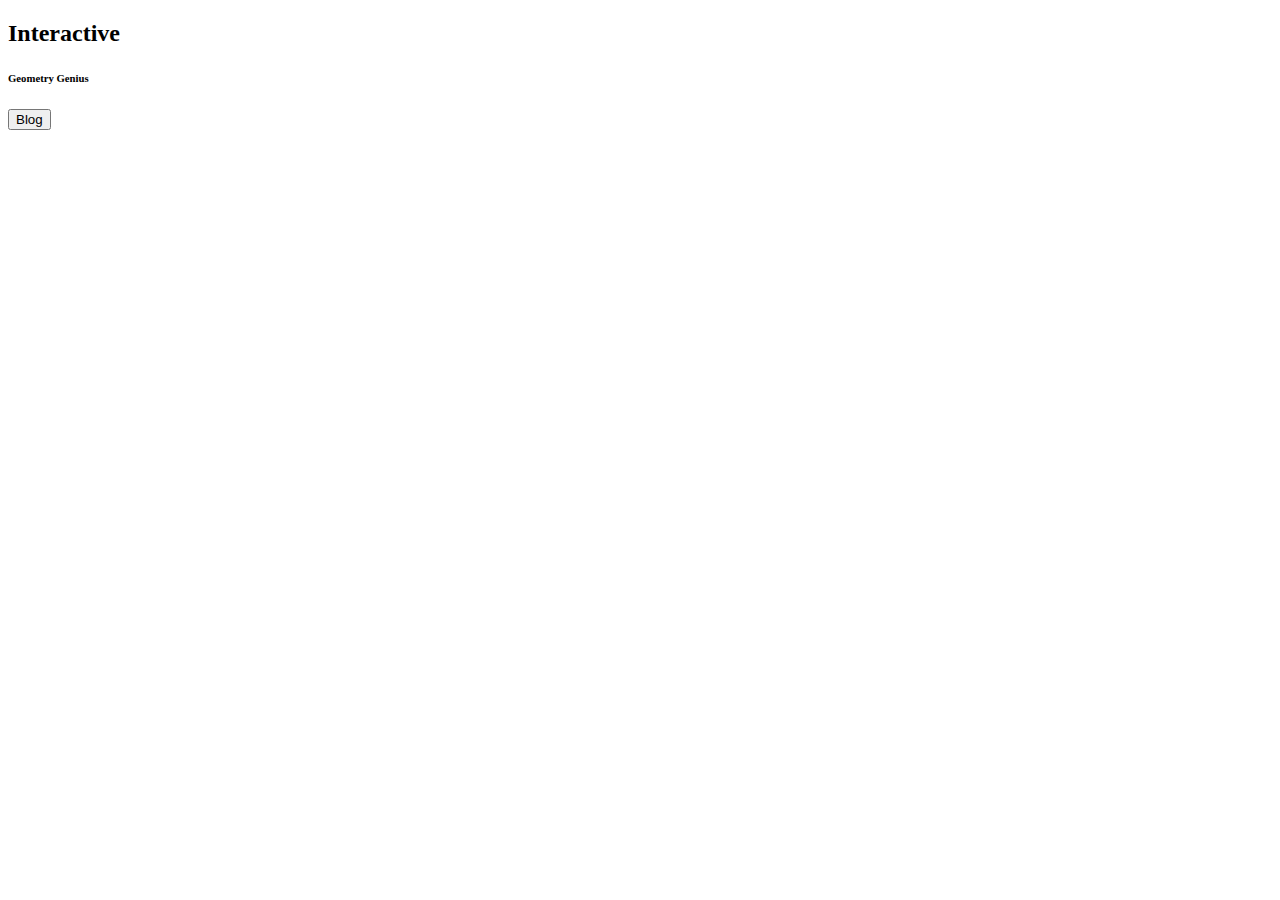
==== index.html @ 915494b2 "top section add and bootstrap link connect" ====
<!doctype html>
<html lang="en">
  <head>
    <meta charset="utf-8">
    <meta name="viewport" content="width=device-width, initial-scale=1">
    <title>Bootstrap demo</title>
    <link href="https://cdn.jsdelivr.net/npm/bootstrap@5.3.0-alpha1/dist/css/bootstrap.min.css" rel="stylesheet" integrity="sha384-GLhlTQ8iRABdZLl6O3oVMWSktQOp6b7In1Zl3/Jr59b6EGGoI1aFkw7cmDA6j6gD" crossorigin="anonymous">
  </head>
  <body>
  <header>
   <div class="container ">
      <div class="d-flex justify-content-between align-items-center p-3 bg-primary-subtle mt-3 rounded">
        <div>
            <h2 class="fs-2">Interactive </h2>
        <h6 class="text-secondary">Geometry Genius</h6>
        </div>
        <div>
            <button class="btn bg-primary text-white py-1 px-3">Blog</button>
        </div>
      </div> 
   </div>
  </header>
  <main>
<section>
    
</section>
  </main>





    <script src="https://cdn.jsdelivr.net/npm/bootstrap@5.3.0-alpha1/dist/js/bootstrap.bundle.min.js" integrity="sha384-w76AqPfDkMBDXo30jS1Sgez6pr3x5MlQ1ZAGC+nuZB+EYdgRZgiwxhTBTkF7CXvN" crossorigin="anonymous"></script>
  </body>
</html>
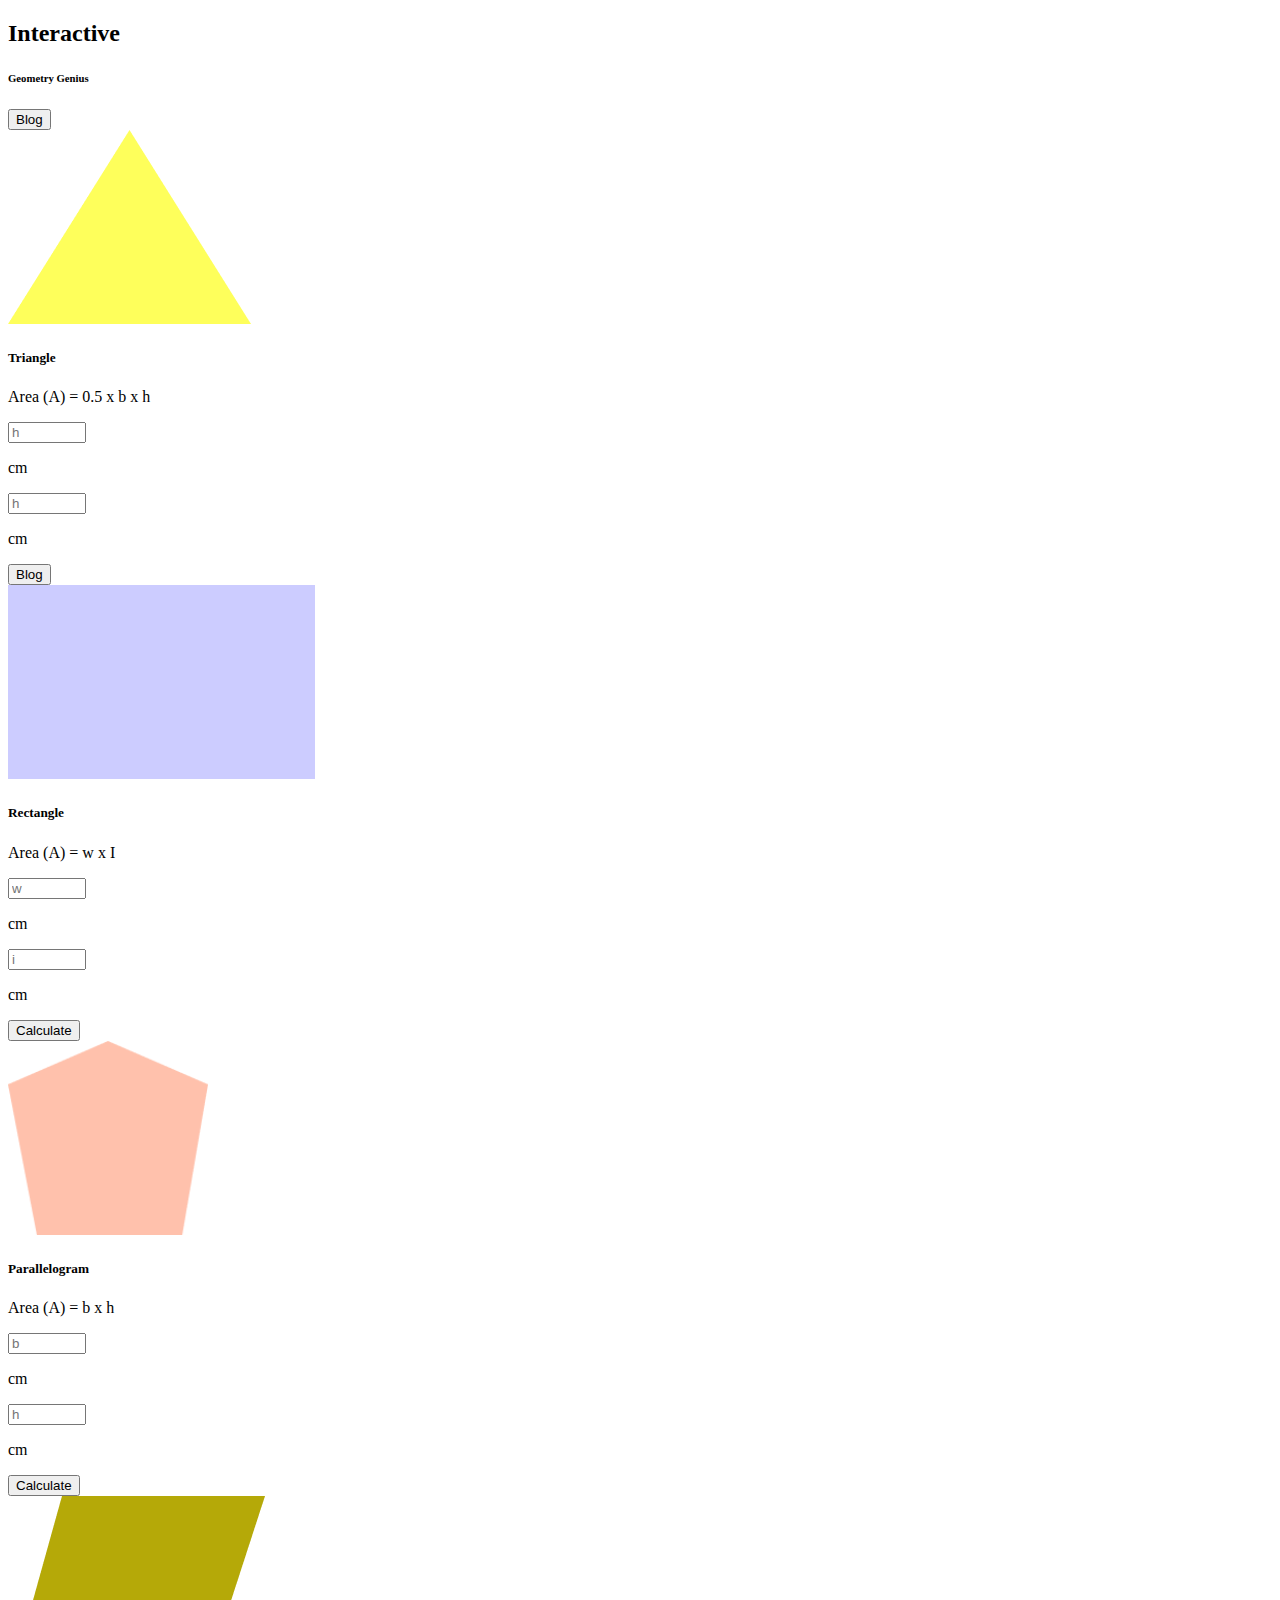
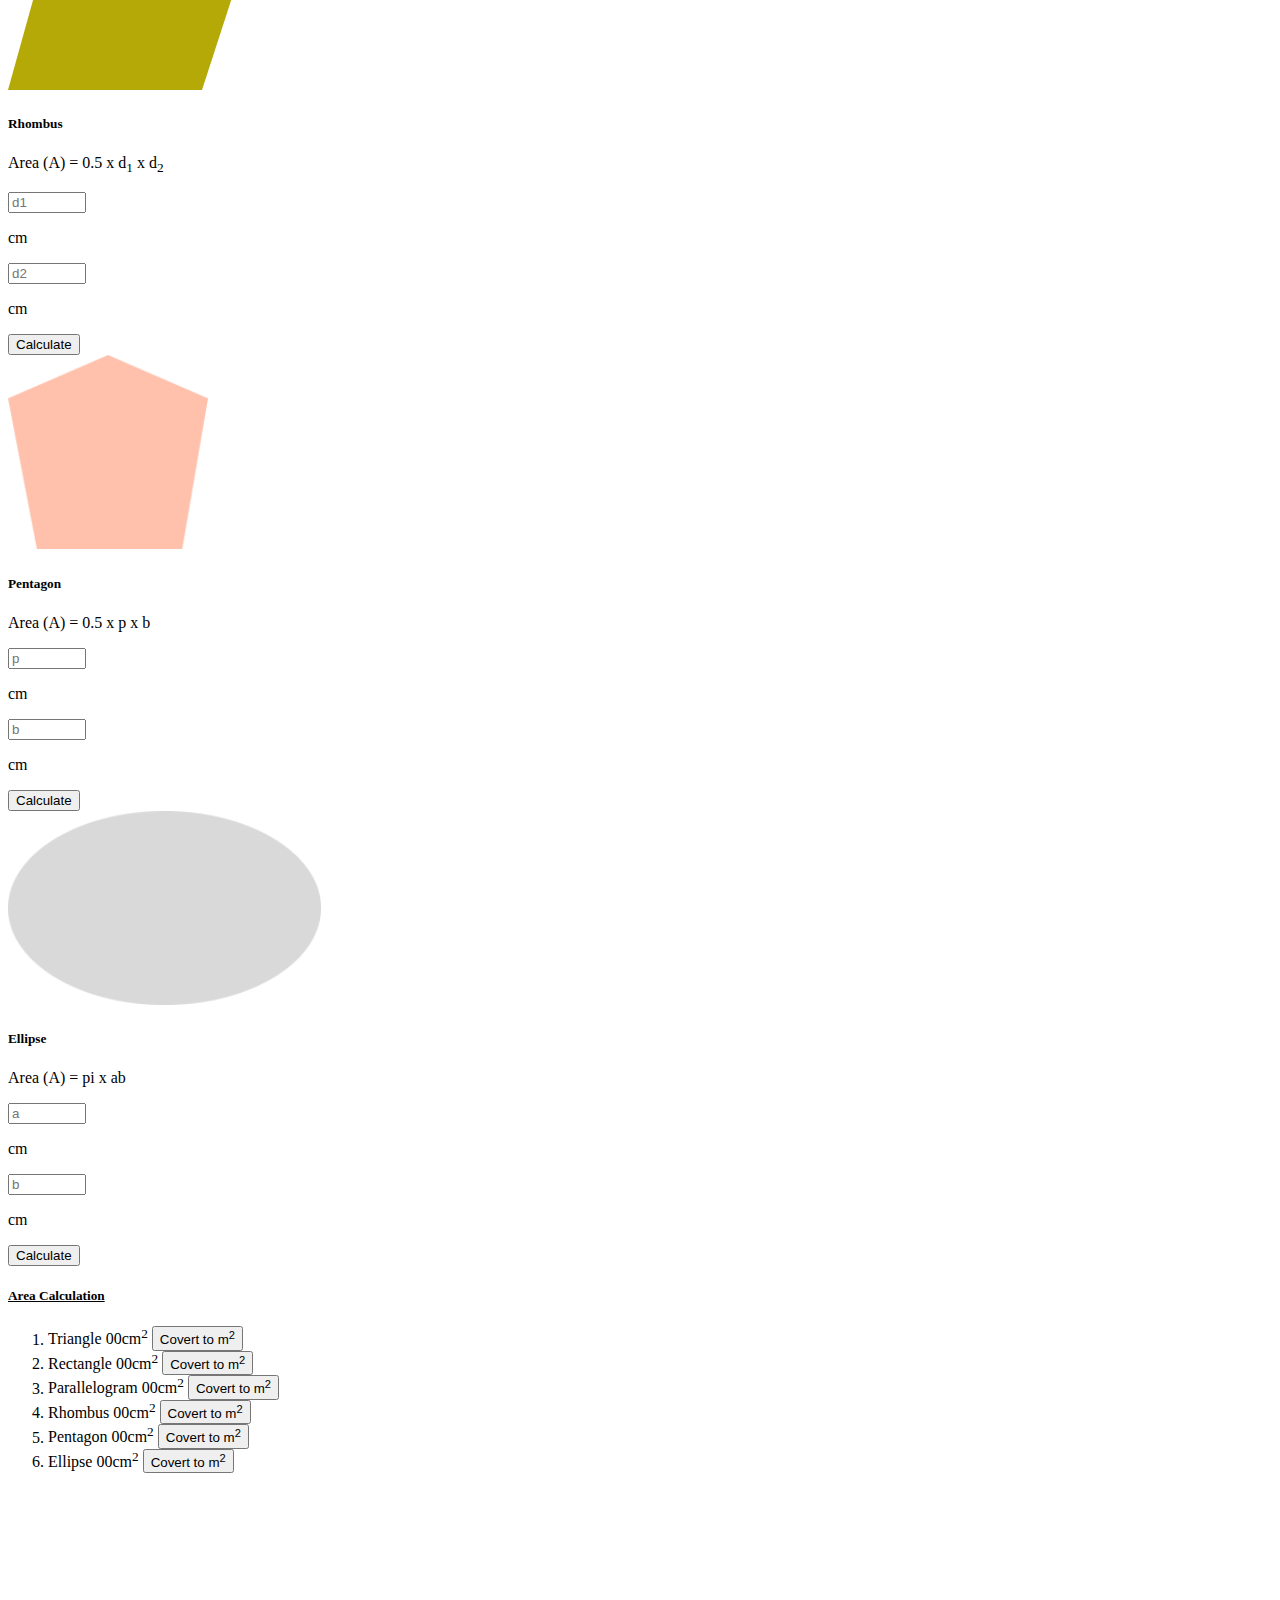
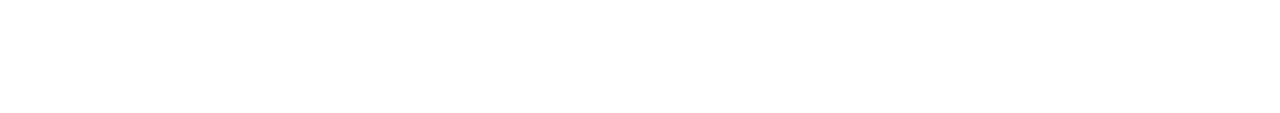
==== commit bf61fe95: "page style compleate" ====
--- a/index.html
+++ b/index.html
@@ -4,11 +4,14 @@
     <meta charset="utf-8">
     <meta name="viewport" content="width=device-width, initial-scale=1">
     <title>Bootstrap demo</title>
+    
     <link href="https://cdn.jsdelivr.net/npm/bootstrap@5.3.0-alpha1/dist/css/bootstrap.min.css" rel="stylesheet" integrity="sha384-GLhlTQ8iRABdZLl6O3oVMWSktQOp6b7In1Zl3/Jr59b6EGGoI1aFkw7cmDA6j6gD" crossorigin="anonymous">
-  </head>
+   <link rel="stylesheet" href="css/all.min.css">
+    <link rel="stylesheet" href="css/style.css">  
+</head>
   <body>
   <header>
-   <div class="container ">
+   <div class="container-fluid ">
       <div class="d-flex justify-content-between align-items-center p-3 bg-primary-subtle mt-3 rounded">
         <div>
             <h2 class="fs-2">Interactive </h2>
@@ -22,7 +25,140 @@
   </header>
   <main>
 <section>
-    
+   <div class="container-fluid mt-5">
+    <div class="row">
+        <div class="col-lg-9">
+            <div class="row row-cols-1 row-cols-md-2  row-cols-lg-3 gx-4 gy-3">
+                <div class="col">
+                  <div class="card p-2">
+                    <div class="img p-3">
+                        <img src="images/triangle.png" class="card-img-top img-fluid" alt="...">
+                    </div>
+                    <div class="card-body  d-flex flex-column justify-content-center">
+                      <div>
+                        <h5 class="text-center">Triangle</h5>
+                        <p class="text-center">Area (A) = 0.5 x b x h</p>
+                    </div>
+                    <div class="d-flex justify-content-center mb-2 gap-2">
+                        <div> <input placeholder="h" id="deposite-field" class="input p-1  rounded-md mb-1" type="text"> </div> <p> cm</p>
+                        <div> <input placeholder="h" id="deposite-field" class="input p-1  rounded-md mb-1" type="text"> </div><p> cm</p>
+                    </div>
+                    <button class="btn bg-primary text-white py-1 px-3">Blog</button>
+                  </div>
+                  </div>
+                </div>
+                <div class="col">
+                    <div class="card p-2">
+                      <div class="img p-3">
+                          <img src="images/rectangle.png" class="card-img-top img-fluid" alt="...">
+                      </div>
+                      <div class="card-body  d-flex flex-column justify-content-center">
+                        <div>
+                          <h5 class="text-center">Rectangle</h5>
+                          <p class="text-center">Area (A) = w x I</p>
+                      </div>
+                      <div class="d-flex justify-content-center mb-2 gap-2">
+                          <div> <input placeholder="w" id="deposite-field" class="input p-1  rounded-md mb-1" type="text"> </div> <p> cm</p>
+                          <div> <input placeholder="i" id="deposite-field" class="input p-1  rounded-md mb-1" type="text"> </div><p> cm</p>
+                      </div>
+                      <button class="btn bg-primary text-white py-1 px-3">Calculate</button>
+                    </div>
+                    </div>
+                  </div>
+                  <div class="col">
+                    <div class="card p-2">
+                      <div class="img p-3">
+                          <img src="images/pentagon.png" class="card-img-top img-fluid" alt="...">
+                      </div>
+                      <div class="card-body  d-flex flex-column justify-content-center">
+                        <div>
+                          <h5 class="text-center">Parallelogram</h5>
+                          <p class="text-center">Area (A) = b x h</p>
+                      </div>
+                      <div class="d-flex justify-content-center mb-2 gap-2">
+                          <div> <input placeholder="b" id="deposite-field" class="input p-1  rounded-md mb-1" type="text"> </div> <p> cm</p>
+                          <div> <input placeholder="h" id="deposite-field" class="input p-1  rounded-md mb-1" type="text"> </div><p> cm</p>
+                      </div>
+                      <button class="btn bg-primary text-white py-1 px-3">Calculate</button>
+                    </div>
+                    </div>
+                  </div>
+                  <div class="col">
+                    <div class="card p-2">
+                      <div class="img p-3">
+                          <img src="images/rhombus.png" class="card-img-top img-fluid" alt="...">
+                      </div>
+                      <div class="card-body  d-flex flex-column justify-content-center">
+                        <div>
+                          <h5 class="text-center">Rhombus</h5>
+                          <p class="text-center">Area (A) = 0.5 x d<sub>1</sub> x d<sub>2</sub></p>
+                      </div>
+                      <div class="d-flex justify-content-center mb-2 gap-2">
+                          <div> <input placeholder="d1" id="deposite-field" class="input p-1  rounded-md mb-1" type="text"> </div> <p> cm</p>
+                          <div> <input placeholder="d2" id="deposite-field" class="input p-1  rounded-md mb-1" type="text"> </div><p> cm</p>
+                      </div>
+                      <button class="btn bg-primary text-white py-1 px-3">Calculate</button>
+                    </div>
+                    </div>
+                  </div>
+                  <div class="col">
+                    <div class="card p-2">
+                      <div class="img p-3">
+                          <img src="images/pentagon.png" class="card-img-top img-fluid" alt="...">
+                      </div>
+                      <div class="card-body  d-flex flex-column justify-content-center">
+                        <div>
+                          <h5 class="text-center">Pentagon</h5>
+                          <p class="text-center">Area (A) = 0.5 x p x b</p>
+                      </div>
+                      <div class="d-flex justify-content-center mb-2 gap-2">
+                          <div> <input placeholder="p" id="deposite-field" class="input p-1  rounded-md mb-1" type="text"> </div> <p> cm</p>
+                          <div> <input placeholder="b" id="deposite-field" class="input p-1  rounded-md mb-1" type="text"> </div><p> cm</p>
+                      </div>
+                      <button class="btn bg-primary text-white py-1 px-3">Calculate</button>
+                    </div>
+                    </div>
+                  </div>
+                  <div class="col">
+                    <div class="card p-2">
+                      <div class="img p-3">
+                          <img src="images/ellipse.png" class="card-img-top img-fluid" alt="...">
+                      </div>
+                      <div class="card-body  d-flex flex-column justify-content-center">
+                        <div>
+                          <h5 class="text-center">Ellipse</h5>
+                          <p class="text-center">Area (A) = pi x ab</p>
+                      </div>
+                      <div class="d-flex justify-content-center mb-2 gap-2">
+                          <div> <input placeholder="a" id="deposite-field" class="input p-1  rounded-md mb-1" type="text"> </div> <p> cm</p>
+                          <div> <input placeholder="b" id="deposite-field" class="input p-1  rounded-md mb-1" type="text"> </div><p> cm</p>
+                      </div>
+                      <button class="btn bg-primary text-white py-1 px-3">Calculate</button>
+                    </div>
+                    </div>
+                  </div>
+              </div>
+        </div>
+        <div class="col-lg-3">
+            <div class="col">
+                <div class="card p-1 collaction">
+                    <h5 class="text-center"> <u> Area Calculation </u></h5>
+                    <div class="">
+                      <ol>
+                       <li class="mb-2">Triangle <Span class="ms-2">00</Span>cm<sup>2</sup> <button class="btn bg-primary text-white py-1 px-3 mb-2 ms-1">Covert to m<sup>2</sup></button></li>
+                       <li class="mb-2">Rectangle <Span class="ms-2">00</Span>cm<sup>2</sup> <button class="btn bg-primary text-white py-1 px-3 mb-2 ms-1">Covert to m<sup>2</sup></button></li>
+                       <li class="mb-2">Parallelogram <Span class="ms-1">00</Span>cm<sup>2</sup> <button class="btn bg-primary text-white py-1 mb-2 px-3 ms-1">Covert to m<sup>2</sup></button></li>
+                       <li class="mb-2">Rhombus <Span class="ms-2">00</Span>cm<sup>2</sup> <button class="btn bg-primary text-white py-1 px-3 mb-2 ms-1">Covert to m<sup>2</sup></button></li>
+                       <li class="mb-2">Pentagon <Span class="ms-2">00</Span>cm<sup>2</sup> <button class="btn bg-primary text-white py-1 px-3 mb-2 ms-1">Covert to m<sup>2</sup></button></li>
+                       <li class="mb-2">Ellipse <Span class="ms-2">00</Span>cm<sup>2</sup> <button class="btn bg-primary text-white py-1 px-3 mb-2 ms-1">Covert to m<sup>2</sup></button></li>
+                      </ol>
+                    
+                    </div>
+                </div>
+              </div>
+        </div>
+    </div>
+   </div>
 </section>
   </main>
 
--- a/css/all.min.css
+++ b/css/all.min.css
@@ -0,0 +1,6 @@
+/*!
+ * Font Awesome Free 6.2.0 by @fontawesome - https://fontawesome.com
+ * License - https://fontawesome.com/license/free (Icons: CC BY 4.0, Fonts: SIL OFL 1.1, Code: MIT License)
+ * Copyright 2022 Fonticons, Inc.
+ */
+.fa{font-family:var(--fa-style-family,"Font Awesome 6 Free");font-weight:var(--fa-style,900)}.fa,.fa-brands,.fa-classic,.fa-regular,.fa-sharp,.fa-solid,.fab,.far,.fas{-moz-osx-font-smoothing:grayscale;-webkit-font-smoothing:antialiased;display:var(--fa-display,inline-block);font-style:normal;font-variant:normal;line-height:1;text-rendering:auto}.fa-classic,.fa-regular,.fa-solid,.far,.fas{font-family:"Font Awesome 6 Free"}.fa-brands,.fab{font-family:"Font Awesome 6 Brands"}.fa-1x{font-size:1em}.fa-2x{font-size:2em}.fa-3x{font-size:3em}.fa-4x{font-size:4em}.fa-5x{font-size:5em}.fa-6x{font-size:6em}.fa-7x{font-size:7em}.fa-8x{font-size:8em}.fa-9x{font-size:9em}.fa-10x{font-size:10em}.fa-2xs{font-size:.625em;line-height:.1em;vertical-align:.225em}.fa-xs{font-size:.75em;line-height:.08333em;vertical-align:.125em}.fa-sm{font-size:.875em;line-height:.07143em;vertical-align:.05357em}.fa-lg{font-size:1.25em;line-height:.05em;vertical-align:-.075em}.fa-xl{font-size:1.5em;line-height:.04167em;vertical-align:-.125em}.fa-2xl{font-size:2em;line-height:.03125em;vertical-align:-.1875em}.fa-fw{text-align:center;width:1.25em}.fa-ul{list-style-type:none;margin-left:var(--fa-li-margin,2.5em);padding-left:0}.fa-ul>li{position:relative}.fa-li{left:calc(var(--fa-li-width, 2em)*-1);position:absolute;text-align:center;width:var(--fa-li-width,2em);line-height:inherit}.fa-border{border-radius:var(--fa-border-radius,.1em);border:var(--fa-border-width,.08em) var(--fa-border-style,solid) var(--fa-border-color,#eee);padding:var(--fa-border-padding,.2em .25em .15em)}.fa-pull-left{float:left;margin-right:var(--fa-pull-margin,.3em)}.fa-pull-right{float:right;margin-left:var(--fa-pull-margin,.3em)}.fa-beat{-webkit-animation-name:fa-beat;animation-name:fa-beat;-webkit-animation-delay:var(--fa-animation-delay,0s);animation-delay:var(--fa-animation-delay,0s);-webkit-animation-direction:var(--fa-animation-direction,normal);animation-direction:var(--fa-animation-direction,normal);-webkit-animation-duration:var(--fa-animation-duration,1s);animation-duration:var(--fa-animation-duration,1s);-webkit-animation-iteration-count:var(--fa-animation-iteration-count,infinite);animation-iteration-count:var(--fa-animation-iteration-count,infinite);-webkit-animation-timing-function:var(--fa-animation-timing,ease-in-out);animation-timing-function:var(--fa-animation-timing,ease-in-out)}.fa-bounce{-webkit-animation-name:fa-bounce;animation-name:fa-bounce;-webkit-animation-delay:var(--fa-animation-delay,0s);animation-delay:var(--fa-animation-delay,0s);-webkit-animation-direction:var(--fa-animation-direction,normal);animation-direction:var(--fa-animation-direction,normal);-webkit-animation-duration:var(--fa-animation-duration,1s);animation-duration:var(--fa-animation-duration,1s);-webkit-animation-iteration-count:var(--fa-animation-iteration-count,infinite);animation-iteration-count:var(--fa-animation-iteration-count,infinite);-webkit-animation-timing-function:var(--fa-animation-timing,cubic-bezier(.28,.84,.42,1));animation-timing-function:var(--fa-animation-timing,cubic-bezier(.28,.84,.42,1))}.fa-fade{-webkit-animation-name:fa-fade;animation-name:fa-fade;-webkit-animation-iteration-count:var(--fa-animation-iteration-count,infinite);animation-iteration-count:var(--fa-animation-iteration-count,infinite);-webkit-animation-timing-function:var(--fa-animation-timing,cubic-bezier(.4,0,.6,1));animation-timing-function:var(--fa-animation-timing,cubic-bezier(.4,0,.6,1))}.fa-beat-fade,.fa-fade{-webkit-animation-delay:var(--fa-animation-delay,0s);animation-delay:var(--fa-animation-delay,0s);-webkit-animation-direction:var(--fa-animation-direction,normal);animation-direction:var(--fa-animation-direction,normal);-webkit-animation-duration:var(--fa-animation-duration,1s);animation-duration:var(--fa-animation-duration,1s)}.fa-beat-fade{-webkit-animation-name:fa-beat-fade;animation-name:fa-beat-fade;-webkit-animation-iteration-count:var(--fa-animation-iteration-count,infinite);animation-iteration-count:var(--fa-animation-iteration-count,infinite);-webkit-animation-timing-function:var(--fa-animation-timing,cubic-bezier(.4,0,.6,1));animation-timing-function:var(--fa-animation-timing,cubic-bezier(.4,0,.6,1))}.fa-flip{-webkit-animation-name:fa-flip;animation-name:fa-flip;-webkit-animation-delay:var(--fa-animation-delay,0s);animation-delay:var(--fa-animation-delay,0s);-webkit-animation-direction:var(--fa-animation-direction,normal);animation-direction:var(--fa-animation-direction,normal);-webkit-animation-duration:var(--fa-animation-duration,1s);animation-duration:var(--fa-animation-duration,1s);-webkit-animation-iteration-count:var(--fa-animation-iteration-count,infinite);animation-iteration-count:var(--fa-animation-iteration-count,infinite);-webkit-animation-timing-function:var(--fa-animation-timing,ease-in-out);animation-timing-function:var(--fa-animation-timing,ease-in-out)}.fa-shake{-webkit-animation-name:fa-shake;animation-name:fa-shake;-webkit-animation-duration:var(--fa-animation-duration,1s);animation-duration:var(--fa-animation-duration,1s);-webkit-animation-iteration-count:var(--fa-animation-iteration-count,infinite);animation-iteration-count:var(--fa-animation-iteration-count,infinite);-webkit-animation-timing-function:var(--fa-animation-timing,linear);animation-timing-function:var(--fa-animation-timing,linear)}.fa-shake,.fa-spin{-webkit-animation-delay:var(--fa-animation-delay,0s);animation-delay:var(--fa-animation-delay,0s);-webkit-animation-direction:var(--fa-animation-direction,normal);animation-direction:var(--fa-animation-direction,normal)}.fa-spin{-webkit-animation-name:fa-spin;animation-name:fa-spin;-webkit-animation-duration:var(--fa-animation-duration,2s);animation-duration:var(--fa-animation-duration,2s);-webkit-animation-iteration-count:var(--fa-animation-iteration-count,infinite);animation-iteration-count:var(--fa-animation-iteration-count,infinite);-webkit-animation-timing-function:var(--fa-animation-timing,linear);animation-timing-function:var(--fa-animation-timing,linear)}.fa-spin-reverse{--fa-animation-direction:reverse}.fa-pulse,.fa-spin-pulse{-webkit-animation-name:fa-spin;animation-name:fa-spin;-webkit-animation-direction:var(--fa-animation-direction,normal);animation-direction:var(--fa-animation-direction,normal);-webkit-animation-duration:var(--fa-animation-duration,1s);animation-duration:var(--fa-animation-duration,1s);-webkit-animation-iteration-count:var(--fa-animation-iteration-count,infinite);animation-iteration-count:var(--fa-animation-iteration-count,infinite);-webkit-animation-timing-function:var(--fa-animation-timing,steps(8));animation-timing-function:var(--fa-animation-timing,steps(8))}@media (prefers-reduced-motion:reduce){.fa-beat,.fa-beat-fade,.fa-bounce,.fa-fade,.fa-flip,.fa-pulse,.fa-shake,.fa-spin,.fa-spin-pulse{-webkit-animation-delay:-1ms;animation-delay:-1ms;-webkit-animation-duration:1ms;animation-duration:1ms;-webkit-animation-iteration-count:1;animation-iteration-count:1;transition-delay:0s;transition-duration:0s}}@-webkit-keyframes fa-beat{0%,90%{-webkit-transform:scale(1);transform:scale(1)}45%{-webkit-transform:scale(var(--fa-beat-scale,1.25));transform:scale(var(--fa-beat-scale,1.25))}}@keyframes fa-beat{0%,90%{-webkit-transform:scale(1);transform:scale(1)}45%{-webkit-transform:scale(var(--fa-beat-scale,1.25));transform:scale(var(--fa-beat-scale,1.25))}}@-webkit-keyframes fa-bounce{0%{-webkit-transform:scale(1) translateY(0);transform:scale(1) translateY(0)}10%{-webkit-transform:scale(var(--fa-bounce-start-scale-x,1.1),var(--fa-bounce-start-scale-y,.9)) translateY(0);transform:scale(var(--fa-bounce-start-scale-x,1.1),var(--fa-bounce-start-scale-y,.9)) translateY(0)}30%{-webkit-transform:scale(var(--fa-bounce-jump-scale-x,.9),var(--fa-bounce-jump-scale-y,1.1)) translateY(var(--fa-bounce-height,-.5em));transform:scale(var(--fa-bounce-jump-scale-x,.9),var(--fa-bounce-jump-scale-y,1.1)) translateY(var(--fa-bounce-height,-.5em))}50%{-webkit-transform:scale(var(--fa-bounce-land-scale-x,1.05),var(--fa-bounce-land-scale-y,.95)) translateY(0);transform:scale(var(--fa-bounce-land-scale-x,1.05),var(--fa-bounce-land-scale-y,.95)) translateY(0)}57%{-webkit-transform:scale(1) translateY(var(--fa-bounce-rebound,-.125em));transform:scale(1) translateY(var(--fa-bounce-rebound,-.125em))}64%{-webkit-transform:scale(1) translateY(0);transform:scale(1) translateY(0)}to{-webkit-transform:scale(1) translateY(0);transform:scale(1) translateY(0)}}@keyframes fa-bounce{0%{-webkit-transform:scale(1) translateY(0);transform:scale(1) translateY(0)}10%{-webkit-transform:scale(var(--fa-bounce-start-scale-x,1.1),var(--fa-bounce-start-scale-y,.9)) translateY(0);transform:scale(var(--fa-bounce-start-scale-x,1.1),var(--fa-bounce-start-scale-y,.9)) translateY(0)}30%{-webkit-transform:scale(var(--fa-bounce-jump-scale-x,.9),var(--fa-bounce-jump-scale-y,1.1)) translateY(var(--fa-bounce-height,-.5em));transform:scale(var(--fa-bounce-jump-scale-x,.9),var(--fa-bounce-jump-scale-y,1.1)) translateY(var(--fa-bounce-height,-.5em))}50%{-webkit-transform:scale(var(--fa-bounce-land-scale-x,1.05),var(--fa-bounce-land-scale-y,.95)) translateY(0);transform:scale(var(--fa-bounce-land-scale-x,1.05),var(--fa-bounce-land-scale-y,.95)) translateY(0)}57%{-webkit-transform:scale(1) translateY(var(--fa-bounce-rebound,-.125em));transform:scale(1) translateY(var(--fa-bounce-rebound,-.125em))}64%{-webkit-transform:scale(1) translateY(0);transform:scale(1) translateY(0)}to{-webkit-transform:scale(1) translateY(0);transform:scale(1) translateY(0)}}@-webkit-keyframes fa-fade{50%{opacity:var(--fa-fade-opacity,.4)}}@keyframes fa-fade{50%{opacity:var(--fa-fade-opacity,.4)}}@-webkit-keyframes fa-beat-fade{0%,to{opacity:var(--fa-beat-fade-opacity,.4);-webkit-transform:scale(1);transform:scale(1)}50%{opacity:1;-webkit-transform:scale(var(--fa-beat-fade-scale,1.125));transform:scale(var(--fa-beat-fade-scale,1.125))}}@keyframes fa-beat-fade{0%,to{opacity:var(--fa-beat-fade-opacity,.4);-webkit-transform:scale(1);transform:scale(1)}50%{opacity:1;-webkit-transform:scale(var(--fa-beat-fade-scale,1.125));transform:scale(var(--fa-beat-fade-scale,1.125))}}@-webkit-keyframes fa-flip{50%{-webkit-transform:rotate3d(var(--fa-flip-x,0),var(--fa-flip-y,1),var(--fa-flip-z,0),var(--fa-flip-angle,-180deg));transform:rotate3d(var(--fa-flip-x,0),var(--fa-flip-y,1),var(--fa-flip-z,0),var(--fa-flip-angle,-180deg))}}@keyframes fa-flip{50%{-webkit-transform:rotate3d(var(--fa-flip-x,0),var(--fa-flip-y,1),var(--fa-flip-z,0),var(--fa-flip-angle,-180deg));transform:rotate3d(var(--fa-flip-x,0),var(--fa-flip-y,1),var(--fa-flip-z,0),var(--fa-flip-angle,-180deg))}}@-webkit-keyframes fa-shake{0%{-webkit-transform:rotate(-15deg);transform:rotate(-15deg)}4%{-webkit-transform:rotate(15deg);transform:rotate(15deg)}8%,24%{-webkit-transform:rotate(-18deg);transform:rotate(-18deg)}12%,28%{-webkit-transform:rotate(18deg);transform:rotate(18deg)}16%{-webkit-transform:rotate(-22deg);transform:rotate(-22deg)}20%{-webkit-transform:rotate(22deg);transform:rotate(22deg)}32%{-webkit-transform:rotate(-12deg);transform:rotate(-12deg)}36%{-webkit-transform:rotate(12deg);transform:rotate(12deg)}40%,to{-webkit-transform:rotate(0deg);transform:rotate(0deg)}}@keyframes fa-shake{0%{-webkit-transform:rotate(-15deg);transform:rotate(-15deg)}4%{-webkit-transform:rotate(15deg);transform:rotate(15deg)}8%,24%{-webkit-transform:rotate(-18deg);transform:rotate(-18deg)}12%,28%{-webkit-transform:rotate(18deg);transform:rotate(18deg)}16%{-webkit-transform:rotate(-22deg);transform:rotate(-22deg)}20%{-webkit-transform:rotate(22deg);transform:rotate(22deg)}32%{-webkit-transform:rotate(-12deg);transform:rotate(-12deg)}36%{-webkit-transform:rotate(12deg);transform:rotate(12deg)}40%,to{-webkit-transform:rotate(0deg);transform:rotate(0deg)}}@-webkit-keyframes fa-spin{0%{-webkit-transform:rotate(0deg);transform:rotate(0deg)}to{-webkit-transform:rotate(1turn);transform:rotate(1turn)}}@keyframes fa-spin{0%{-webkit-transform:rotate(0deg);transform:rotate(0deg)}to{-webkit-transform:rotate(1turn);transform:rotate(1turn)}}.fa-rotate-90{-webkit-transform:rotate(90deg);transform:rotate(90deg)}.fa-rotate-180{-webkit-transform:rotate(180deg);transform:rotate(180deg)}.fa-rotate-270{-webkit-transform:rotate(270deg);transform:rotate(270deg)}.fa-flip-horizontal{-webkit-transform:scaleX(-1);transform:scaleX(-1)}.fa-flip-vertical{-webkit-transform:scaleY(-1);transform:scaleY(-1)}.fa-flip-both,.fa-flip-horizontal.fa-flip-vertical{-webkit-transform:scale(-1);transform:scale(-1)}.fa-rotate-by{-webkit-transform:rotate(var(--fa-rotate-angle,none));transform:rotate(var(--fa-rotate-angle,none))}.fa-stack{display:inline-block;height:2em;line-height:2em;position:relative;vertical-align:middle;width:2.5em}.fa-stack-1x,.fa-stack-2x{left:0;position:absolute;text-align:center;width:100%;z-index:var(--fa-stack-z-index,auto)}.fa-stack-1x{line-height:inherit}.fa-stack-2x{font-size:2em}.fa-inverse{color:var(--fa-inverse,#fff)}.fa-0:before{content:"\30"}.fa-1:before{content:"\31"}.fa-2:before{content:"\32"}.fa-3:before{content:"\33"}.fa-4:before{content:"\34"}.fa-5:before{content:"\35"}.fa-6:before{content:"\36"}.fa-7:before{content:"\37"}.fa-8:before{content:"\38"}.fa-9:before{content:"\39"}.fa-fill-drip:before{content:"\f576"}.fa-arrows-to-circle:before{content:"\e4bd"}.fa-chevron-circle-right:before,.fa-circle-chevron-right:before{content:"\f138"}.fa-at:before{content:"\40"}.fa-trash-alt:before,.fa-trash-can:before{content:"\f2ed"}.fa-text-height:before{content:"\f034"}.fa-user-times:before,.fa-user-xmark:before{content:"\f235"}.fa-stethoscope:before{content:"\f0f1"}.fa-comment-alt:before,.fa-message:before{content:"\f27a"}.fa-info:before{content:"\f129"}.fa-compress-alt:before,.fa-down-left-and-up-right-to-center:before{content:"\f422"}.fa-explosion:before{content:"\e4e9"}.fa-file-alt:before,.fa-file-lines:before,.fa-file-text:before{content:"\f15c"}.fa-wave-square:before{content:"\f83e"}.fa-ring:before{content:"\f70b"}.fa-building-un:before{content:"\e4d9"}.fa-dice-three:before{content:"\f527"}.fa-calendar-alt:before,.fa-calendar-days:before{content:"\f073"}.fa-anchor-circle-check:before{content:"\e4aa"}.fa-building-circle-arrow-right:before{content:"\e4d1"}.fa-volleyball-ball:before,.fa-volleyball:before{content:"\f45f"}.fa-arrows-up-to-line:before{content:"\e4c2"}.fa-sort-desc:before,.fa-sort-down:before{content:"\f0dd"}.fa-circle-minus:before,.fa-minus-circle:before{content:"\f056"}.fa-door-open:before{content:"\f52b"}.fa-right-from-bracket:before,.fa-sign-out-alt:before{content:"\f2f5"}.fa-atom:before{content:"\f5d2"}.fa-soap:before{content:"\e06e"}.fa-heart-music-camera-bolt:before,.fa-icons:before{content:"\f86d"}.fa-microphone-alt-slash:before,.fa-microphone-lines-slash:before{content:"\f539"}.fa-bridge-circle-check:before{content:"\e4c9"}.fa-pump-medical:before{content:"\e06a"}.fa-fingerprint:before{content:"\f577"}.fa-hand-point-right:before{content:"\f0a4"}.fa-magnifying-glass-location:before,.fa-search-location:before{content:"\f689"}.fa-forward-step:before,.fa-step-forward:before{content:"\f051"}.fa-face-smile-beam:before,.fa-smile-beam:before{content:"\f5b8"}.fa-flag-checkered:before{content:"\f11e"}.fa-football-ball:before,.fa-football:before{content:"\f44e"}.fa-school-circle-exclamation:before{content:"\e56c"}.fa-crop:before{content:"\f125"}.fa-angle-double-down:before,.fa-angles-down:before{content:"\f103"}.fa-users-rectangle:before{content:"\e594"}.fa-people-roof:before{content:"\e537"}.fa-people-line:before{content:"\e534"}.fa-beer-mug-empty:before,.fa-beer:before{content:"\f0fc"}.fa-diagram-predecessor:before{content:"\e477"}.fa-arrow-up-long:before,.fa-long-arrow-up:before{content:"\f176"}.fa-burn:before,.fa-fire-flame-simple:before{content:"\f46a"}.fa-male:before,.fa-person:before{content:"\f183"}.fa-laptop:before{content:"\f109"}.fa-file-csv:before{content:"\f6dd"}.fa-menorah:before{content:"\f676"}.fa-truck-plane:before{content:"\e58f"}.fa-record-vinyl:before{content:"\f8d9"}.fa-face-grin-stars:before,.fa-grin-stars:before{content:"\f587"}.fa-bong:before{content:"\f55c"}.fa-pastafarianism:before,.fa-spaghetti-monster-flying:before{content:"\f67b"}.fa-arrow-down-up-across-line:before{content:"\e4af"}.fa-spoon:before,.fa-utensil-spoon:before{content:"\f2e5"}.fa-jar-wheat:before{content:"\e517"}.fa-envelopes-bulk:before,.fa-mail-bulk:before{content:"\f674"}.fa-file-circle-exclamation:before{content:"\e4eb"}.fa-circle-h:before,.fa-hospital-symbol:before{content:"\f47e"}.fa-pager:before{content:"\f815"}.fa-address-book:before,.fa-contact-book:before{content:"\f2b9"}.fa-strikethrough:before{content:"\f0cc"}.fa-k:before{content:"\4b"}.fa-landmark-flag:before{content:"\e51c"}.fa-pencil-alt:before,.fa-pencil:before{content:"\f303"}.fa-backward:before{content:"\f04a"}.fa-caret-right:before{content:"\f0da"}.fa-comments:before{content:"\f086"}.fa-file-clipboard:before,.fa-paste:before{content:"\f0ea"}.fa-code-pull-request:before{content:"\e13c"}.fa-clipboard-list:before{content:"\f46d"}.fa-truck-loading:before,.fa-truck-ramp-box:before{content:"\f4de"}.fa-user-check:before{content:"\f4fc"}.fa-vial-virus:before{content:"\e597"}.fa-sheet-plastic:before{content:"\e571"}.fa-blog:before{content:"\f781"}.fa-user-ninja:before{content:"\f504"}.fa-person-arrow-up-from-line:before{content:"\e539"}.fa-scroll-torah:before,.fa-torah:before{content:"\f6a0"}.fa-broom-ball:before,.fa-quidditch-broom-ball:before,.fa-quidditch:before{content:"\f458"}.fa-toggle-off:before{content:"\f204"}.fa-archive:before,.fa-box-archive:before{content:"\f187"}.fa-person-drowning:before{content:"\e545"}.fa-arrow-down-9-1:before,.fa-sort-numeric-desc:before,.fa-sort-numeric-down-alt:before{content:"\f886"}.fa-face-grin-tongue-squint:before,.fa-grin-tongue-squint:before{content:"\f58a"}.fa-spray-can:before{content:"\f5bd"}.fa-truck-monster:before{content:"\f63b"}.fa-w:before{content:"\57"}.fa-earth-africa:before,.fa-globe-africa:before{content:"\f57c"}.fa-rainbow:before{content:"\f75b"}.fa-circle-notch:before{content:"\f1ce"}.fa-tablet-alt:before,.fa-tablet-screen-button:before{content:"\f3fa"}.fa-paw:before{content:"\f1b0"}.fa-cloud:before{content:"\f0c2"}.fa-trowel-bricks:before{content:"\e58a"}.fa-face-flushed:before,.fa-flushed:before{content:"\f579"}.fa-hospital-user:before{content:"\f80d"}.fa-tent-arrow-left-right:before{content:"\e57f"}.fa-gavel:before,.fa-legal:before{content:"\f0e3"}.fa-binoculars:before{content:"\f1e5"}.fa-microphone-slash:before{content:"\f131"}.fa-box-tissue:before{content:"\e05b"}.fa-motorcycle:before{content:"\f21c"}.fa-bell-concierge:before,.fa-concierge-bell:before{content:"\f562"}.fa-pen-ruler:before,.fa-pencil-ruler:before{content:"\f5ae"}.fa-people-arrows-left-right:before,.fa-people-arrows:before{content:"\e068"}.fa-mars-and-venus-burst:before{content:"\e523"}.fa-caret-square-right:before,.fa-square-caret-right:before{content:"\f152"}.fa-cut:before,.fa-scissors:before{content:"\f0c4"}.fa-sun-plant-wilt:before{content:"\e57a"}.fa-toilets-portable:before{content:"\e584"}.fa-hockey-puck:before{content:"\f453"}.fa-table:before{content:"\f0ce"}.fa-magnifying-glass-arrow-right:before{content:"\e521"}.fa-digital-tachograph:before,.fa-tachograph-digital:before{content:"\f566"}.fa-users-slash:before{content:"\e073"}.fa-clover:before{content:"\e139"}.fa-mail-reply:before,.fa-reply:before{content:"\f3e5"}.fa-star-and-crescent:before{content:"\f699"}.fa-house-fire:before{content:"\e50c"}.fa-minus-square:before,.fa-square-minus:before{content:"\f146"}.fa-helicopter:before{content:"\f533"}.fa-compass:before{content:"\f14e"}.fa-caret-square-down:before,.fa-square-caret-down:before{content:"\f150"}.fa-file-circle-question:before{content:"\e4ef"}.fa-laptop-code:before{content:"\f5fc"}.fa-swatchbook:before{content:"\f5c3"}.fa-prescription-bottle:before{content:"\f485"}.fa-bars:before,.fa-navicon:before{content:"\f0c9"}.fa-people-group:before{content:"\e533"}.fa-hourglass-3:before,.fa-hourglass-end:before{content:"\f253"}.fa-heart-broken:before,.fa-heart-crack:before{content:"\f7a9"}.fa-external-link-square-alt:before,.fa-square-up-right:before{content:"\f360"}.fa-face-kiss-beam:before,.fa-kiss-beam:before{content:"\f597"}.fa-film:before{content:"\f008"}.fa-ruler-horizontal:before{content:"\f547"}.fa-people-robbery:before{content:"\e536"}.fa-lightbulb:before{content:"\f0eb"}.fa-caret-left:before{content:"\f0d9"}.fa-circle-exclamation:before,.fa-exclamation-circle:before{content:"\f06a"}.fa-school-circle-xmark:before{content:"\e56d"}.fa-arrow-right-from-bracket:before,.fa-sign-out:before{content:"\f08b"}.fa-chevron-circle-down:before,.fa-circle-chevron-down:before{content:"\f13a"}.fa-unlock-alt:before,.fa-unlock-keyhole:before{content:"\f13e"}.fa-cloud-showers-heavy:before{content:"\f740"}.fa-headphones-alt:before,.fa-headphones-simple:before{content:"\f58f"}.fa-sitemap:before{content:"\f0e8"}.fa-circle-dollar-to-slot:before,.fa-donate:before{content:"\f4b9"}.fa-memory:before{content:"\f538"}.fa-road-spikes:before{content:"\e568"}.fa-fire-burner:before{content:"\e4f1"}.fa-flag:before{content:"\f024"}.fa-hanukiah:before{content:"\f6e6"}.fa-feather:before{content:"\f52d"}.fa-volume-down:before,.fa-volume-low:before{content:"\f027"}.fa-comment-slash:before{content:"\f4b3"}.fa-cloud-sun-rain:before{content:"\f743"}.fa-compress:before{content:"\f066"}.fa-wheat-alt:before,.fa-wheat-awn:before{content:"\e2cd"}.fa-ankh:before{content:"\f644"}.fa-hands-holding-child:before{content:"\e4fa"}.fa-asterisk:before{content:"\2a"}.fa-check-square:before,.fa-square-check:before{content:"\f14a"}.fa-peseta-sign:before{content:"\e221"}.fa-header:before,.fa-heading:before{content:"\f1dc"}.fa-ghost:before{content:"\f6e2"}.fa-list-squares:before,.fa-list:before{content:"\f03a"}.fa-phone-square-alt:before,.fa-square-phone-flip:before{content:"\f87b"}.fa-cart-plus:before{content:"\f217"}.fa-gamepad:before{content:"\f11b"}.fa-circle-dot:before,.fa-dot-circle:before{content:"\f192"}.fa-dizzy:before,.fa-face-dizzy:before{content:"\f567"}.fa-egg:before{content:"\f7fb"}.fa-house-medical-circle-xmark:before{content:"\e513"}.fa-campground:before{content:"\f6bb"}.fa-folder-plus:before{content:"\f65e"}.fa-futbol-ball:before,.fa-futbol:before,.fa-soccer-ball:before{content:"\f1e3"}.fa-paint-brush:before,.fa-paintbrush:before{content:"\f1fc"}.fa-lock:before{content:"\f023"}.fa-gas-pump:before{content:"\f52f"}.fa-hot-tub-person:before,.fa-hot-tub:before{content:"\f593"}.fa-map-location:before,.fa-map-marked:before{content:"\f59f"}.fa-house-flood-water:before{content:"\e50e"}.fa-tree:before{content:"\f1bb"}.fa-bridge-lock:before{content:"\e4cc"}.fa-sack-dollar:before{content:"\f81d"}.fa-edit:before,.fa-pen-to-square:before{content:"\f044"}.fa-car-side:before{content:"\f5e4"}.fa-share-alt:before,.fa-share-nodes:before{content:"\f1e0"}.fa-heart-circle-minus:before{content:"\e4ff"}.fa-hourglass-2:before,.fa-hourglass-half:before{content:"\f252"}.fa-microscope:before{content:"\f610"}.fa-sink:before{content:"\e06d"}.fa-bag-shopping:before,.fa-shopping-bag:before{content:"\f290"}.fa-arrow-down-z-a:before,.fa-sort-alpha-desc:before,.fa-sort-alpha-down-alt:before{content:"\f881"}.fa-mitten:before{content:"\f7b5"}.fa-person-rays:before{content:"\e54d"}.fa-users:before{content:"\f0c0"}.fa-eye-slash:before{content:"\f070"}.fa-flask-vial:before{content:"\e4f3"}.fa-hand-paper:before,.fa-hand:before{content:"\f256"}.fa-om:before{content:"\f679"}.fa-worm:before{content:"\e599"}.fa-house-circle-xmark:before{content:"\e50b"}.fa-plug:before{content:"\f1e6"}.fa-chevron-up:before{content:"\f077"}.fa-hand-spock:before{content:"\f259"}.fa-stopwatch:before{content:"\f2f2"}.fa-face-kiss:before,.fa-kiss:before{content:"\f596"}.fa-bridge-circle-xmark:before{content:"\e4cb"}.fa-face-grin-tongue:before,.fa-grin-tongue:before{content:"\f589"}.fa-chess-bishop:before{content:"\f43a"}.fa-face-grin-wink:before,.fa-grin-wink:before{content:"\f58c"}.fa-deaf:before,.fa-deafness:before,.fa-ear-deaf:before,.fa-hard-of-hearing:before{content:"\f2a4"}.fa-road-circle-check:before{content:"\e564"}.fa-dice-five:before{content:"\f523"}.fa-rss-square:before,.fa-square-rss:before{content:"\f143"}.fa-land-mine-on:before{content:"\e51b"}.fa-i-cursor:before{content:"\f246"}.fa-stamp:before{content:"\f5bf"}.fa-stairs:before{content:"\e289"}.fa-i:before{content:"\49"}.fa-hryvnia-sign:before,.fa-hryvnia:before{content:"\f6f2"}.fa-pills:before{content:"\f484"}.fa-face-grin-wide:before,.fa-grin-alt:before{content:"\f581"}.fa-tooth:before{content:"\f5c9"}.fa-v:before{content:"\56"}.fa-bicycle:before{content:"\f206"}.fa-rod-asclepius:before,.fa-rod-snake:before,.fa-staff-aesculapius:before,.fa-staff-snake:before{content:"\e579"}.fa-head-side-cough-slash:before{content:"\e062"}.fa-ambulance:before,.fa-truck-medical:before{content:"\f0f9"}.fa-wheat-awn-circle-exclamation:before{content:"\e598"}.fa-snowman:before{content:"\f7d0"}.fa-mortar-pestle:before{content:"\f5a7"}.fa-road-barrier:before{content:"\e562"}.fa-school:before{content:"\f549"}.fa-igloo:before{content:"\f7ae"}.fa-joint:before{content:"\f595"}.fa-angle-right:before{content:"\f105"}.fa-horse:before{content:"\f6f0"}.fa-q:before{content:"\51"}.fa-g:before{content:"\47"}.fa-notes-medical:before{content:"\f481"}.fa-temperature-2:before,.fa-temperature-half:before,.fa-thermometer-2:before,.fa-thermometer-half:before{content:"\f2c9"}.fa-dong-sign:before{content:"\e169"}.fa-capsules:before{content:"\f46b"}.fa-poo-bolt:before,.fa-poo-storm:before{content:"\f75a"}.fa-face-frown-open:before,.fa-frown-open:before{content:"\f57a"}.fa-hand-point-up:before{content:"\f0a6"}.fa-money-bill:before{content:"\f0d6"}.fa-bookmark:before{content:"\f02e"}.fa-align-justify:before{content:"\f039"}.fa-umbrella-beach:before{content:"\f5ca"}.fa-helmet-un:before{content:"\e503"}.fa-bullseye:before{content:"\f140"}.fa-bacon:before{content:"\f7e5"}.fa-hand-point-down:before{content:"\f0a7"}.fa-arrow-up-from-bracket:before{content:"\e09a"}.fa-folder-blank:before,.fa-folder:before{content:"\f07b"}.fa-file-medical-alt:before,.fa-file-waveform:before{content:"\f478"}.fa-radiation:before{content:"\f7b9"}.fa-chart-simple:before{content:"\e473"}.fa-mars-stroke:before{content:"\f229"}.fa-vial:before{content:"\f492"}.fa-dashboard:before,.fa-gauge-med:before,.fa-gauge:before,.fa-tachometer-alt-average:before{content:"\f624"}.fa-magic-wand-sparkles:before,.fa-wand-magic-sparkles:before{content:"\e2ca"}.fa-e:before{content:"\45"}.fa-pen-alt:before,.fa-pen-clip:before{content:"\f305"}.fa-bridge-circle-exclamation:before{content:"\e4ca"}.fa-user:before{content:"\f007"}.fa-school-circle-check:before{content:"\e56b"}.fa-dumpster:before{content:"\f793"}.fa-shuttle-van:before,.fa-van-shuttle:before{content:"\f5b6"}.fa-building-user:before{content:"\e4da"}.fa-caret-square-left:before,.fa-square-caret-left:before{content:"\f191"}.fa-highlighter:before{content:"\f591"}.fa-key:before{content:"\f084"}.fa-bullhorn:before{content:"\f0a1"}.fa-globe:before{content:"\f0ac"}.fa-synagogue:before{content:"\f69b"}.fa-person-half-dress:before{content:"\e548"}.fa-road-bridge:before{content:"\e563"}.fa-location-arrow:before{content:"\f124"}.fa-c:before{content:"\43"}.fa-tablet-button:before{content:"\f10a"}.fa-building-lock:before{content:"\e4d6"}.fa-pizza-slice:before{content:"\f818"}.fa-money-bill-wave:before{content:"\f53a"}.fa-area-chart:before,.fa-chart-area:before{content:"\f1fe"}.fa-house-flag:before{content:"\e50d"}.fa-person-circle-minus:before{content:"\e540"}.fa-ban:before,.fa-cancel:before{content:"\f05e"}.fa-camera-rotate:before{content:"\e0d8"}.fa-air-freshener:before,.fa-spray-can-sparkles:before{content:"\f5d0"}.fa-star:before{content:"\f005"}.fa-repeat:before{content:"\f363"}.fa-cross:before{content:"\f654"}.fa-box:before{content:"\f466"}.fa-venus-mars:before{content:"\f228"}.fa-arrow-pointer:before,.fa-mouse-pointer:before{content:"\f245"}.fa-expand-arrows-alt:before,.fa-maximize:before{content:"\f31e"}.fa-charging-station:before{content:"\f5e7"}.fa-shapes:before,.fa-triangle-circle-square:before{content:"\f61f"}.fa-random:before,.fa-shuffle:before{content:"\f074"}.fa-person-running:before,.fa-running:before{content:"\f70c"}.fa-mobile-retro:before{content:"\e527"}.fa-grip-lines-vertical:before{content:"\f7a5"}.fa-spider:before{content:"\f717"}.fa-hands-bound:before{content:"\e4f9"}.fa-file-invoice-dollar:before{content:"\f571"}.fa-plane-circle-exclamation:before{content:"\e556"}.fa-x-ray:before{content:"\f497"}.fa-spell-check:before{content:"\f891"}.fa-slash:before{content:"\f715"}.fa-computer-mouse:before,.fa-mouse:before{content:"\f8cc"}.fa-arrow-right-to-bracket:before,.fa-sign-in:before{content:"\f090"}.fa-shop-slash:before,.fa-store-alt-slash:before{content:"\e070"}.fa-server:before{content:"\f233"}.fa-virus-covid-slash:before{content:"\e4a9"}.fa-shop-lock:before{content:"\e4a5"}.fa-hourglass-1:before,.fa-hourglass-start:before{content:"\f251"}.fa-blender-phone:before{content:"\f6b6"}.fa-building-wheat:before{content:"\e4db"}.fa-person-breastfeeding:before{content:"\e53a"}.fa-right-to-bracket:before,.fa-sign-in-alt:before{content:"\f2f6"}.fa-venus:before{content:"\f221"}.fa-passport:before{content:"\f5ab"}.fa-heart-pulse:before,.fa-heartbeat:before{content:"\f21e"}.fa-people-carry-box:before,.fa-people-carry:before{content:"\f4ce"}.fa-temperature-high:before{content:"\f769"}.fa-microchip:before{content:"\f2db"}.fa-crown:before{content:"\f521"}.fa-weight-hanging:before{content:"\f5cd"}.fa-xmarks-lines:before{content:"\e59a"}.fa-file-prescription:before{content:"\f572"}.fa-weight-scale:before,.fa-weight:before{content:"\f496"}.fa-user-friends:before,.fa-user-group:before{content:"\f500"}.fa-arrow-up-a-z:before,.fa-sort-alpha-up:before{content:"\f15e"}.fa-chess-knight:before{content:"\f441"}.fa-face-laugh-squint:before,.fa-laugh-squint:before{content:"\f59b"}.fa-wheelchair:before{content:"\f193"}.fa-arrow-circle-up:before,.fa-circle-arrow-up:before{content:"\f0aa"}.fa-toggle-on:before{content:"\f205"}.fa-person-walking:before,.fa-walking:before{content:"\f554"}.fa-l:before{content:"\4c"}.fa-fire:before{content:"\f06d"}.fa-bed-pulse:before,.fa-procedures:before{content:"\f487"}.fa-shuttle-space:before,.fa-space-shuttle:before{content:"\f197"}.fa-face-laugh:before,.fa-laugh:before{content:"\f599"}.fa-folder-open:before{content:"\f07c"}.fa-heart-circle-plus:before{content:"\e500"}.fa-code-fork:before{content:"\e13b"}.fa-city:before{content:"\f64f"}.fa-microphone-alt:before,.fa-microphone-lines:before{content:"\f3c9"}.fa-pepper-hot:before{content:"\f816"}.fa-unlock:before{content:"\f09c"}.fa-colon-sign:before{content:"\e140"}.fa-headset:before{content:"\f590"}.fa-store-slash:before{content:"\e071"}.fa-road-circle-xmark:before{content:"\e566"}.fa-user-minus:before{content:"\f503"}.fa-mars-stroke-up:before,.fa-mars-stroke-v:before{content:"\f22a"}.fa-champagne-glasses:before,.fa-glass-cheers:before{content:"\f79f"}.fa-clipboard:before{content:"\f328"}.fa-house-circle-exclamation:before{content:"\e50a"}.fa-file-arrow-up:before,.fa-file-upload:before{content:"\f574"}.fa-wifi-3:before,.fa-wifi-strong:before,.fa-wifi:before{content:"\f1eb"}.fa-bath:before,.fa-bathtub:before{content:"\f2cd"}.fa-underline:before{content:"\f0cd"}.fa-user-edit:before,.fa-user-pen:before{content:"\f4ff"}.fa-signature:before{content:"\f5b7"}.fa-stroopwafel:before{content:"\f551"}.fa-bold:before{content:"\f032"}.fa-anchor-lock:before{content:"\e4ad"}.fa-building-ngo:before{content:"\e4d7"}.fa-manat-sign:before{content:"\e1d5"}.fa-not-equal:before{content:"\f53e"}.fa-border-style:before,.fa-border-top-left:before{content:"\f853"}.fa-map-location-dot:before,.fa-map-marked-alt:before{content:"\f5a0"}.fa-jedi:before{content:"\f669"}.fa-poll:before,.fa-square-poll-vertical:before{content:"\f681"}.fa-mug-hot:before{content:"\f7b6"}.fa-battery-car:before,.fa-car-battery:before{content:"\f5df"}.fa-gift:before{content:"\f06b"}.fa-dice-two:before{content:"\f528"}.fa-chess-queen:before{content:"\f445"}.fa-glasses:before{content:"\f530"}.fa-chess-board:before{content:"\f43c"}.fa-building-circle-check:before{content:"\e4d2"}.fa-person-chalkboard:before{content:"\e53d"}.fa-mars-stroke-h:before,.fa-mars-stroke-right:before{content:"\f22b"}.fa-hand-back-fist:before,.fa-hand-rock:before{content:"\f255"}.fa-caret-square-up:before,.fa-square-caret-up:before{content:"\f151"}.fa-cloud-showers-water:before{content:"\e4e4"}.fa-bar-chart:before,.fa-chart-bar:before{content:"\f080"}.fa-hands-bubbles:before,.fa-hands-wash:before{content:"\e05e"}.fa-less-than-equal:before{content:"\f537"}.fa-train:before{content:"\f238"}.fa-eye-low-vision:before,.fa-low-vision:before{content:"\f2a8"}.fa-crow:before{content:"\f520"}.fa-sailboat:before{content:"\e445"}.fa-window-restore:before{content:"\f2d2"}.fa-plus-square:before,.fa-square-plus:before{content:"\f0fe"}.fa-torii-gate:before{content:"\f6a1"}.fa-frog:before{content:"\f52e"}.fa-bucket:before{content:"\e4cf"}.fa-image:before{content:"\f03e"}.fa-microphone:before{content:"\f130"}.fa-cow:before{content:"\f6c8"}.fa-caret-up:before{content:"\f0d8"}.fa-screwdriver:before{content:"\f54a"}.fa-folder-closed:before{content:"\e185"}.fa-house-tsunami:before{content:"\e515"}.fa-square-nfi:before{content:"\e576"}.fa-arrow-up-from-ground-water:before{content:"\e4b5"}.fa-glass-martini-alt:before,.fa-martini-glass:before{content:"\f57b"}.fa-rotate-back:before,.fa-rotate-backward:before,.fa-rotate-left:before,.fa-undo-alt:before{content:"\f2ea"}.fa-columns:before,.fa-table-columns:before{content:"\f0db"}.fa-lemon:before{content:"\f094"}.fa-head-side-mask:before{content:"\e063"}.fa-handshake:before{content:"\f2b5"}.fa-gem:before{content:"\f3a5"}.fa-dolly-box:before,.fa-dolly:before{content:"\f472"}.fa-smoking:before{content:"\f48d"}.fa-compress-arrows-alt:before,.fa-minimize:before{content:"\f78c"}.fa-monument:before{content:"\f5a6"}.fa-snowplow:before{content:"\f7d2"}.fa-angle-double-right:before,.fa-angles-right:before{content:"\f101"}.fa-cannabis:before{content:"\f55f"}.fa-circle-play:before,.fa-play-circle:before{content:"\f144"}.fa-tablets:before{content:"\f490"}.fa-ethernet:before{content:"\f796"}.fa-eur:before,.fa-euro-sign:before,.fa-euro:before{content:"\f153"}.fa-chair:before{content:"\f6c0"}.fa-check-circle:before,.fa-circle-check:before{content:"\f058"}.fa-circle-stop:before,.fa-stop-circle:before{content:"\f28d"}.fa-compass-drafting:before,.fa-drafting-compass:before{content:"\f568"}.fa-plate-wheat:before{content:"\e55a"}.fa-icicles:before{content:"\f7ad"}.fa-person-shelter:before{content:"\e54f"}.fa-neuter:before{content:"\f22c"}.fa-id-badge:before{content:"\f2c1"}.fa-marker:before{content:"\f5a1"}.fa-face-laugh-beam:before,.fa-laugh-beam:before{content:"\f59a"}.fa-helicopter-symbol:before{content:"\e502"}.fa-universal-access:before{content:"\f29a"}.fa-chevron-circle-up:before,.fa-circle-chevron-up:before{content:"\f139"}.fa-lari-sign:before{content:"\e1c8"}.fa-volcano:before{content:"\f770"}.fa-person-walking-dashed-line-arrow-right:before{content:"\e553"}.fa-gbp:before,.fa-pound-sign:before,.fa-sterling-sign:before{content:"\f154"}.fa-viruses:before{content:"\e076"}.fa-square-person-confined:before{content:"\e577"}.fa-user-tie:before{content:"\f508"}.fa-arrow-down-long:before,.fa-long-arrow-down:before{content:"\f175"}.fa-tent-arrow-down-to-line:before{content:"\e57e"}.fa-certificate:before{content:"\f0a3"}.fa-mail-reply-all:before,.fa-reply-all:before{content:"\f122"}.fa-suitcase:before{content:"\f0f2"}.fa-person-skating:before,.fa-skating:before{content:"\f7c5"}.fa-filter-circle-dollar:before,.fa-funnel-dollar:before{content:"\f662"}.fa-camera-retro:before{content:"\f083"}.fa-arrow-circle-down:before,.fa-circle-arrow-down:before{content:"\f0ab"}.fa-arrow-right-to-file:before,.fa-file-import:before{content:"\f56f"}.fa-external-link-square:before,.fa-square-arrow-up-right:before{content:"\f14c"}.fa-box-open:before{content:"\f49e"}.fa-scroll:before{content:"\f70e"}.fa-spa:before{content:"\f5bb"}.fa-location-pin-lock:before{content:"\e51f"}.fa-pause:before{content:"\f04c"}.fa-hill-avalanche:before{content:"\e507"}.fa-temperature-0:before,.fa-temperature-empty:before,.fa-thermometer-0:before,.fa-thermometer-empty:before{content:"\f2cb"}.fa-bomb:before{content:"\f1e2"}.fa-registered:before{content:"\f25d"}.fa-address-card:before,.fa-contact-card:before,.fa-vcard:before{content:"\f2bb"}.fa-balance-scale-right:before,.fa-scale-unbalanced-flip:before{content:"\f516"}.fa-subscript:before{content:"\f12c"}.fa-diamond-turn-right:before,.fa-directions:before{content:"\f5eb"}.fa-burst:before{content:"\e4dc"}.fa-house-laptop:before,.fa-laptop-house:before{content:"\e066"}.fa-face-tired:before,.fa-tired:before{content:"\f5c8"}.fa-money-bills:before{content:"\e1f3"}.fa-smog:before{content:"\f75f"}.fa-crutch:before{content:"\f7f7"}.fa-cloud-arrow-up:before,.fa-cloud-upload-alt:before,.fa-cloud-upload:before{content:"\f0ee"}.fa-palette:before{content:"\f53f"}.fa-arrows-turn-right:before{content:"\e4c0"}.fa-vest:before{content:"\e085"}.fa-ferry:before{content:"\e4ea"}.fa-arrows-down-to-people:before{content:"\e4b9"}.fa-seedling:before,.fa-sprout:before{content:"\f4d8"}.fa-arrows-alt-h:before,.fa-left-right:before{content:"\f337"}.fa-boxes-packing:before{content:"\e4c7"}.fa-arrow-circle-left:before,.fa-circle-arrow-left:before{content:"\f0a8"}.fa-group-arrows-rotate:before{content:"\e4f6"}.fa-bowl-food:before{content:"\e4c6"}.fa-candy-cane:before{content:"\f786"}.fa-arrow-down-wide-short:before,.fa-sort-amount-asc:before,.fa-sort-amount-down:before{content:"\f160"}.fa-cloud-bolt:before,.fa-thunderstorm:before{content:"\f76c"}.fa-remove-format:before,.fa-text-slash:before{content:"\f87d"}.fa-face-smile-wink:before,.fa-smile-wink:before{content:"\f4da"}.fa-file-word:before{content:"\f1c2"}.fa-file-powerpoint:before{content:"\f1c4"}.fa-arrows-h:before,.fa-arrows-left-right:before{content:"\f07e"}.fa-house-lock:before{content:"\e510"}.fa-cloud-arrow-down:before,.fa-cloud-download-alt:before,.fa-cloud-download:before{content:"\f0ed"}.fa-children:before{content:"\e4e1"}.fa-blackboard:before,.fa-chalkboard:before{content:"\f51b"}.fa-user-alt-slash:before,.fa-user-large-slash:before{content:"\f4fa"}.fa-envelope-open:before{content:"\f2b6"}.fa-handshake-alt-slash:before,.fa-handshake-simple-slash:before{content:"\e05f"}.fa-mattress-pillow:before{content:"\e525"}.fa-guarani-sign:before{content:"\e19a"}.fa-arrows-rotate:before,.fa-refresh:before,.fa-sync:before{content:"\f021"}.fa-fire-extinguisher:before{content:"\f134"}.fa-cruzeiro-sign:before{content:"\e152"}.fa-greater-than-equal:before{content:"\f532"}.fa-shield-alt:before,.fa-shield-halved:before{content:"\f3ed"}.fa-atlas:before,.fa-book-atlas:before{content:"\f558"}.fa-virus:before{content:"\e074"}.fa-envelope-circle-check:before{content:"\e4e8"}.fa-layer-group:before{content:"\f5fd"}.fa-arrows-to-dot:before{content:"\e4be"}.fa-archway:before{content:"\f557"}.fa-heart-circle-check:before{content:"\e4fd"}.fa-house-chimney-crack:before,.fa-house-damage:before{content:"\f6f1"}.fa-file-archive:before,.fa-file-zipper:before{content:"\f1c6"}.fa-square:before{content:"\f0c8"}.fa-glass-martini:before,.fa-martini-glass-empty:before{content:"\f000"}.fa-couch:before{content:"\f4b8"}.fa-cedi-sign:before{content:"\e0df"}.fa-italic:before{content:"\f033"}.fa-church:before{content:"\f51d"}.fa-comments-dollar:before{content:"\f653"}.fa-democrat:before{content:"\f747"}.fa-z:before{content:"\5a"}.fa-person-skiing:before,.fa-skiing:before{content:"\f7c9"}.fa-road-lock:before{content:"\e567"}.fa-a:before{content:"\41"}.fa-temperature-arrow-down:before,.fa-temperature-down:before{content:"\e03f"}.fa-feather-alt:before,.fa-feather-pointed:before{content:"\f56b"}.fa-p:before{content:"\50"}.fa-snowflake:before{content:"\f2dc"}.fa-newspaper:before{content:"\f1ea"}.fa-ad:before,.fa-rectangle-ad:before{content:"\f641"}.fa-arrow-circle-right:before,.fa-circle-arrow-right:before{content:"\f0a9"}.fa-filter-circle-xmark:before{content:"\e17b"}.fa-locust:before{content:"\e520"}.fa-sort:before,.fa-unsorted:before{content:"\f0dc"}.fa-list-1-2:before,.fa-list-numeric:before,.fa-list-ol:before{content:"\f0cb"}.fa-person-dress-burst:before{content:"\e544"}.fa-money-check-alt:before,.fa-money-check-dollar:before{content:"\f53d"}.fa-vector-square:before{content:"\f5cb"}.fa-bread-slice:before{content:"\f7ec"}.fa-language:before{content:"\f1ab"}.fa-face-kiss-wink-heart:before,.fa-kiss-wink-heart:before{content:"\f598"}.fa-filter:before{content:"\f0b0"}.fa-question:before{content:"\3f"}.fa-file-signature:before{content:"\f573"}.fa-arrows-alt:before,.fa-up-down-left-right:before{content:"\f0b2"}.fa-house-chimney-user:before{content:"\e065"}.fa-hand-holding-heart:before{content:"\f4be"}.fa-puzzle-piece:before{content:"\f12e"}.fa-money-check:before{content:"\f53c"}.fa-star-half-alt:before,.fa-star-half-stroke:before{content:"\f5c0"}.fa-code:before{content:"\f121"}.fa-glass-whiskey:before,.fa-whiskey-glass:before{content:"\f7a0"}.fa-building-circle-exclamation:before{content:"\e4d3"}.fa-magnifying-glass-chart:before{content:"\e522"}.fa-arrow-up-right-from-square:before,.fa-external-link:before{content:"\f08e"}.fa-cubes-stacked:before{content:"\e4e6"}.fa-krw:before,.fa-won-sign:before,.fa-won:before{content:"\f159"}.fa-virus-covid:before{content:"\e4a8"}.fa-austral-sign:before{content:"\e0a9"}.fa-f:before{content:"\46"}.fa-leaf:before{content:"\f06c"}.fa-road:before{content:"\f018"}.fa-cab:before,.fa-taxi:before{content:"\f1ba"}.fa-person-circle-plus:before{content:"\e541"}.fa-chart-pie:before,.fa-pie-chart:before{content:"\f200"}.fa-bolt-lightning:before{content:"\e0b7"}.fa-sack-xmark:before{content:"\e56a"}.fa-file-excel:before{content:"\f1c3"}.fa-file-contract:before{content:"\f56c"}.fa-fish-fins:before{content:"\e4f2"}.fa-building-flag:before{content:"\e4d5"}.fa-face-grin-beam:before,.fa-grin-beam:before{content:"\f582"}.fa-object-ungroup:before{content:"\f248"}.fa-poop:before{content:"\f619"}.fa-location-pin:before,.fa-map-marker:before{content:"\f041"}.fa-kaaba:before{content:"\f66b"}.fa-toilet-paper:before{content:"\f71e"}.fa-hard-hat:before,.fa-hat-hard:before,.fa-helmet-safety:before{content:"\f807"}.fa-eject:before{content:"\f052"}.fa-arrow-alt-circle-right:before,.fa-circle-right:before{content:"\f35a"}.fa-plane-circle-check:before{content:"\e555"}.fa-face-rolling-eyes:before,.fa-meh-rolling-eyes:before{content:"\f5a5"}.fa-object-group:before{content:"\f247"}.fa-chart-line:before,.fa-line-chart:before{content:"\f201"}.fa-mask-ventilator:before{content:"\e524"}.fa-arrow-right:before{content:"\f061"}.fa-map-signs:before,.fa-signs-post:before{content:"\f277"}.fa-cash-register:before{content:"\f788"}.fa-person-circle-question:before{content:"\e542"}.fa-h:before{content:"\48"}.fa-tarp:before{content:"\e57b"}.fa-screwdriver-wrench:before,.fa-tools:before{content:"\f7d9"}.fa-arrows-to-eye:before{content:"\e4bf"}.fa-plug-circle-bolt:before{content:"\e55b"}.fa-heart:before{content:"\f004"}.fa-mars-and-venus:before{content:"\f224"}.fa-home-user:before,.fa-house-user:before{content:"\e1b0"}.fa-dumpster-fire:before{content:"\f794"}.fa-house-crack:before{content:"\e3b1"}.fa-cocktail:before,.fa-martini-glass-citrus:before{content:"\f561"}.fa-face-surprise:before,.fa-surprise:before{content:"\f5c2"}.fa-bottle-water:before{content:"\e4c5"}.fa-circle-pause:before,.fa-pause-circle:before{content:"\f28b"}.fa-toilet-paper-slash:before{content:"\e072"}.fa-apple-alt:before,.fa-apple-whole:before{content:"\f5d1"}.fa-kitchen-set:before{content:"\e51a"}.fa-r:before{content:"\52"}.fa-temperature-1:before,.fa-temperature-quarter:before,.fa-thermometer-1:before,.fa-thermometer-quarter:before{content:"\f2ca"}.fa-cube:before{content:"\f1b2"}.fa-bitcoin-sign:before{content:"\e0b4"}.fa-shield-dog:before{content:"\e573"}.fa-solar-panel:before{content:"\f5ba"}.fa-lock-open:before{content:"\f3c1"}.fa-elevator:before{content:"\e16d"}.fa-money-bill-transfer:before{content:"\e528"}.fa-money-bill-trend-up:before{content:"\e529"}.fa-house-flood-water-circle-arrow-right:before{content:"\e50f"}.fa-poll-h:before,.fa-square-poll-horizontal:before{content:"\f682"}.fa-circle:before{content:"\f111"}.fa-backward-fast:before,.fa-fast-backward:before{content:"\f049"}.fa-recycle:before{content:"\f1b8"}.fa-user-astronaut:before{content:"\f4fb"}.fa-plane-slash:before{content:"\e069"}.fa-trademark:before{content:"\f25c"}.fa-basketball-ball:before,.fa-basketball:before{content:"\f434"}.fa-satellite-dish:before{content:"\f7c0"}.fa-arrow-alt-circle-up:before,.fa-circle-up:before{content:"\f35b"}.fa-mobile-alt:before,.fa-mobile-screen-button:before{content:"\f3cd"}.fa-volume-high:before,.fa-volume-up:before{content:"\f028"}.fa-users-rays:before{content:"\e593"}.fa-wallet:before{content:"\f555"}.fa-clipboard-check:before{content:"\f46c"}.fa-file-audio:before{content:"\f1c7"}.fa-burger:before,.fa-hamburger:before{content:"\f805"}.fa-wrench:before{content:"\f0ad"}.fa-bugs:before{content:"\e4d0"}.fa-rupee-sign:before,.fa-rupee:before{content:"\f156"}.fa-file-image:before{content:"\f1c5"}.fa-circle-question:before,.fa-question-circle:before{content:"\f059"}.fa-plane-departure:before{content:"\f5b0"}.fa-handshake-slash:before{content:"\e060"}.fa-book-bookmark:before{content:"\e0bb"}.fa-code-branch:before{content:"\f126"}.fa-hat-cowboy:before{content:"\f8c0"}.fa-bridge:before{content:"\e4c8"}.fa-phone-alt:before,.fa-phone-flip:before{content:"\f879"}.fa-truck-front:before{content:"\e2b7"}.fa-cat:before{content:"\f6be"}.fa-anchor-circle-exclamation:before{content:"\e4ab"}.fa-truck-field:before{content:"\e58d"}.fa-route:before{content:"\f4d7"}.fa-clipboard-question:before{content:"\e4e3"}.fa-panorama:before{content:"\e209"}.fa-comment-medical:before{content:"\f7f5"}.fa-teeth-open:before{content:"\f62f"}.fa-file-circle-minus:before{content:"\e4ed"}.fa-tags:before{content:"\f02c"}.fa-wine-glass:before{content:"\f4e3"}.fa-fast-forward:before,.fa-forward-fast:before{content:"\f050"}.fa-face-meh-blank:before,.fa-meh-blank:before{content:"\f5a4"}.fa-parking:before,.fa-square-parking:before{content:"\f540"}.fa-house-signal:before{content:"\e012"}.fa-bars-progress:before,.fa-tasks-alt:before{content:"\f828"}.fa-faucet-drip:before{content:"\e006"}.fa-cart-flatbed:before,.fa-dolly-flatbed:before{content:"\f474"}.fa-ban-smoking:before,.fa-smoking-ban:before{content:"\f54d"}.fa-terminal:before{content:"\f120"}.fa-mobile-button:before{content:"\f10b"}.fa-house-medical-flag:before{content:"\e514"}.fa-basket-shopping:before,.fa-shopping-basket:before{content:"\f291"}.fa-tape:before{content:"\f4db"}.fa-bus-alt:before,.fa-bus-simple:before{content:"\f55e"}.fa-eye:before{content:"\f06e"}.fa-face-sad-cry:before,.fa-sad-cry:before{content:"\f5b3"}.fa-audio-description:before{content:"\f29e"}.fa-person-military-to-person:before{content:"\e54c"}.fa-file-shield:before{content:"\e4f0"}.fa-user-slash:before{content:"\f506"}.fa-pen:before{content:"\f304"}.fa-tower-observation:before{content:"\e586"}.fa-file-code:before{content:"\f1c9"}.fa-signal-5:before,.fa-signal-perfect:before,.fa-signal:before{content:"\f012"}.fa-bus:before{content:"\f207"}.fa-heart-circle-xmark:before{content:"\e501"}.fa-home-lg:before,.fa-house-chimney:before{content:"\e3af"}.fa-window-maximize:before{content:"\f2d0"}.fa-face-frown:before,.fa-frown:before{content:"\f119"}.fa-prescription:before{content:"\f5b1"}.fa-shop:before,.fa-store-alt:before{content:"\f54f"}.fa-floppy-disk:before,.fa-save:before{content:"\f0c7"}.fa-vihara:before{content:"\f6a7"}.fa-balance-scale-left:before,.fa-scale-unbalanced:before{content:"\f515"}.fa-sort-asc:before,.fa-sort-up:before{content:"\f0de"}.fa-comment-dots:before,.fa-commenting:before{content:"\f4ad"}.fa-plant-wilt:before{content:"\e5aa"}.fa-diamond:before{content:"\f219"}.fa-face-grin-squint:before,.fa-grin-squint:before{content:"\f585"}.fa-hand-holding-dollar:before,.fa-hand-holding-usd:before{content:"\f4c0"}.fa-bacterium:before{content:"\e05a"}.fa-hand-pointer:before{content:"\f25a"}.fa-drum-steelpan:before{content:"\f56a"}.fa-hand-scissors:before{content:"\f257"}.fa-hands-praying:before,.fa-praying-hands:before{content:"\f684"}.fa-arrow-right-rotate:before,.fa-arrow-rotate-forward:before,.fa-arrow-rotate-right:before,.fa-redo:before{content:"\f01e"}.fa-biohazard:before{content:"\f780"}.fa-location-crosshairs:before,.fa-location:before{content:"\f601"}.fa-mars-double:before{content:"\f227"}.fa-child-dress:before{content:"\e59c"}.fa-users-between-lines:before{content:"\e591"}.fa-lungs-virus:before{content:"\e067"}.fa-face-grin-tears:before,.fa-grin-tears:before{content:"\f588"}.fa-phone:before{content:"\f095"}.fa-calendar-times:before,.fa-calendar-xmark:before{content:"\f273"}.fa-child-reaching:before{content:"\e59d"}.fa-head-side-virus:before{content:"\e064"}.fa-user-cog:before,.fa-user-gear:before{content:"\f4fe"}.fa-arrow-up-1-9:before,.fa-sort-numeric-up:before{content:"\f163"}.fa-door-closed:before{content:"\f52a"}.fa-shield-virus:before{content:"\e06c"}.fa-dice-six:before{content:"\f526"}.fa-mosquito-net:before{content:"\e52c"}.fa-bridge-water:before{content:"\e4ce"}.fa-person-booth:before{content:"\f756"}.fa-text-width:before{content:"\f035"}.fa-hat-wizard:before{content:"\f6e8"}.fa-pen-fancy:before{content:"\f5ac"}.fa-digging:before,.fa-person-digging:before{content:"\f85e"}.fa-trash:before{content:"\f1f8"}.fa-gauge-simple-med:before,.fa-gauge-simple:before,.fa-tachometer-average:before{content:"\f629"}.fa-book-medical:before{content:"\f7e6"}.fa-poo:before{content:"\f2fe"}.fa-quote-right-alt:before,.fa-quote-right:before{content:"\f10e"}.fa-shirt:before,.fa-t-shirt:before,.fa-tshirt:before{content:"\f553"}.fa-cubes:before{content:"\f1b3"}.fa-divide:before{content:"\f529"}.fa-tenge-sign:before,.fa-tenge:before{content:"\f7d7"}.fa-headphones:before{content:"\f025"}.fa-hands-holding:before{content:"\f4c2"}.fa-hands-clapping:before{content:"\e1a8"}.fa-republican:before{content:"\f75e"}.fa-arrow-left:before{content:"\f060"}.fa-person-circle-xmark:before{content:"\e543"}.fa-ruler:before{content:"\f545"}.fa-align-left:before{content:"\f036"}.fa-dice-d6:before{content:"\f6d1"}.fa-restroom:before{content:"\f7bd"}.fa-j:before{content:"\4a"}.fa-users-viewfinder:before{content:"\e595"}.fa-file-video:before{content:"\f1c8"}.fa-external-link-alt:before,.fa-up-right-from-square:before{content:"\f35d"}.fa-table-cells:before,.fa-th:before{content:"\f00a"}.fa-file-pdf:before{content:"\f1c1"}.fa-bible:before,.fa-book-bible:before{content:"\f647"}.fa-o:before{content:"\4f"}.fa-medkit:before,.fa-suitcase-medical:before{content:"\f0fa"}.fa-user-secret:before{content:"\f21b"}.fa-otter:before{content:"\f700"}.fa-female:before,.fa-person-dress:before{content:"\f182"}.fa-comment-dollar:before{content:"\f651"}.fa-briefcase-clock:before,.fa-business-time:before{content:"\f64a"}.fa-table-cells-large:before,.fa-th-large:before{content:"\f009"}.fa-book-tanakh:before,.fa-tanakh:before{content:"\f827"}.fa-phone-volume:before,.fa-volume-control-phone:before{content:"\f2a0"}.fa-hat-cowboy-side:before{content:"\f8c1"}.fa-clipboard-user:before{content:"\f7f3"}.fa-child:before{content:"\f1ae"}.fa-lira-sign:before{content:"\f195"}.fa-satellite:before{content:"\f7bf"}.fa-plane-lock:before{content:"\e558"}.fa-tag:before{content:"\f02b"}.fa-comment:before{content:"\f075"}.fa-birthday-cake:before,.fa-cake-candles:before,.fa-cake:before{content:"\f1fd"}.fa-envelope:before{content:"\f0e0"}.fa-angle-double-up:before,.fa-angles-up:before{content:"\f102"}.fa-paperclip:before{content:"\f0c6"}.fa-arrow-right-to-city:before{content:"\e4b3"}.fa-ribbon:before{content:"\f4d6"}.fa-lungs:before{content:"\f604"}.fa-arrow-up-9-1:before,.fa-sort-numeric-up-alt:before{content:"\f887"}.fa-litecoin-sign:before{content:"\e1d3"}.fa-border-none:before{content:"\f850"}.fa-circle-nodes:before{content:"\e4e2"}.fa-parachute-box:before{content:"\f4cd"}.fa-indent:before{content:"\f03c"}.fa-truck-field-un:before{content:"\e58e"}.fa-hourglass-empty:before,.fa-hourglass:before{content:"\f254"}.fa-mountain:before{content:"\f6fc"}.fa-user-doctor:before,.fa-user-md:before{content:"\f0f0"}.fa-circle-info:before,.fa-info-circle:before{content:"\f05a"}.fa-cloud-meatball:before{content:"\f73b"}.fa-camera-alt:before,.fa-camera:before{content:"\f030"}.fa-square-virus:before{content:"\e578"}.fa-meteor:before{content:"\f753"}.fa-car-on:before{content:"\e4dd"}.fa-sleigh:before{content:"\f7cc"}.fa-arrow-down-1-9:before,.fa-sort-numeric-asc:before,.fa-sort-numeric-down:before{content:"\f162"}.fa-hand-holding-droplet:before,.fa-hand-holding-water:before{content:"\f4c1"}.fa-water:before{content:"\f773"}.fa-calendar-check:before{content:"\f274"}.fa-braille:before{content:"\f2a1"}.fa-prescription-bottle-alt:before,.fa-prescription-bottle-medical:before{content:"\f486"}.fa-landmark:before{content:"\f66f"}.fa-truck:before{content:"\f0d1"}.fa-crosshairs:before{content:"\f05b"}.fa-person-cane:before{content:"\e53c"}.fa-tent:before{content:"\e57d"}.fa-vest-patches:before{content:"\e086"}.fa-check-double:before{content:"\f560"}.fa-arrow-down-a-z:before,.fa-sort-alpha-asc:before,.fa-sort-alpha-down:before{content:"\f15d"}.fa-money-bill-wheat:before{content:"\e52a"}.fa-cookie:before{content:"\f563"}.fa-arrow-left-rotate:before,.fa-arrow-rotate-back:before,.fa-arrow-rotate-backward:before,.fa-arrow-rotate-left:before,.fa-undo:before{content:"\f0e2"}.fa-hard-drive:before,.fa-hdd:before{content:"\f0a0"}.fa-face-grin-squint-tears:before,.fa-grin-squint-tears:before{content:"\f586"}.fa-dumbbell:before{content:"\f44b"}.fa-list-alt:before,.fa-rectangle-list:before{content:"\f022"}.fa-tarp-droplet:before{content:"\e57c"}.fa-house-medical-circle-check:before{content:"\e511"}.fa-person-skiing-nordic:before,.fa-skiing-nordic:before{content:"\f7ca"}.fa-calendar-plus:before{content:"\f271"}.fa-plane-arrival:before{content:"\f5af"}.fa-arrow-alt-circle-left:before,.fa-circle-left:before{content:"\f359"}.fa-subway:before,.fa-train-subway:before{content:"\f239"}.fa-chart-gantt:before{content:"\e0e4"}.fa-indian-rupee-sign:before,.fa-indian-rupee:before,.fa-inr:before{content:"\e1bc"}.fa-crop-alt:before,.fa-crop-simple:before{content:"\f565"}.fa-money-bill-1:before,.fa-money-bill-alt:before{content:"\f3d1"}.fa-left-long:before,.fa-long-arrow-alt-left:before{content:"\f30a"}.fa-dna:before{content:"\f471"}.fa-virus-slash:before{content:"\e075"}.fa-minus:before,.fa-subtract:before{content:"\f068"}.fa-child-rifle:before{content:"\e4e0"}.fa-chess:before{content:"\f439"}.fa-arrow-left-long:before,.fa-long-arrow-left:before{content:"\f177"}.fa-plug-circle-check:before{content:"\e55c"}.fa-street-view:before{content:"\f21d"}.fa-franc-sign:before{content:"\e18f"}.fa-volume-off:before{content:"\f026"}.fa-american-sign-language-interpreting:before,.fa-asl-interpreting:before,.fa-hands-american-sign-language-interpreting:before,.fa-hands-asl-interpreting:before{content:"\f2a3"}.fa-cog:before,.fa-gear:before{content:"\f013"}.fa-droplet-slash:before,.fa-tint-slash:before{content:"\f5c7"}.fa-mosque:before{content:"\f678"}.fa-mosquito:before{content:"\e52b"}.fa-star-of-david:before{content:"\f69a"}.fa-person-military-rifle:before{content:"\e54b"}.fa-cart-shopping:before,.fa-shopping-cart:before{content:"\f07a"}.fa-vials:before{content:"\f493"}.fa-plug-circle-plus:before{content:"\e55f"}.fa-place-of-worship:before{content:"\f67f"}.fa-grip-vertical:before{content:"\f58e"}.fa-arrow-turn-up:before,.fa-level-up:before{content:"\f148"}.fa-u:before{content:"\55"}.fa-square-root-alt:before,.fa-square-root-variable:before{content:"\f698"}.fa-clock-four:before,.fa-clock:before{content:"\f017"}.fa-backward-step:before,.fa-step-backward:before{content:"\f048"}.fa-pallet:before{content:"\f482"}.fa-faucet:before{content:"\e005"}.fa-baseball-bat-ball:before{content:"\f432"}.fa-s:before{content:"\53"}.fa-timeline:before{content:"\e29c"}.fa-keyboard:before{content:"\f11c"}.fa-caret-down:before{content:"\f0d7"}.fa-clinic-medical:before,.fa-house-chimney-medical:before{content:"\f7f2"}.fa-temperature-3:before,.fa-temperature-three-quarters:before,.fa-thermometer-3:before,.fa-thermometer-three-quarters:before{content:"\f2c8"}.fa-mobile-android-alt:before,.fa-mobile-screen:before{content:"\f3cf"}.fa-plane-up:before{content:"\e22d"}.fa-piggy-bank:before{content:"\f4d3"}.fa-battery-3:before,.fa-battery-half:before{content:"\f242"}.fa-mountain-city:before{content:"\e52e"}.fa-coins:before{content:"\f51e"}.fa-khanda:before{content:"\f66d"}.fa-sliders-h:before,.fa-sliders:before{content:"\f1de"}.fa-folder-tree:before{content:"\f802"}.fa-network-wired:before{content:"\f6ff"}.fa-map-pin:before{content:"\f276"}.fa-hamsa:before{content:"\f665"}.fa-cent-sign:before{content:"\e3f5"}.fa-flask:before{content:"\f0c3"}.fa-person-pregnant:before{content:"\e31e"}.fa-wand-sparkles:before{content:"\f72b"}.fa-ellipsis-v:before,.fa-ellipsis-vertical:before{content:"\f142"}.fa-ticket:before{content:"\f145"}.fa-power-off:before{content:"\f011"}.fa-long-arrow-alt-right:before,.fa-right-long:before{content:"\f30b"}.fa-flag-usa:before{content:"\f74d"}.fa-laptop-file:before{content:"\e51d"}.fa-teletype:before,.fa-tty:before{content:"\f1e4"}.fa-diagram-next:before{content:"\e476"}.fa-person-rifle:before{content:"\e54e"}.fa-house-medical-circle-exclamation:before{content:"\e512"}.fa-closed-captioning:before{content:"\f20a"}.fa-hiking:before,.fa-person-hiking:before{content:"\f6ec"}.fa-venus-double:before{content:"\f226"}.fa-images:before{content:"\f302"}.fa-calculator:before{content:"\f1ec"}.fa-people-pulling:before{content:"\e535"}.fa-n:before{content:"\4e"}.fa-cable-car:before,.fa-tram:before{content:"\f7da"}.fa-cloud-rain:before{content:"\f73d"}.fa-building-circle-xmark:before{content:"\e4d4"}.fa-ship:before{content:"\f21a"}.fa-arrows-down-to-line:before{content:"\e4b8"}.fa-download:before{content:"\f019"}.fa-face-grin:before,.fa-grin:before{content:"\f580"}.fa-backspace:before,.fa-delete-left:before{content:"\f55a"}.fa-eye-dropper-empty:before,.fa-eye-dropper:before,.fa-eyedropper:before{content:"\f1fb"}.fa-file-circle-check:before{content:"\e5a0"}.fa-forward:before{content:"\f04e"}.fa-mobile-android:before,.fa-mobile-phone:before,.fa-mobile:before{content:"\f3ce"}.fa-face-meh:before,.fa-meh:before{content:"\f11a"}.fa-align-center:before{content:"\f037"}.fa-book-dead:before,.fa-book-skull:before{content:"\f6b7"}.fa-drivers-license:before,.fa-id-card:before{content:"\f2c2"}.fa-dedent:before,.fa-outdent:before{content:"\f03b"}.fa-heart-circle-exclamation:before{content:"\e4fe"}.fa-home-alt:before,.fa-home-lg-alt:before,.fa-home:before,.fa-house:before{content:"\f015"}.fa-calendar-week:before{content:"\f784"}.fa-laptop-medical:before{content:"\f812"}.fa-b:before{content:"\42"}.fa-file-medical:before{content:"\f477"}.fa-dice-one:before{content:"\f525"}.fa-kiwi-bird:before{content:"\f535"}.fa-arrow-right-arrow-left:before,.fa-exchange:before{content:"\f0ec"}.fa-redo-alt:before,.fa-rotate-forward:before,.fa-rotate-right:before{content:"\f2f9"}.fa-cutlery:before,.fa-utensils:before{content:"\f2e7"}.fa-arrow-up-wide-short:before,.fa-sort-amount-up:before{content:"\f161"}.fa-mill-sign:before{content:"\e1ed"}.fa-bowl-rice:before{content:"\e2eb"}.fa-skull:before{content:"\f54c"}.fa-broadcast-tower:before,.fa-tower-broadcast:before{content:"\f519"}.fa-truck-pickup:before{content:"\f63c"}.fa-long-arrow-alt-up:before,.fa-up-long:before{content:"\f30c"}.fa-stop:before{content:"\f04d"}.fa-code-merge:before{content:"\f387"}.fa-upload:before{content:"\f093"}.fa-hurricane:before{content:"\f751"}.fa-mound:before{content:"\e52d"}.fa-toilet-portable:before{content:"\e583"}.fa-compact-disc:before{content:"\f51f"}.fa-file-arrow-down:before,.fa-file-download:before{content:"\f56d"}.fa-caravan:before{content:"\f8ff"}.fa-shield-cat:before{content:"\e572"}.fa-bolt:before,.fa-zap:before{content:"\f0e7"}.fa-glass-water:before{content:"\e4f4"}.fa-oil-well:before{content:"\e532"}.fa-vault:before{content:"\e2c5"}.fa-mars:before{content:"\f222"}.fa-toilet:before{content:"\f7d8"}.fa-plane-circle-xmark:before{content:"\e557"}.fa-cny:before,.fa-jpy:before,.fa-rmb:before,.fa-yen-sign:before,.fa-yen:before{content:"\f157"}.fa-rouble:before,.fa-rub:before,.fa-ruble-sign:before,.fa-ruble:before{content:"\f158"}.fa-sun:before{content:"\f185"}.fa-guitar:before{content:"\f7a6"}.fa-face-laugh-wink:before,.fa-laugh-wink:before{content:"\f59c"}.fa-horse-head:before{content:"\f7ab"}.fa-bore-hole:before{content:"\e4c3"}.fa-industry:before{content:"\f275"}.fa-arrow-alt-circle-down:before,.fa-circle-down:before{content:"\f358"}.fa-arrows-turn-to-dots:before{content:"\e4c1"}.fa-florin-sign:before{content:"\e184"}.fa-arrow-down-short-wide:before,.fa-sort-amount-desc:before,.fa-sort-amount-down-alt:before{content:"\f884"}.fa-less-than:before{content:"\3c"}.fa-angle-down:before{content:"\f107"}.fa-car-tunnel:before{content:"\e4de"}.fa-head-side-cough:before{content:"\e061"}.fa-grip-lines:before{content:"\f7a4"}.fa-thumbs-down:before{content:"\f165"}.fa-user-lock:before{content:"\f502"}.fa-arrow-right-long:before,.fa-long-arrow-right:before{content:"\f178"}.fa-anchor-circle-xmark:before{content:"\e4ac"}.fa-ellipsis-h:before,.fa-ellipsis:before{content:"\f141"}.fa-chess-pawn:before{content:"\f443"}.fa-first-aid:before,.fa-kit-medical:before{content:"\f479"}.fa-person-through-window:before{content:"\e5a9"}.fa-toolbox:before{content:"\f552"}.fa-hands-holding-circle:before{content:"\e4fb"}.fa-bug:before{content:"\f188"}.fa-credit-card-alt:before,.fa-credit-card:before{content:"\f09d"}.fa-automobile:before,.fa-car:before{content:"\f1b9"}.fa-hand-holding-hand:before{content:"\e4f7"}.fa-book-open-reader:before,.fa-book-reader:before{content:"\f5da"}.fa-mountain-sun:before{content:"\e52f"}.fa-arrows-left-right-to-line:before{content:"\e4ba"}.fa-dice-d20:before{content:"\f6cf"}.fa-truck-droplet:before{content:"\e58c"}.fa-file-circle-xmark:before{content:"\e5a1"}.fa-temperature-arrow-up:before,.fa-temperature-up:before{content:"\e040"}.fa-medal:before{content:"\f5a2"}.fa-bed:before{content:"\f236"}.fa-h-square:before,.fa-square-h:before{content:"\f0fd"}.fa-podcast:before{content:"\f2ce"}.fa-temperature-4:before,.fa-temperature-full:before,.fa-thermometer-4:before,.fa-thermometer-full:before{content:"\f2c7"}.fa-bell:before{content:"\f0f3"}.fa-superscript:before{content:"\f12b"}.fa-plug-circle-xmark:before{content:"\e560"}.fa-star-of-life:before{content:"\f621"}.fa-phone-slash:before{content:"\f3dd"}.fa-paint-roller:before{content:"\f5aa"}.fa-hands-helping:before,.fa-handshake-angle:before{content:"\f4c4"}.fa-location-dot:before,.fa-map-marker-alt:before{content:"\f3c5"}.fa-file:before{content:"\f15b"}.fa-greater-than:before{content:"\3e"}.fa-person-swimming:before,.fa-swimmer:before{content:"\f5c4"}.fa-arrow-down:before{content:"\f063"}.fa-droplet:before,.fa-tint:before{content:"\f043"}.fa-eraser:before{content:"\f12d"}.fa-earth-america:before,.fa-earth-americas:before,.fa-earth:before,.fa-globe-americas:before{content:"\f57d"}.fa-person-burst:before{content:"\e53b"}.fa-dove:before{content:"\f4ba"}.fa-battery-0:before,.fa-battery-empty:before{content:"\f244"}.fa-socks:before{content:"\f696"}.fa-inbox:before{content:"\f01c"}.fa-section:before{content:"\e447"}.fa-gauge-high:before,.fa-tachometer-alt-fast:before,.fa-tachometer-alt:before{content:"\f625"}.fa-envelope-open-text:before{content:"\f658"}.fa-hospital-alt:before,.fa-hospital-wide:before,.fa-hospital:before{content:"\f0f8"}.fa-wine-bottle:before{content:"\f72f"}.fa-chess-rook:before{content:"\f447"}.fa-bars-staggered:before,.fa-reorder:before,.fa-stream:before{content:"\f550"}.fa-dharmachakra:before{content:"\f655"}.fa-hotdog:before{content:"\f80f"}.fa-blind:before,.fa-person-walking-with-cane:before{content:"\f29d"}.fa-drum:before{content:"\f569"}.fa-ice-cream:before{content:"\f810"}.fa-heart-circle-bolt:before{content:"\e4fc"}.fa-fax:before{content:"\f1ac"}.fa-paragraph:before{content:"\f1dd"}.fa-check-to-slot:before,.fa-vote-yea:before{content:"\f772"}.fa-star-half:before{content:"\f089"}.fa-boxes-alt:before,.fa-boxes-stacked:before,.fa-boxes:before{content:"\f468"}.fa-chain:before,.fa-link:before{content:"\f0c1"}.fa-assistive-listening-systems:before,.fa-ear-listen:before{content:"\f2a2"}.fa-tree-city:before{content:"\e587"}.fa-play:before{content:"\f04b"}.fa-font:before{content:"\f031"}.fa-rupiah-sign:before{content:"\e23d"}.fa-magnifying-glass:before,.fa-search:before{content:"\f002"}.fa-ping-pong-paddle-ball:before,.fa-table-tennis-paddle-ball:before,.fa-table-tennis:before{content:"\f45d"}.fa-diagnoses:before,.fa-person-dots-from-line:before{content:"\f470"}.fa-trash-can-arrow-up:before,.fa-trash-restore-alt:before{content:"\f82a"}.fa-naira-sign:before{content:"\e1f6"}.fa-cart-arrow-down:before{content:"\f218"}.fa-walkie-talkie:before{content:"\f8ef"}.fa-file-edit:before,.fa-file-pen:before{content:"\f31c"}.fa-receipt:before{content:"\f543"}.fa-pen-square:before,.fa-pencil-square:before,.fa-square-pen:before{content:"\f14b"}.fa-suitcase-rolling:before{content:"\f5c1"}.fa-person-circle-exclamation:before{content:"\e53f"}.fa-chevron-down:before{content:"\f078"}.fa-battery-5:before,.fa-battery-full:before,.fa-battery:before{content:"\f240"}.fa-skull-crossbones:before{content:"\f714"}.fa-code-compare:before{content:"\e13a"}.fa-list-dots:before,.fa-list-ul:before{content:"\f0ca"}.fa-school-lock:before{content:"\e56f"}.fa-tower-cell:before{content:"\e585"}.fa-down-long:before,.fa-long-arrow-alt-down:before{content:"\f309"}.fa-ranking-star:before{content:"\e561"}.fa-chess-king:before{content:"\f43f"}.fa-person-harassing:before{content:"\e549"}.fa-brazilian-real-sign:before{content:"\e46c"}.fa-landmark-alt:before,.fa-landmark-dome:before{content:"\f752"}.fa-arrow-up:before{content:"\f062"}.fa-television:before,.fa-tv-alt:before,.fa-tv:before{content:"\f26c"}.fa-shrimp:before{content:"\e448"}.fa-list-check:before,.fa-tasks:before{content:"\f0ae"}.fa-jug-detergent:before{content:"\e519"}.fa-circle-user:before,.fa-user-circle:before{content:"\f2bd"}.fa-user-shield:before{content:"\f505"}.fa-wind:before{content:"\f72e"}.fa-car-burst:before,.fa-car-crash:before{content:"\f5e1"}.fa-y:before{content:"\59"}.fa-person-snowboarding:before,.fa-snowboarding:before{content:"\f7ce"}.fa-shipping-fast:before,.fa-truck-fast:before{content:"\f48b"}.fa-fish:before{content:"\f578"}.fa-user-graduate:before{content:"\f501"}.fa-adjust:before,.fa-circle-half-stroke:before{content:"\f042"}.fa-clapperboard:before{content:"\e131"}.fa-circle-radiation:before,.fa-radiation-alt:before{content:"\f7ba"}.fa-baseball-ball:before,.fa-baseball:before{content:"\f433"}.fa-jet-fighter-up:before{content:"\e518"}.fa-diagram-project:before,.fa-project-diagram:before{content:"\f542"}.fa-copy:before{content:"\f0c5"}.fa-volume-mute:before,.fa-volume-times:before,.fa-volume-xmark:before{content:"\f6a9"}.fa-hand-sparkles:before{content:"\e05d"}.fa-grip-horizontal:before,.fa-grip:before{content:"\f58d"}.fa-share-from-square:before,.fa-share-square:before{content:"\f14d"}.fa-gun:before{content:"\e19b"}.fa-phone-square:before,.fa-square-phone:before{content:"\f098"}.fa-add:before,.fa-plus:before{content:"\2b"}.fa-expand:before{content:"\f065"}.fa-computer:before{content:"\e4e5"}.fa-close:before,.fa-multiply:before,.fa-remove:before,.fa-times:before,.fa-xmark:before{content:"\f00d"}.fa-arrows-up-down-left-right:before,.fa-arrows:before{content:"\f047"}.fa-chalkboard-teacher:before,.fa-chalkboard-user:before{content:"\f51c"}.fa-peso-sign:before{content:"\e222"}.fa-building-shield:before{content:"\e4d8"}.fa-baby:before{content:"\f77c"}.fa-users-line:before{content:"\e592"}.fa-quote-left-alt:before,.fa-quote-left:before{content:"\f10d"}.fa-tractor:before{content:"\f722"}.fa-trash-arrow-up:before,.fa-trash-restore:before{content:"\f829"}.fa-arrow-down-up-lock:before{content:"\e4b0"}.fa-lines-leaning:before{content:"\e51e"}.fa-ruler-combined:before{content:"\f546"}.fa-copyright:before{content:"\f1f9"}.fa-equals:before{content:"\3d"}.fa-blender:before{content:"\f517"}.fa-teeth:before{content:"\f62e"}.fa-ils:before,.fa-shekel-sign:before,.fa-shekel:before,.fa-sheqel-sign:before,.fa-sheqel:before{content:"\f20b"}.fa-map:before{content:"\f279"}.fa-rocket:before{content:"\f135"}.fa-photo-film:before,.fa-photo-video:before{content:"\f87c"}.fa-folder-minus:before{content:"\f65d"}.fa-store:before{content:"\f54e"}.fa-arrow-trend-up:before{content:"\e098"}.fa-plug-circle-minus:before{content:"\e55e"}.fa-sign-hanging:before,.fa-sign:before{content:"\f4d9"}.fa-bezier-curve:before{content:"\f55b"}.fa-bell-slash:before{content:"\f1f6"}.fa-tablet-android:before,.fa-tablet:before{content:"\f3fb"}.fa-school-flag:before{content:"\e56e"}.fa-fill:before{content:"\f575"}.fa-angle-up:before{content:"\f106"}.fa-drumstick-bite:before{content:"\f6d7"}.fa-holly-berry:before{content:"\f7aa"}.fa-chevron-left:before{content:"\f053"}.fa-bacteria:before{content:"\e059"}.fa-hand-lizard:before{content:"\f258"}.fa-disease:before{content:"\f7fa"}.fa-briefcase-medical:before{content:"\f469"}.fa-genderless:before{content:"\f22d"}.fa-chevron-right:before{content:"\f054"}.fa-retweet:before{content:"\f079"}.fa-car-alt:before,.fa-car-rear:before{content:"\f5de"}.fa-pump-soap:before{content:"\e06b"}.fa-video-slash:before{content:"\f4e2"}.fa-battery-2:before,.fa-battery-quarter:before{content:"\f243"}.fa-radio:before{content:"\f8d7"}.fa-baby-carriage:before,.fa-carriage-baby:before{content:"\f77d"}.fa-traffic-light:before{content:"\f637"}.fa-thermometer:before{content:"\f491"}.fa-vr-cardboard:before{content:"\f729"}.fa-hand-middle-finger:before{content:"\f806"}.fa-percent:before,.fa-percentage:before{content:"\25"}.fa-truck-moving:before{content:"\f4df"}.fa-glass-water-droplet:before{content:"\e4f5"}.fa-display:before{content:"\e163"}.fa-face-smile:before,.fa-smile:before{content:"\f118"}.fa-thumb-tack:before,.fa-thumbtack:before{content:"\f08d"}.fa-trophy:before{content:"\f091"}.fa-person-praying:before,.fa-pray:before{content:"\f683"}.fa-hammer:before{content:"\f6e3"}.fa-hand-peace:before{content:"\f25b"}.fa-rotate:before,.fa-sync-alt:before{content:"\f2f1"}.fa-spinner:before{content:"\f110"}.fa-robot:before{content:"\f544"}.fa-peace:before{content:"\f67c"}.fa-cogs:before,.fa-gears:before{content:"\f085"}.fa-warehouse:before{content:"\f494"}.fa-arrow-up-right-dots:before{content:"\e4b7"}.fa-splotch:before{content:"\f5bc"}.fa-face-grin-hearts:before,.fa-grin-hearts:before{content:"\f584"}.fa-dice-four:before{content:"\f524"}.fa-sim-card:before{content:"\f7c4"}.fa-transgender-alt:before,.fa-transgender:before{content:"\f225"}.fa-mercury:before{content:"\f223"}.fa-arrow-turn-down:before,.fa-level-down:before{content:"\f149"}.fa-person-falling-burst:before{content:"\e547"}.fa-award:before{content:"\f559"}.fa-ticket-alt:before,.fa-ticket-simple:before{content:"\f3ff"}.fa-building:before{content:"\f1ad"}.fa-angle-double-left:before,.fa-angles-left:before{content:"\f100"}.fa-qrcode:before{content:"\f029"}.fa-clock-rotate-left:before,.fa-history:before{content:"\f1da"}.fa-face-grin-beam-sweat:before,.fa-grin-beam-sweat:before{content:"\f583"}.fa-arrow-right-from-file:before,.fa-file-export:before{content:"\f56e"}.fa-shield-blank:before,.fa-shield:before{content:"\f132"}.fa-arrow-up-short-wide:before,.fa-sort-amount-up-alt:before{content:"\f885"}.fa-house-medical:before{content:"\e3b2"}.fa-golf-ball-tee:before,.fa-golf-ball:before{content:"\f450"}.fa-chevron-circle-left:before,.fa-circle-chevron-left:before{content:"\f137"}.fa-house-chimney-window:before{content:"\e00d"}.fa-pen-nib:before{content:"\f5ad"}.fa-tent-arrow-turn-left:before{content:"\e580"}.fa-tents:before{content:"\e582"}.fa-magic:before,.fa-wand-magic:before{content:"\f0d0"}.fa-dog:before{content:"\f6d3"}.fa-carrot:before{content:"\f787"}.fa-moon:before{content:"\f186"}.fa-wine-glass-alt:before,.fa-wine-glass-empty:before{content:"\f5ce"}.fa-cheese:before{content:"\f7ef"}.fa-yin-yang:before{content:"\f6ad"}.fa-music:before{content:"\f001"}.fa-code-commit:before{content:"\f386"}.fa-temperature-low:before{content:"\f76b"}.fa-biking:before,.fa-person-biking:before{content:"\f84a"}.fa-broom:before{content:"\f51a"}.fa-shield-heart:before{content:"\e574"}.fa-gopuram:before{content:"\f664"}.fa-earth-oceania:before,.fa-globe-oceania:before{content:"\e47b"}.fa-square-xmark:before,.fa-times-square:before,.fa-xmark-square:before{content:"\f2d3"}.fa-hashtag:before{content:"\23"}.fa-expand-alt:before,.fa-up-right-and-down-left-from-center:before{content:"\f424"}.fa-oil-can:before{content:"\f613"}.fa-t:before{content:"\54"}.fa-hippo:before{content:"\f6ed"}.fa-chart-column:before{content:"\e0e3"}.fa-infinity:before{content:"\f534"}.fa-vial-circle-check:before{content:"\e596"}.fa-person-arrow-down-to-line:before{content:"\e538"}.fa-voicemail:before{content:"\f897"}.fa-fan:before{content:"\f863"}.fa-person-walking-luggage:before{content:"\e554"}.fa-arrows-alt-v:before,.fa-up-down:before{content:"\f338"}.fa-cloud-moon-rain:before{content:"\f73c"}.fa-calendar:before{content:"\f133"}.fa-trailer:before{content:"\e041"}.fa-bahai:before,.fa-haykal:before{content:"\f666"}.fa-sd-card:before{content:"\f7c2"}.fa-dragon:before{content:"\f6d5"}.fa-shoe-prints:before{content:"\f54b"}.fa-circle-plus:before,.fa-plus-circle:before{content:"\f055"}.fa-face-grin-tongue-wink:before,.fa-grin-tongue-wink:before{content:"\f58b"}.fa-hand-holding:before{content:"\f4bd"}.fa-plug-circle-exclamation:before{content:"\e55d"}.fa-chain-broken:before,.fa-chain-slash:before,.fa-link-slash:before,.fa-unlink:before{content:"\f127"}.fa-clone:before{content:"\f24d"}.fa-person-walking-arrow-loop-left:before{content:"\e551"}.fa-arrow-up-z-a:before,.fa-sort-alpha-up-alt:before{content:"\f882"}.fa-fire-alt:before,.fa-fire-flame-curved:before{content:"\f7e4"}.fa-tornado:before{content:"\f76f"}.fa-file-circle-plus:before{content:"\e494"}.fa-book-quran:before,.fa-quran:before{content:"\f687"}.fa-anchor:before{content:"\f13d"}.fa-border-all:before{content:"\f84c"}.fa-angry:before,.fa-face-angry:before{content:"\f556"}.fa-cookie-bite:before{content:"\f564"}.fa-arrow-trend-down:before{content:"\e097"}.fa-feed:before,.fa-rss:before{content:"\f09e"}.fa-draw-polygon:before{content:"\f5ee"}.fa-balance-scale:before,.fa-scale-balanced:before{content:"\f24e"}.fa-gauge-simple-high:before,.fa-tachometer-fast:before,.fa-tachometer:before{content:"\f62a"}.fa-shower:before{content:"\f2cc"}.fa-desktop-alt:before,.fa-desktop:before{content:"\f390"}.fa-m:before{content:"\4d"}.fa-table-list:before,.fa-th-list:before{content:"\f00b"}.fa-comment-sms:before,.fa-sms:before{content:"\f7cd"}.fa-book:before{content:"\f02d"}.fa-user-plus:before{content:"\f234"}.fa-check:before{content:"\f00c"}.fa-battery-4:before,.fa-battery-three-quarters:before{content:"\f241"}.fa-house-circle-check:before{content:"\e509"}.fa-angle-left:before{content:"\f104"}.fa-diagram-successor:before{content:"\e47a"}.fa-truck-arrow-right:before{content:"\e58b"}.fa-arrows-split-up-and-left:before{content:"\e4bc"}.fa-fist-raised:before,.fa-hand-fist:before{content:"\f6de"}.fa-cloud-moon:before{content:"\f6c3"}.fa-briefcase:before{content:"\f0b1"}.fa-person-falling:before{content:"\e546"}.fa-image-portrait:before,.fa-portrait:before{content:"\f3e0"}.fa-user-tag:before{content:"\f507"}.fa-rug:before{content:"\e569"}.fa-earth-europe:before,.fa-globe-europe:before{content:"\f7a2"}.fa-cart-flatbed-suitcase:before,.fa-luggage-cart:before{content:"\f59d"}.fa-rectangle-times:before,.fa-rectangle-xmark:before,.fa-times-rectangle:before,.fa-window-close:before{content:"\f410"}.fa-baht-sign:before{content:"\e0ac"}.fa-book-open:before{content:"\f518"}.fa-book-journal-whills:before,.fa-journal-whills:before{content:"\f66a"}.fa-handcuffs:before{content:"\e4f8"}.fa-exclamation-triangle:before,.fa-triangle-exclamation:before,.fa-warning:before{content:"\f071"}.fa-database:before{content:"\f1c0"}.fa-arrow-turn-right:before,.fa-mail-forward:before,.fa-share:before{content:"\f064"}.fa-bottle-droplet:before{content:"\e4c4"}.fa-mask-face:before{content:"\e1d7"}.fa-hill-rockslide:before{content:"\e508"}.fa-exchange-alt:before,.fa-right-left:before{content:"\f362"}.fa-paper-plane:before{content:"\f1d8"}.fa-road-circle-exclamation:before{content:"\e565"}.fa-dungeon:before{content:"\f6d9"}.fa-align-right:before{content:"\f038"}.fa-money-bill-1-wave:before,.fa-money-bill-wave-alt:before{content:"\f53b"}.fa-life-ring:before{content:"\f1cd"}.fa-hands:before,.fa-sign-language:before,.fa-signing:before{content:"\f2a7"}.fa-calendar-day:before{content:"\f783"}.fa-ladder-water:before,.fa-swimming-pool:before,.fa-water-ladder:before{content:"\f5c5"}.fa-arrows-up-down:before,.fa-arrows-v:before{content:"\f07d"}.fa-face-grimace:before,.fa-grimace:before{content:"\f57f"}.fa-wheelchair-alt:before,.fa-wheelchair-move:before{content:"\e2ce"}.fa-level-down-alt:before,.fa-turn-down:before{content:"\f3be"}.fa-person-walking-arrow-right:before{content:"\e552"}.fa-envelope-square:before,.fa-square-envelope:before{content:"\f199"}.fa-dice:before{content:"\f522"}.fa-bowling-ball:before{content:"\f436"}.fa-brain:before{content:"\f5dc"}.fa-band-aid:before,.fa-bandage:before{content:"\f462"}.fa-calendar-minus:before{content:"\f272"}.fa-circle-xmark:before,.fa-times-circle:before,.fa-xmark-circle:before{content:"\f057"}.fa-gifts:before{content:"\f79c"}.fa-hotel:before{content:"\f594"}.fa-earth-asia:before,.fa-globe-asia:before{content:"\f57e"}.fa-id-card-alt:before,.fa-id-card-clip:before{content:"\f47f"}.fa-magnifying-glass-plus:before,.fa-search-plus:before{content:"\f00e"}.fa-thumbs-up:before{content:"\f164"}.fa-user-clock:before{content:"\f4fd"}.fa-allergies:before,.fa-hand-dots:before{content:"\f461"}.fa-file-invoice:before{content:"\f570"}.fa-window-minimize:before{content:"\f2d1"}.fa-coffee:before,.fa-mug-saucer:before{content:"\f0f4"}.fa-brush:before{content:"\f55d"}.fa-mask:before{content:"\f6fa"}.fa-magnifying-glass-minus:before,.fa-search-minus:before{content:"\f010"}.fa-ruler-vertical:before{content:"\f548"}.fa-user-alt:before,.fa-user-large:before{content:"\f406"}.fa-train-tram:before{content:"\e5b4"}.fa-user-nurse:before{content:"\f82f"}.fa-syringe:before{content:"\f48e"}.fa-cloud-sun:before{content:"\f6c4"}.fa-stopwatch-20:before{content:"\e06f"}.fa-square-full:before{content:"\f45c"}.fa-magnet:before{content:"\f076"}.fa-jar:before{content:"\e516"}.fa-note-sticky:before,.fa-sticky-note:before{content:"\f249"}.fa-bug-slash:before{content:"\e490"}.fa-arrow-up-from-water-pump:before{content:"\e4b6"}.fa-bone:before{content:"\f5d7"}.fa-user-injured:before{content:"\f728"}.fa-face-sad-tear:before,.fa-sad-tear:before{content:"\f5b4"}.fa-plane:before{content:"\f072"}.fa-tent-arrows-down:before{content:"\e581"}.fa-exclamation:before{content:"\21"}.fa-arrows-spin:before{content:"\e4bb"}.fa-print:before{content:"\f02f"}.fa-try:before,.fa-turkish-lira-sign:before,.fa-turkish-lira:before{content:"\e2bb"}.fa-dollar-sign:before,.fa-dollar:before,.fa-usd:before{content:"\24"}.fa-x:before{content:"\58"}.fa-magnifying-glass-dollar:before,.fa-search-dollar:before{content:"\f688"}.fa-users-cog:before,.fa-users-gear:before{content:"\f509"}.fa-person-military-pointing:before{content:"\e54a"}.fa-bank:before,.fa-building-columns:before,.fa-institution:before,.fa-museum:before,.fa-university:before{content:"\f19c"}.fa-umbrella:before{content:"\f0e9"}.fa-trowel:before{content:"\e589"}.fa-d:before{content:"\44"}.fa-stapler:before{content:"\e5af"}.fa-masks-theater:before,.fa-theater-masks:before{content:"\f630"}.fa-kip-sign:before{content:"\e1c4"}.fa-hand-point-left:before{content:"\f0a5"}.fa-handshake-alt:before,.fa-handshake-simple:before{content:"\f4c6"}.fa-fighter-jet:before,.fa-jet-fighter:before{content:"\f0fb"}.fa-share-alt-square:before,.fa-square-share-nodes:before{content:"\f1e1"}.fa-barcode:before{content:"\f02a"}.fa-plus-minus:before{content:"\e43c"}.fa-video-camera:before,.fa-video:before{content:"\f03d"}.fa-graduation-cap:before,.fa-mortar-board:before{content:"\f19d"}.fa-hand-holding-medical:before{content:"\e05c"}.fa-person-circle-check:before{content:"\e53e"}.fa-level-up-alt:before,.fa-turn-up:before{content:"\f3bf"}.fa-sr-only,.fa-sr-only-focusable:not(:focus),.sr-only,.sr-only-focusable:not(:focus){position:absolute;width:1px;height:1px;padding:0;margin:-1px;overflow:hidden;clip:rect(0,0,0,0);white-space:nowrap;border-width:0}:host,:root{--fa-style-family-brands:"Font Awesome 6 Brands";--fa-font-brands:normal 400 1em/1 "Font Awesome 6 Brands"}@font-face{font-family:"Font Awesome 6 Brands";font-style:normal;font-weight:400;font-display:block;src:url(../webfonts/fa-brands-400.woff2) format("woff2"),url(../webfonts/fa-brands-400.ttf) format("truetype")}.fa-brands,.fab{font-weight:400}.fa-monero:before{content:"\f3d0"}.fa-hooli:before{content:"\f427"}.fa-yelp:before{content:"\f1e9"}.fa-cc-visa:before{content:"\f1f0"}.fa-lastfm:before{content:"\f202"}.fa-shopware:before{content:"\f5b5"}.fa-creative-commons-nc:before{content:"\f4e8"}.fa-aws:before{content:"\f375"}.fa-redhat:before{content:"\f7bc"}.fa-yoast:before{content:"\f2b1"}.fa-cloudflare:before{content:"\e07d"}.fa-ups:before{content:"\f7e0"}.fa-wpexplorer:before{content:"\f2de"}.fa-dyalog:before{content:"\f399"}.fa-bity:before{content:"\f37a"}.fa-stackpath:before{content:"\f842"}.fa-buysellads:before{content:"\f20d"}.fa-first-order:before{content:"\f2b0"}.fa-modx:before{content:"\f285"}.fa-guilded:before{content:"\e07e"}.fa-vnv:before{content:"\f40b"}.fa-js-square:before,.fa-square-js:before{content:"\f3b9"}.fa-microsoft:before{content:"\f3ca"}.fa-qq:before{content:"\f1d6"}.fa-orcid:before{content:"\f8d2"}.fa-java:before{content:"\f4e4"}.fa-invision:before{content:"\f7b0"}.fa-creative-commons-pd-alt:before{content:"\f4ed"}.fa-centercode:before{content:"\f380"}.fa-glide-g:before{content:"\f2a6"}.fa-drupal:before{content:"\f1a9"}.fa-hire-a-helper:before{content:"\f3b0"}.fa-creative-commons-by:before{content:"\f4e7"}.fa-unity:before{content:"\e049"}.fa-whmcs:before{content:"\f40d"}.fa-rocketchat:before{content:"\f3e8"}.fa-vk:before{content:"\f189"}.fa-untappd:before{content:"\f405"}.fa-mailchimp:before{content:"\f59e"}.fa-css3-alt:before{content:"\f38b"}.fa-reddit-square:before,.fa-square-reddit:before{content:"\f1a2"}.fa-vimeo-v:before{content:"\f27d"}.fa-contao:before{content:"\f26d"}.fa-square-font-awesome:before{content:"\e5ad"}.fa-deskpro:before{content:"\f38f"}.fa-sistrix:before{content:"\f3ee"}.fa-instagram-square:before,.fa-square-instagram:before{content:"\e055"}.fa-battle-net:before{content:"\f835"}.fa-the-red-yeti:before{content:"\f69d"}.fa-hacker-news-square:before,.fa-square-hacker-news:before{content:"\f3af"}.fa-edge:before{content:"\f282"}.fa-napster:before{content:"\f3d2"}.fa-snapchat-square:before,.fa-square-snapchat:before{content:"\f2ad"}.fa-google-plus-g:before{content:"\f0d5"}.fa-artstation:before{content:"\f77a"}.fa-markdown:before{content:"\f60f"}.fa-sourcetree:before{content:"\f7d3"}.fa-google-plus:before{content:"\f2b3"}.fa-diaspora:before{content:"\f791"}.fa-foursquare:before{content:"\f180"}.fa-stack-overflow:before{content:"\f16c"}.fa-github-alt:before{content:"\f113"}.fa-phoenix-squadron:before{content:"\f511"}.fa-pagelines:before{content:"\f18c"}.fa-algolia:before{content:"\f36c"}.fa-red-river:before{content:"\f3e3"}.fa-creative-commons-sa:before{content:"\f4ef"}.fa-safari:before{content:"\f267"}.fa-google:before{content:"\f1a0"}.fa-font-awesome-alt:before,.fa-square-font-awesome-stroke:before{content:"\f35c"}.fa-atlassian:before{content:"\f77b"}.fa-linkedin-in:before{content:"\f0e1"}.fa-digital-ocean:before{content:"\f391"}.fa-nimblr:before{content:"\f5a8"}.fa-chromecast:before{content:"\f838"}.fa-evernote:before{content:"\f839"}.fa-hacker-news:before{content:"\f1d4"}.fa-creative-commons-sampling:before{content:"\f4f0"}.fa-adversal:before{content:"\f36a"}.fa-creative-commons:before{content:"\f25e"}.fa-watchman-monitoring:before{content:"\e087"}.fa-fonticons:before{content:"\f280"}.fa-weixin:before{content:"\f1d7"}.fa-shirtsinbulk:before{content:"\f214"}.fa-codepen:before{content:"\f1cb"}.fa-git-alt:before{content:"\f841"}.fa-lyft:before{content:"\f3c3"}.fa-rev:before{content:"\f5b2"}.fa-windows:before{content:"\f17a"}.fa-wizards-of-the-coast:before{content:"\f730"}.fa-square-viadeo:before,.fa-viadeo-square:before{content:"\f2aa"}.fa-meetup:before{content:"\f2e0"}.fa-centos:before{content:"\f789"}.fa-adn:before{content:"\f170"}.fa-cloudsmith:before{content:"\f384"}.fa-pied-piper-alt:before{content:"\f1a8"}.fa-dribbble-square:before,.fa-square-dribbble:before{content:"\f397"}.fa-codiepie:before{content:"\f284"}.fa-node:before{content:"\f419"}.fa-mix:before{content:"\f3cb"}.fa-steam:before{content:"\f1b6"}.fa-cc-apple-pay:before{content:"\f416"}.fa-scribd:before{content:"\f28a"}.fa-openid:before{content:"\f19b"}.fa-instalod:before{content:"\e081"}.fa-expeditedssl:before{content:"\f23e"}.fa-sellcast:before{content:"\f2da"}.fa-square-twitter:before,.fa-twitter-square:before{content:"\f081"}.fa-r-project:before{content:"\f4f7"}.fa-delicious:before{content:"\f1a5"}.fa-freebsd:before{content:"\f3a4"}.fa-vuejs:before{content:"\f41f"}.fa-accusoft:before{content:"\f369"}.fa-ioxhost:before{content:"\f208"}.fa-fonticons-fi:before{content:"\f3a2"}.fa-app-store:before{content:"\f36f"}.fa-cc-mastercard:before{content:"\f1f1"}.fa-itunes-note:before{content:"\f3b5"}.fa-golang:before{content:"\e40f"}.fa-kickstarter:before{content:"\f3bb"}.fa-grav:before{content:"\f2d6"}.fa-weibo:before{content:"\f18a"}.fa-uncharted:before{content:"\e084"}.fa-firstdraft:before{content:"\f3a1"}.fa-square-youtube:before,.fa-youtube-square:before{content:"\f431"}.fa-wikipedia-w:before{content:"\f266"}.fa-rendact:before,.fa-wpressr:before{content:"\f3e4"}.fa-angellist:before{content:"\f209"}.fa-galactic-republic:before{content:"\f50c"}.fa-nfc-directional:before{content:"\e530"}.fa-skype:before{content:"\f17e"}.fa-joget:before{content:"\f3b7"}.fa-fedora:before{content:"\f798"}.fa-stripe-s:before{content:"\f42a"}.fa-meta:before{content:"\e49b"}.fa-laravel:before{content:"\f3bd"}.fa-hotjar:before{content:"\f3b1"}.fa-bluetooth-b:before{content:"\f294"}.fa-sticker-mule:before{content:"\f3f7"}.fa-creative-commons-zero:before{content:"\f4f3"}.fa-hips:before{content:"\f452"}.fa-behance:before{content:"\f1b4"}.fa-reddit:before{content:"\f1a1"}.fa-discord:before{content:"\f392"}.fa-chrome:before{content:"\f268"}.fa-app-store-ios:before{content:"\f370"}.fa-cc-discover:before{content:"\f1f2"}.fa-wpbeginner:before{content:"\f297"}.fa-confluence:before{content:"\f78d"}.fa-mdb:before{content:"\f8ca"}.fa-dochub:before{content:"\f394"}.fa-accessible-icon:before{content:"\f368"}.fa-ebay:before{content:"\f4f4"}.fa-amazon:before{content:"\f270"}.fa-unsplash:before{content:"\e07c"}.fa-yarn:before{content:"\f7e3"}.fa-square-steam:before,.fa-steam-square:before{content:"\f1b7"}.fa-500px:before{content:"\f26e"}.fa-square-vimeo:before,.fa-vimeo-square:before{content:"\f194"}.fa-asymmetrik:before{content:"\f372"}.fa-font-awesome-flag:before,.fa-font-awesome-logo-full:before,.fa-font-awesome:before{content:"\f2b4"}.fa-gratipay:before{content:"\f184"}.fa-apple:before{content:"\f179"}.fa-hive:before{content:"\e07f"}.fa-gitkraken:before{content:"\f3a6"}.fa-keybase:before{content:"\f4f5"}.fa-apple-pay:before{content:"\f415"}.fa-padlet:before{content:"\e4a0"}.fa-amazon-pay:before{content:"\f42c"}.fa-github-square:before,.fa-square-github:before{content:"\f092"}.fa-stumbleupon:before{content:"\f1a4"}.fa-fedex:before{content:"\f797"}.fa-phoenix-framework:before{content:"\f3dc"}.fa-shopify:before{content:"\e057"}.fa-neos:before{content:"\f612"}.fa-hackerrank:before{content:"\f5f7"}.fa-researchgate:before{content:"\f4f8"}.fa-swift:before{content:"\f8e1"}.fa-angular:before{content:"\f420"}.fa-speakap:before{content:"\f3f3"}.fa-angrycreative:before{content:"\f36e"}.fa-y-combinator:before{content:"\f23b"}.fa-empire:before{content:"\f1d1"}.fa-envira:before{content:"\f299"}.fa-gitlab-square:before,.fa-square-gitlab:before{content:"\e5ae"}.fa-studiovinari:before{content:"\f3f8"}.fa-pied-piper:before{content:"\f2ae"}.fa-wordpress:before{content:"\f19a"}.fa-product-hunt:before{content:"\f288"}.fa-firefox:before{content:"\f269"}.fa-linode:before{content:"\f2b8"}.fa-goodreads:before{content:"\f3a8"}.fa-odnoklassniki-square:before,.fa-square-odnoklassniki:before{content:"\f264"}.fa-jsfiddle:before{content:"\f1cc"}.fa-sith:before{content:"\f512"}.fa-themeisle:before{content:"\f2b2"}.fa-page4:before{content:"\f3d7"}.fa-hashnode:before{content:"\e499"}.fa-react:before{content:"\f41b"}.fa-cc-paypal:before{content:"\f1f4"}.fa-squarespace:before{content:"\f5be"}.fa-cc-stripe:before{content:"\f1f5"}.fa-creative-commons-share:before{content:"\f4f2"}.fa-bitcoin:before{content:"\f379"}.fa-keycdn:before{content:"\f3ba"}.fa-opera:before{content:"\f26a"}.fa-itch-io:before{content:"\f83a"}.fa-umbraco:before{content:"\f8e8"}.fa-galactic-senate:before{content:"\f50d"}.fa-ubuntu:before{content:"\f7df"}.fa-draft2digital:before{content:"\f396"}.fa-stripe:before{content:"\f429"}.fa-houzz:before{content:"\f27c"}.fa-gg:before{content:"\f260"}.fa-dhl:before{content:"\f790"}.fa-pinterest-square:before,.fa-square-pinterest:before{content:"\f0d3"}.fa-xing:before{content:"\f168"}.fa-blackberry:before{content:"\f37b"}.fa-creative-commons-pd:before{content:"\f4ec"}.fa-playstation:before{content:"\f3df"}.fa-quinscape:before{content:"\f459"}.fa-less:before{content:"\f41d"}.fa-blogger-b:before{content:"\f37d"}.fa-opencart:before{content:"\f23d"}.fa-vine:before{content:"\f1ca"}.fa-paypal:before{content:"\f1ed"}.fa-gitlab:before{content:"\f296"}.fa-typo3:before{content:"\f42b"}.fa-reddit-alien:before{content:"\f281"}.fa-yahoo:before{content:"\f19e"}.fa-dailymotion:before{content:"\e052"}.fa-affiliatetheme:before{content:"\f36b"}.fa-pied-piper-pp:before{content:"\f1a7"}.fa-bootstrap:before{content:"\f836"}.fa-odnoklassniki:before{content:"\f263"}.fa-nfc-symbol:before{content:"\e531"}.fa-ethereum:before{content:"\f42e"}.fa-speaker-deck:before{content:"\f83c"}.fa-creative-commons-nc-eu:before{content:"\f4e9"}.fa-patreon:before{content:"\f3d9"}.fa-avianex:before{content:"\f374"}.fa-ello:before{content:"\f5f1"}.fa-gofore:before{content:"\f3a7"}.fa-bimobject:before{content:"\f378"}.fa-facebook-f:before{content:"\f39e"}.fa-google-plus-square:before,.fa-square-google-plus:before{content:"\f0d4"}.fa-mandalorian:before{content:"\f50f"}.fa-first-order-alt:before{content:"\f50a"}.fa-osi:before{content:"\f41a"}.fa-google-wallet:before{content:"\f1ee"}.fa-d-and-d-beyond:before{content:"\f6ca"}.fa-periscope:before{content:"\f3da"}.fa-fulcrum:before{content:"\f50b"}.fa-cloudscale:before{content:"\f383"}.fa-forumbee:before{content:"\f211"}.fa-mizuni:before{content:"\f3cc"}.fa-schlix:before{content:"\f3ea"}.fa-square-xing:before,.fa-xing-square:before{content:"\f169"}.fa-bandcamp:before{content:"\f2d5"}.fa-wpforms:before{content:"\f298"}.fa-cloudversify:before{content:"\f385"}.fa-usps:before{content:"\f7e1"}.fa-megaport:before{content:"\f5a3"}.fa-magento:before{content:"\f3c4"}.fa-spotify:before{content:"\f1bc"}.fa-optin-monster:before{content:"\f23c"}.fa-fly:before{content:"\f417"}.fa-aviato:before{content:"\f421"}.fa-itunes:before{content:"\f3b4"}.fa-cuttlefish:before{content:"\f38c"}.fa-blogger:before{content:"\f37c"}.fa-flickr:before{content:"\f16e"}.fa-viber:before{content:"\f409"}.fa-soundcloud:before{content:"\f1be"}.fa-digg:before{content:"\f1a6"}.fa-tencent-weibo:before{content:"\f1d5"}.fa-symfony:before{content:"\f83d"}.fa-maxcdn:before{content:"\f136"}.fa-etsy:before{content:"\f2d7"}.fa-facebook-messenger:before{content:"\f39f"}.fa-audible:before{content:"\f373"}.fa-think-peaks:before{content:"\f731"}.fa-bilibili:before{content:"\e3d9"}.fa-erlang:before{content:"\f39d"}.fa-cotton-bureau:before{content:"\f89e"}.fa-dashcube:before{content:"\f210"}.fa-42-group:before,.fa-innosoft:before{content:"\e080"}.fa-stack-exchange:before{content:"\f18d"}.fa-elementor:before{content:"\f430"}.fa-pied-piper-square:before,.fa-square-pied-piper:before{content:"\e01e"}.fa-creative-commons-nd:before{content:"\f4eb"}.fa-palfed:before{content:"\f3d8"}.fa-superpowers:before{content:"\f2dd"}.fa-resolving:before{content:"\f3e7"}.fa-xbox:before{content:"\f412"}.fa-searchengin:before{content:"\f3eb"}.fa-tiktok:before{content:"\e07b"}.fa-facebook-square:before,.fa-square-facebook:before{content:"\f082"}.fa-renren:before{content:"\f18b"}.fa-linux:before{content:"\f17c"}.fa-glide:before{content:"\f2a5"}.fa-linkedin:before{content:"\f08c"}.fa-hubspot:before{content:"\f3b2"}.fa-deploydog:before{content:"\f38e"}.fa-twitch:before{content:"\f1e8"}.fa-ravelry:before{content:"\f2d9"}.fa-mixer:before{content:"\e056"}.fa-lastfm-square:before,.fa-square-lastfm:before{content:"\f203"}.fa-vimeo:before{content:"\f40a"}.fa-mendeley:before{content:"\f7b3"}.fa-uniregistry:before{content:"\f404"}.fa-figma:before{content:"\f799"}.fa-creative-commons-remix:before{content:"\f4ee"}.fa-cc-amazon-pay:before{content:"\f42d"}.fa-dropbox:before{content:"\f16b"}.fa-instagram:before{content:"\f16d"}.fa-cmplid:before{content:"\e360"}.fa-facebook:before{content:"\f09a"}.fa-gripfire:before{content:"\f3ac"}.fa-jedi-order:before{content:"\f50e"}.fa-uikit:before{content:"\f403"}.fa-fort-awesome-alt:before{content:"\f3a3"}.fa-phabricator:before{content:"\f3db"}.fa-ussunnah:before{content:"\f407"}.fa-earlybirds:before{content:"\f39a"}.fa-trade-federation:before{content:"\f513"}.fa-autoprefixer:before{content:"\f41c"}.fa-whatsapp:before{content:"\f232"}.fa-slideshare:before{content:"\f1e7"}.fa-google-play:before{content:"\f3ab"}.fa-viadeo:before{content:"\f2a9"}.fa-line:before{content:"\f3c0"}.fa-google-drive:before{content:"\f3aa"}.fa-servicestack:before{content:"\f3ec"}.fa-simplybuilt:before{content:"\f215"}.fa-bitbucket:before{content:"\f171"}.fa-imdb:before{content:"\f2d8"}.fa-deezer:before{content:"\e077"}.fa-raspberry-pi:before{content:"\f7bb"}.fa-jira:before{content:"\f7b1"}.fa-docker:before{content:"\f395"}.fa-screenpal:before{content:"\e570"}.fa-bluetooth:before{content:"\f293"}.fa-gitter:before{content:"\f426"}.fa-d-and-d:before{content:"\f38d"}.fa-microblog:before{content:"\e01a"}.fa-cc-diners-club:before{content:"\f24c"}.fa-gg-circle:before{content:"\f261"}.fa-pied-piper-hat:before{content:"\f4e5"}.fa-kickstarter-k:before{content:"\f3bc"}.fa-yandex:before{content:"\f413"}.fa-readme:before{content:"\f4d5"}.fa-html5:before{content:"\f13b"}.fa-sellsy:before{content:"\f213"}.fa-sass:before{content:"\f41e"}.fa-wirsindhandwerk:before,.fa-wsh:before{content:"\e2d0"}.fa-buromobelexperte:before{content:"\f37f"}.fa-salesforce:before{content:"\f83b"}.fa-octopus-deploy:before{content:"\e082"}.fa-medapps:before{content:"\f3c6"}.fa-ns8:before{content:"\f3d5"}.fa-pinterest-p:before{content:"\f231"}.fa-apper:before{content:"\f371"}.fa-fort-awesome:before{content:"\f286"}.fa-waze:before{content:"\f83f"}.fa-cc-jcb:before{content:"\f24b"}.fa-snapchat-ghost:before,.fa-snapchat:before{content:"\f2ab"}.fa-fantasy-flight-games:before{content:"\f6dc"}.fa-rust:before{content:"\e07a"}.fa-wix:before{content:"\f5cf"}.fa-behance-square:before,.fa-square-behance:before{content:"\f1b5"}.fa-supple:before{content:"\f3f9"}.fa-rebel:before{content:"\f1d0"}.fa-css3:before{content:"\f13c"}.fa-staylinked:before{content:"\f3f5"}.fa-kaggle:before{content:"\f5fa"}.fa-space-awesome:before{content:"\e5ac"}.fa-deviantart:before{content:"\f1bd"}.fa-cpanel:before{content:"\f388"}.fa-goodreads-g:before{content:"\f3a9"}.fa-git-square:before,.fa-square-git:before{content:"\f1d2"}.fa-square-tumblr:before,.fa-tumblr-square:before{content:"\f174"}.fa-trello:before{content:"\f181"}.fa-creative-commons-nc-jp:before{content:"\f4ea"}.fa-get-pocket:before{content:"\f265"}.fa-perbyte:before{content:"\e083"}.fa-grunt:before{content:"\f3ad"}.fa-weebly:before{content:"\f5cc"}.fa-connectdevelop:before{content:"\f20e"}.fa-leanpub:before{content:"\f212"}.fa-black-tie:before{content:"\f27e"}.fa-themeco:before{content:"\f5c6"}.fa-python:before{content:"\f3e2"}.fa-android:before{content:"\f17b"}.fa-bots:before{content:"\e340"}.fa-free-code-camp:before{content:"\f2c5"}.fa-hornbill:before{content:"\f592"}.fa-js:before{content:"\f3b8"}.fa-ideal:before{content:"\e013"}.fa-git:before{content:"\f1d3"}.fa-dev:before{content:"\f6cc"}.fa-sketch:before{content:"\f7c6"}.fa-yandex-international:before{content:"\f414"}.fa-cc-amex:before{content:"\f1f3"}.fa-uber:before{content:"\f402"}.fa-github:before{content:"\f09b"}.fa-php:before{content:"\f457"}.fa-alipay:before{content:"\f642"}.fa-youtube:before{content:"\f167"}.fa-skyatlas:before{content:"\f216"}.fa-firefox-browser:before{content:"\e007"}.fa-replyd:before{content:"\f3e6"}.fa-suse:before{content:"\f7d6"}.fa-jenkins:before{content:"\f3b6"}.fa-twitter:before{content:"\f099"}.fa-rockrms:before{content:"\f3e9"}.fa-pinterest:before{content:"\f0d2"}.fa-buffer:before{content:"\f837"}.fa-npm:before{content:"\f3d4"}.fa-yammer:before{content:"\f840"}.fa-btc:before{content:"\f15a"}.fa-dribbble:before{content:"\f17d"}.fa-stumbleupon-circle:before{content:"\f1a3"}.fa-internet-explorer:before{content:"\f26b"}.fa-telegram-plane:before,.fa-telegram:before{content:"\f2c6"}.fa-old-republic:before{content:"\f510"}.fa-square-whatsapp:before,.fa-whatsapp-square:before{content:"\f40c"}.fa-node-js:before{content:"\f3d3"}.fa-edge-legacy:before{content:"\e078"}.fa-slack-hash:before,.fa-slack:before{content:"\f198"}.fa-medrt:before{content:"\f3c8"}.fa-usb:before{content:"\f287"}.fa-tumblr:before{content:"\f173"}.fa-vaadin:before{content:"\f408"}.fa-quora:before{content:"\f2c4"}.fa-reacteurope:before{content:"\f75d"}.fa-medium-m:before,.fa-medium:before{content:"\f23a"}.fa-amilia:before{content:"\f36d"}.fa-mixcloud:before{content:"\f289"}.fa-flipboard:before{content:"\f44d"}.fa-viacoin:before{content:"\f237"}.fa-critical-role:before{content:"\f6c9"}.fa-sitrox:before{content:"\e44a"}.fa-discourse:before{content:"\f393"}.fa-joomla:before{content:"\f1aa"}.fa-mastodon:before{content:"\f4f6"}.fa-airbnb:before{content:"\f834"}.fa-wolf-pack-battalion:before{content:"\f514"}.fa-buy-n-large:before{content:"\f8a6"}.fa-gulp:before{content:"\f3ae"}.fa-creative-commons-sampling-plus:before{content:"\f4f1"}.fa-strava:before{content:"\f428"}.fa-ember:before{content:"\f423"}.fa-canadian-maple-leaf:before{content:"\f785"}.fa-teamspeak:before{content:"\f4f9"}.fa-pushed:before{content:"\f3e1"}.fa-wordpress-simple:before{content:"\f411"}.fa-nutritionix:before{content:"\f3d6"}.fa-wodu:before{content:"\e088"}.fa-google-pay:before{content:"\e079"}.fa-intercom:before{content:"\f7af"}.fa-zhihu:before{content:"\f63f"}.fa-korvue:before{content:"\f42f"}.fa-pix:before{content:"\e43a"}.fa-steam-symbol:before{content:"\f3f6"}:host,:root{--fa-font-regular:normal 400 1em/1 "Font Awesome 6 Free"}@font-face{font-family:"Font Awesome 6 Free";font-style:normal;font-weight:400;font-display:block;src:url(../webfonts/fa-regular-400.woff2) format("woff2"),url(../webfonts/fa-regular-400.ttf) format("truetype")}.fa-regular,.far{font-weight:400}:host,:root{--fa-style-family-classic:"Font Awesome 6 Free";--fa-font-solid:normal 900 1em/1 "Font Awesome 6 Free"}@font-face{font-family:"Font Awesome 6 Free";font-style:normal;font-weight:900;font-display:block;src:url(../webfonts/fa-solid-900.woff2) format("woff2"),url(../webfonts/fa-solid-900.ttf) format("truetype")}.fa-solid,.fas{font-weight:900}@font-face{font-family:"Font Awesome 5 Brands";font-display:block;font-weight:400;src:url(../webfonts/fa-brands-400.woff2) format("woff2"),url(../webfonts/fa-brands-400.ttf) format("truetype")}@font-face{font-family:"Font Awesome 5 Free";font-display:block;font-weight:900;src:url(../webfonts/fa-solid-900.woff2) format("woff2"),url(../webfonts/fa-solid-900.ttf) format("truetype")}@font-face{font-family:"Font Awesome 5 Free";font-display:block;font-weight:400;src:url(../webfonts/fa-regular-400.woff2) format("woff2"),url(../webfonts/fa-regular-400.ttf) format("truetype")}@font-face{font-family:"FontAwesome";font-display:block;src:url(../webfonts/fa-solid-900.woff2) format("woff2"),url(../webfonts/fa-solid-900.ttf) format("truetype")}@font-face{font-family:"FontAwesome";font-display:block;src:url(../webfonts/fa-brands-400.woff2) format("woff2"),url(../webfonts/fa-brands-400.ttf) format("truetype")}@font-face{font-family:"FontAwesome";font-display:block;src:url(../webfonts/fa-regular-400.woff2) format("woff2"),url(../webfonts/fa-regular-400.ttf) format("truetype");unicode-range:u+f003,u+f006,u+f014,u+f016-f017,u+f01a-f01b,u+f01d,u+f022,u+f03e,u+f044,u+f046,u+f05c-f05d,u+f06e,u+f070,u+f087-f088,u+f08a,u+f094,u+f096-f097,u+f09d,u+f0a0,u+f0a2,u+f0a4-f0a7,u+f0c5,u+f0c7,u+f0e5-f0e6,u+f0eb,u+f0f6-f0f8,u+f10c,u+f114-f115,u+f118-f11a,u+f11c-f11d,u+f133,u+f147,u+f14e,u+f150-f152,u+f185-f186,u+f18e,u+f190-f192,u+f196,u+f1c1-f1c9,u+f1d9,u+f1db,u+f1e3,u+f1ea,u+f1f7,u+f1f9,u+f20a,u+f247-f248,u+f24a,u+f24d,u+f255-f25b,u+f25d,u+f271-f274,u+f278,u+f27b,u+f28c,u+f28e,u+f29c,u+f2b5,u+f2b7,u+f2ba,u+f2bc,u+f2be,u+f2c0-f2c1,u+f2c3,u+f2d0,u+f2d2,u+f2d4,u+f2dc}@font-face{font-family:"FontAwesome";font-display:block;src:url(../webfonts/fa-v4compatibility.woff2) format("woff2"),url(../webfonts/fa-v4compatibility.ttf) format("truetype");unicode-range:u+f041,u+f047,u+f065-f066,u+f07d-f07e,u+f080,u+f08b,u+f08e,u+f090,u+f09a,u+f0ac,u+f0ae,u+f0b2,u+f0d0,u+f0d6,u+f0e4,u+f0ec,u+f10a-f10b,u+f123,u+f13e,u+f148-f149,u+f14c,u+f156,u+f15e,u+f160-f161,u+f163,u+f175-f178,u+f195,u+f1f8,u+f219,u+f27a}--- a/css/style.css
+++ b/css/style.css
@@ -0,0 +1,15 @@
+.twxtt p, p i{
+    color:#414141;
+}
+.twxtt input{
+    width: 95px;
+}
+.input{
+    width: 70px;
+}
+.img img{
+height:194px;
+}
+.collaction{
+    height: 417px;
+}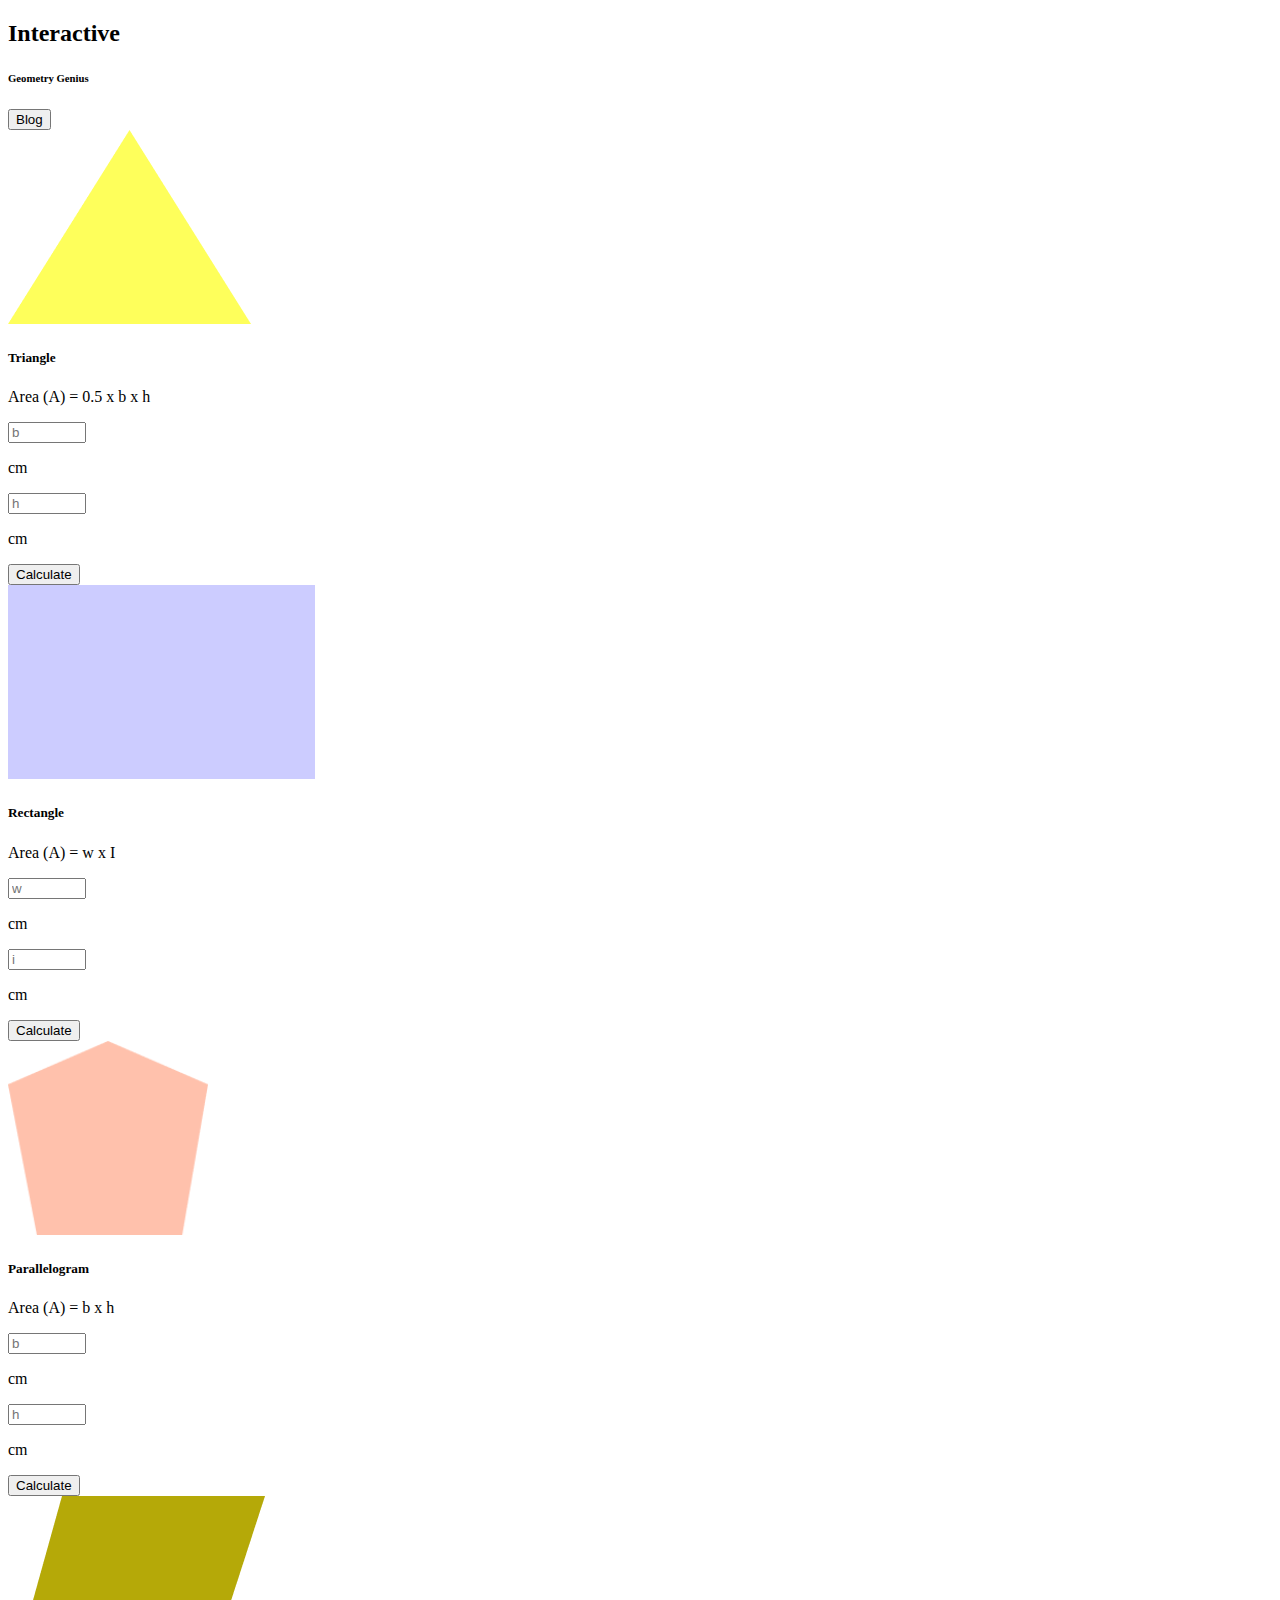
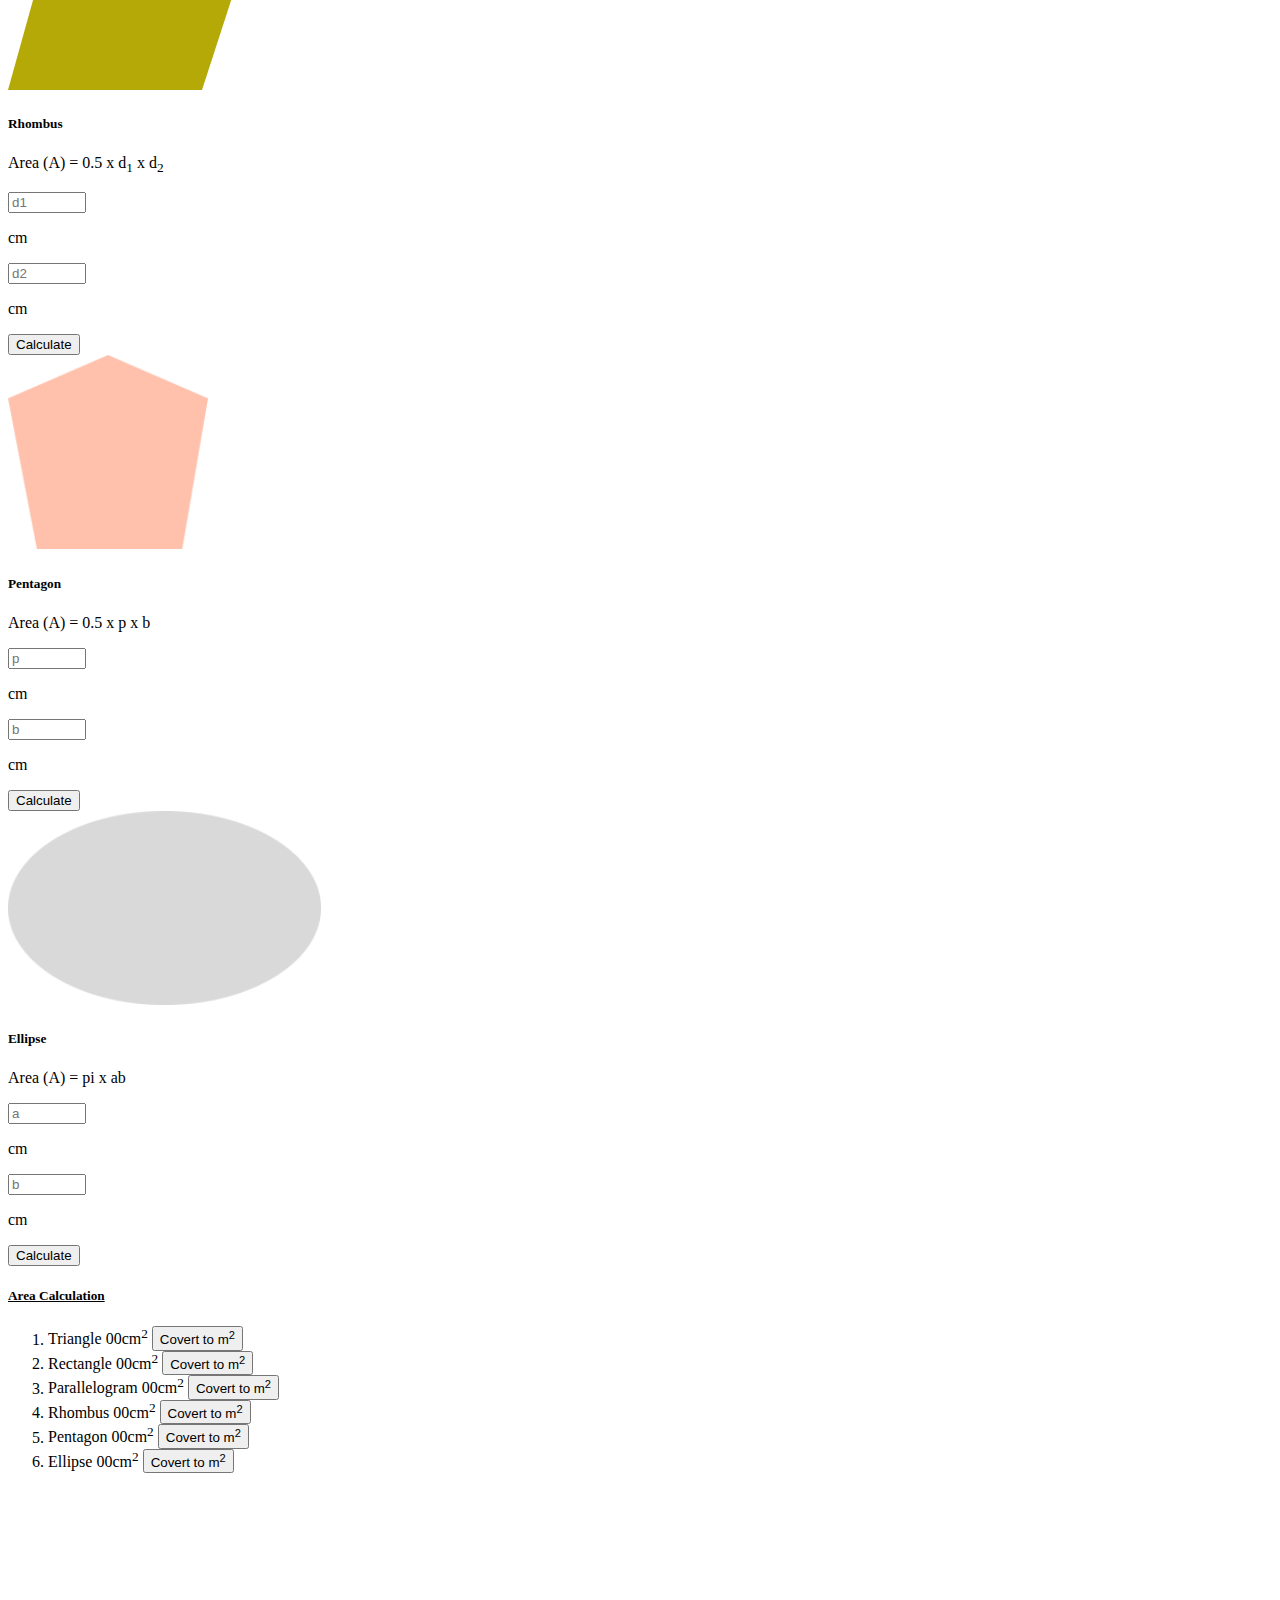
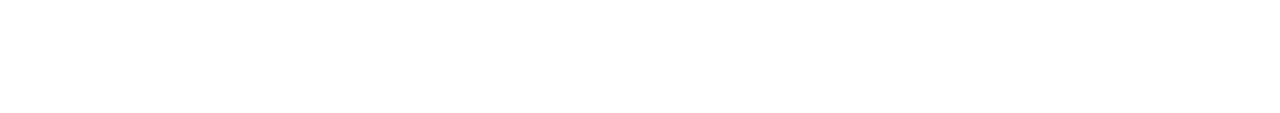
==== commit c0e246de: "rectangle button add" ====
--- a/index.html
+++ b/index.html
@@ -40,10 +40,10 @@
                         <p class="text-center">Area (A) = 0.5 x b x h</p>
                     </div>
                     <div class="d-flex justify-content-center mb-2 gap-2">
-                        <div> <input placeholder="h" id="deposite-field" class="input p-1  rounded-md mb-1" type="text"> </div> <p> cm</p>
-                        <div> <input placeholder="h" id="deposite-field" class="input p-1  rounded-md mb-1" type="text"> </div><p> cm</p>
+                        <div> <input placeholder="b" id="triangle-1" class="input p-1  rounded-md mb-1" type="text"> </div> <p> cm</p>
+                        <div> <input placeholder="h" id="triangle-2" class="input p-1  rounded-md mb-1" type="text"> </div><p> cm</p>
                     </div>
-                    <button class="btn bg-primary text-white py-1 px-3">Blog</button>
+                    <button id="btn-triangle" class="btn bg-primary text-white py-1 px-3">Calculate</button>
                   </div>
                   </div>
                 </div>
@@ -58,10 +58,10 @@
                           <p class="text-center">Area (A) = w x I</p>
                       </div>
                       <div class="d-flex justify-content-center mb-2 gap-2">
-                          <div> <input placeholder="w" id="deposite-field" class="input p-1  rounded-md mb-1" type="text"> </div> <p> cm</p>
-                          <div> <input placeholder="i" id="deposite-field" class="input p-1  rounded-md mb-1" type="text"> </div><p> cm</p>
+                          <div> <input placeholder="w" id="rectangle-1" class="input p-1  rounded-md mb-1" type="text"> </div> <p> cm</p>
+                          <div> <input placeholder="i" id="rectangle-2" class="input p-1  rounded-md mb-1" type="text"> </div><p> cm</p>
                       </div>
-                      <button class="btn bg-primary text-white py-1 px-3">Calculate</button>
+                      <button id="btn-rectangle" class="btn bg-primary text-white py-1 px-3">Calculate</button>
                     </div>
                     </div>
                   </div>
@@ -76,10 +76,10 @@
                           <p class="text-center">Area (A) = b x h</p>
                       </div>
                       <div class="d-flex justify-content-center mb-2 gap-2">
-                          <div> <input placeholder="b" id="deposite-field" class="input p-1  rounded-md mb-1" type="text"> </div> <p> cm</p>
-                          <div> <input placeholder="h" id="deposite-field" class="input p-1  rounded-md mb-1" type="text"> </div><p> cm</p>
+                          <div> <input placeholder="b" id="parallelogram-1" class="input p-1  rounded-md mb-1" type="text"> </div> <p> cm</p>
+                          <div> <input placeholder="h" id="parallelogram-2" class="input p-1  rounded-md mb-1" type="text"> </div><p> cm</p>
                       </div>
-                      <button class="btn bg-primary text-white py-1 px-3">Calculate</button>
+                      <button id="btn-parallelogram" class="btn bg-primary text-white py-1 px-3">Calculate</button>
                     </div>
                     </div>
                   </div>
@@ -94,10 +94,10 @@
                           <p class="text-center">Area (A) = 0.5 x d<sub>1</sub> x d<sub>2</sub></p>
                       </div>
                       <div class="d-flex justify-content-center mb-2 gap-2">
-                          <div> <input placeholder="d1" id="deposite-field" class="input p-1  rounded-md mb-1" type="text"> </div> <p> cm</p>
-                          <div> <input placeholder="d2" id="deposite-field" class="input p-1  rounded-md mb-1" type="text"> </div><p> cm</p>
+                          <div> <input placeholder="d1" id="rhombus-1" class="input p-1  rounded-md mb-1" type="text"> </div> <p> cm</p>
+                          <div> <input placeholder="d2" id="rhombus-2" class="input p-1  rounded-md mb-1" type="text"> </div><p> cm</p>
                       </div>
-                      <button class="btn bg-primary text-white py-1 px-3">Calculate</button>
+                      <button id="btn-rhombus" class="btn bg-primary text-white py-1 px-3">Calculate</button>
                     </div>
                     </div>
                   </div>
@@ -112,10 +112,10 @@
                           <p class="text-center">Area (A) = 0.5 x p x b</p>
                       </div>
                       <div class="d-flex justify-content-center mb-2 gap-2">
-                          <div> <input placeholder="p" id="deposite-field" class="input p-1  rounded-md mb-1" type="text"> </div> <p> cm</p>
-                          <div> <input placeholder="b" id="deposite-field" class="input p-1  rounded-md mb-1" type="text"> </div><p> cm</p>
+                          <div> <input placeholder="p" id="pentagon-1" class="input p-1  rounded-md mb-1" type="text"> </div> <p> cm</p>
+                          <div> <input placeholder="b" id="pentagon-2" class="input p-1  rounded-md mb-1" type="text"> </div><p> cm</p>
                       </div>
-                      <button class="btn bg-primary text-white py-1 px-3">Calculate</button>
+                      <button id="btn-pentagon" class="btn bg-primary text-white py-1 px-3">Calculate</button>
                     </div>
                     </div>
                   </div>
@@ -130,10 +130,10 @@
                           <p class="text-center">Area (A) = pi x ab</p>
                       </div>
                       <div class="d-flex justify-content-center mb-2 gap-2">
-                          <div> <input placeholder="a" id="deposite-field" class="input p-1  rounded-md mb-1" type="text"> </div> <p> cm</p>
-                          <div> <input placeholder="b" id="deposite-field" class="input p-1  rounded-md mb-1" type="text"> </div><p> cm</p>
+                          <div> <input placeholder="a" id="ellipse-1" class="input p-1  rounded-md mb-1" type="text"> </div> <p> cm</p>
+                          <div> <input placeholder="b" id="ellipse-2" class="input p-1  rounded-md mb-1" type="text"> </div><p> cm</p>
                       </div>
-                      <button class="btn bg-primary text-white py-1 px-3">Calculate</button>
+                      <button id="btn-ellipse" class="btn bg-primary text-white py-1 px-3">Calculate</button>
                     </div>
                     </div>
                   </div>
@@ -145,12 +145,12 @@
                     <h5 class="text-center"> <u> Area Calculation </u></h5>
                     <div class="">
                       <ol>
-                       <li class="mb-2">Triangle <Span class="ms-2">00</Span>cm<sup>2</sup> <button class="btn bg-primary text-white py-1 px-3 mb-2 ms-1">Covert to m<sup>2</sup></button></li>
-                       <li class="mb-2">Rectangle <Span class="ms-2">00</Span>cm<sup>2</sup> <button class="btn bg-primary text-white py-1 px-3 mb-2 ms-1">Covert to m<sup>2</sup></button></li>
-                       <li class="mb-2">Parallelogram <Span class="ms-1">00</Span>cm<sup>2</sup> <button class="btn bg-primary text-white py-1 mb-2 px-3 ms-1">Covert to m<sup>2</sup></button></li>
-                       <li class="mb-2">Rhombus <Span class="ms-2">00</Span>cm<sup>2</sup> <button class="btn bg-primary text-white py-1 px-3 mb-2 ms-1">Covert to m<sup>2</sup></button></li>
-                       <li class="mb-2">Pentagon <Span class="ms-2">00</Span>cm<sup>2</sup> <button class="btn bg-primary text-white py-1 px-3 mb-2 ms-1">Covert to m<sup>2</sup></button></li>
-                       <li class="mb-2">Ellipse <Span class="ms-2">00</Span>cm<sup>2</sup> <button class="btn bg-primary text-white py-1 px-3 mb-2 ms-1">Covert to m<sup>2</sup></button></li>
+                       <li class="mb-2">Triangle <Span id="triangle-text" class="ms-2">00</Span>cm<sup>2</sup> <button class="btn bg-primary text-white py-1 px-3 mb-2 ms-1">Covert to m<sup>2</sup></button></li>
+                       <li class="mb-2">Rectangle <Span id="rectangle-text" class="ms-2">00</Span>cm<sup>2</sup> <button class="btn bg-primary text-white py-1 px-3 mb-2 ms-1">Covert to m<sup>2</sup></button></li>
+                       <li class="mb-2">Parallelogram <Span id="parallelogram-text" class="ms-1">00</Span>cm<sup>2</sup> <button class="btn bg-primary text-white py-1 mb-2 px-3 ms-1">Covert to m<sup>2</sup></button></li>
+                       <li class="mb-2">Rhombus <Span id="rhombus-text" class="ms-2">00</Span>cm<sup>2</sup> <button class="btn bg-primary text-white py-1 px-3 mb-2 ms-1">Covert to m<sup>2</sup></button></li>
+                       <li class="mb-2">Pentagon <Span id="pentagon-text" class="ms-2">00</Span>cm<sup>2</sup> <button class="btn bg-primary text-white py-1 px-3 mb-2 ms-1">Covert to m<sup>2</sup></button></li>
+                       <li class="mb-2">Ellipse <Span id="ellipse-text" class="ms-2">00</Span>cm<sup>2</sup> <button class="btn bg-primary text-white py-1 px-3 mb-2 ms-1">Covert to m<sup>2</sup></button></li>
                       </ol>
                     
                     </div>
@@ -161,11 +161,8 @@
    </div>
 </section>
   </main>
-
-
-
-
-
+  <script src="js/utiliti.js"></script>
+    <script src="js/app.js"></script>
     <script src="https://cdn.jsdelivr.net/npm/bootstrap@5.3.0-alpha1/dist/js/bootstrap.bundle.min.js" integrity="sha384-w76AqPfDkMBDXo30jS1Sgez6pr3x5MlQ1ZAGC+nuZB+EYdgRZgiwxhTBTkF7CXvN" crossorigin="anonymous"></script>
   </body>
 </html>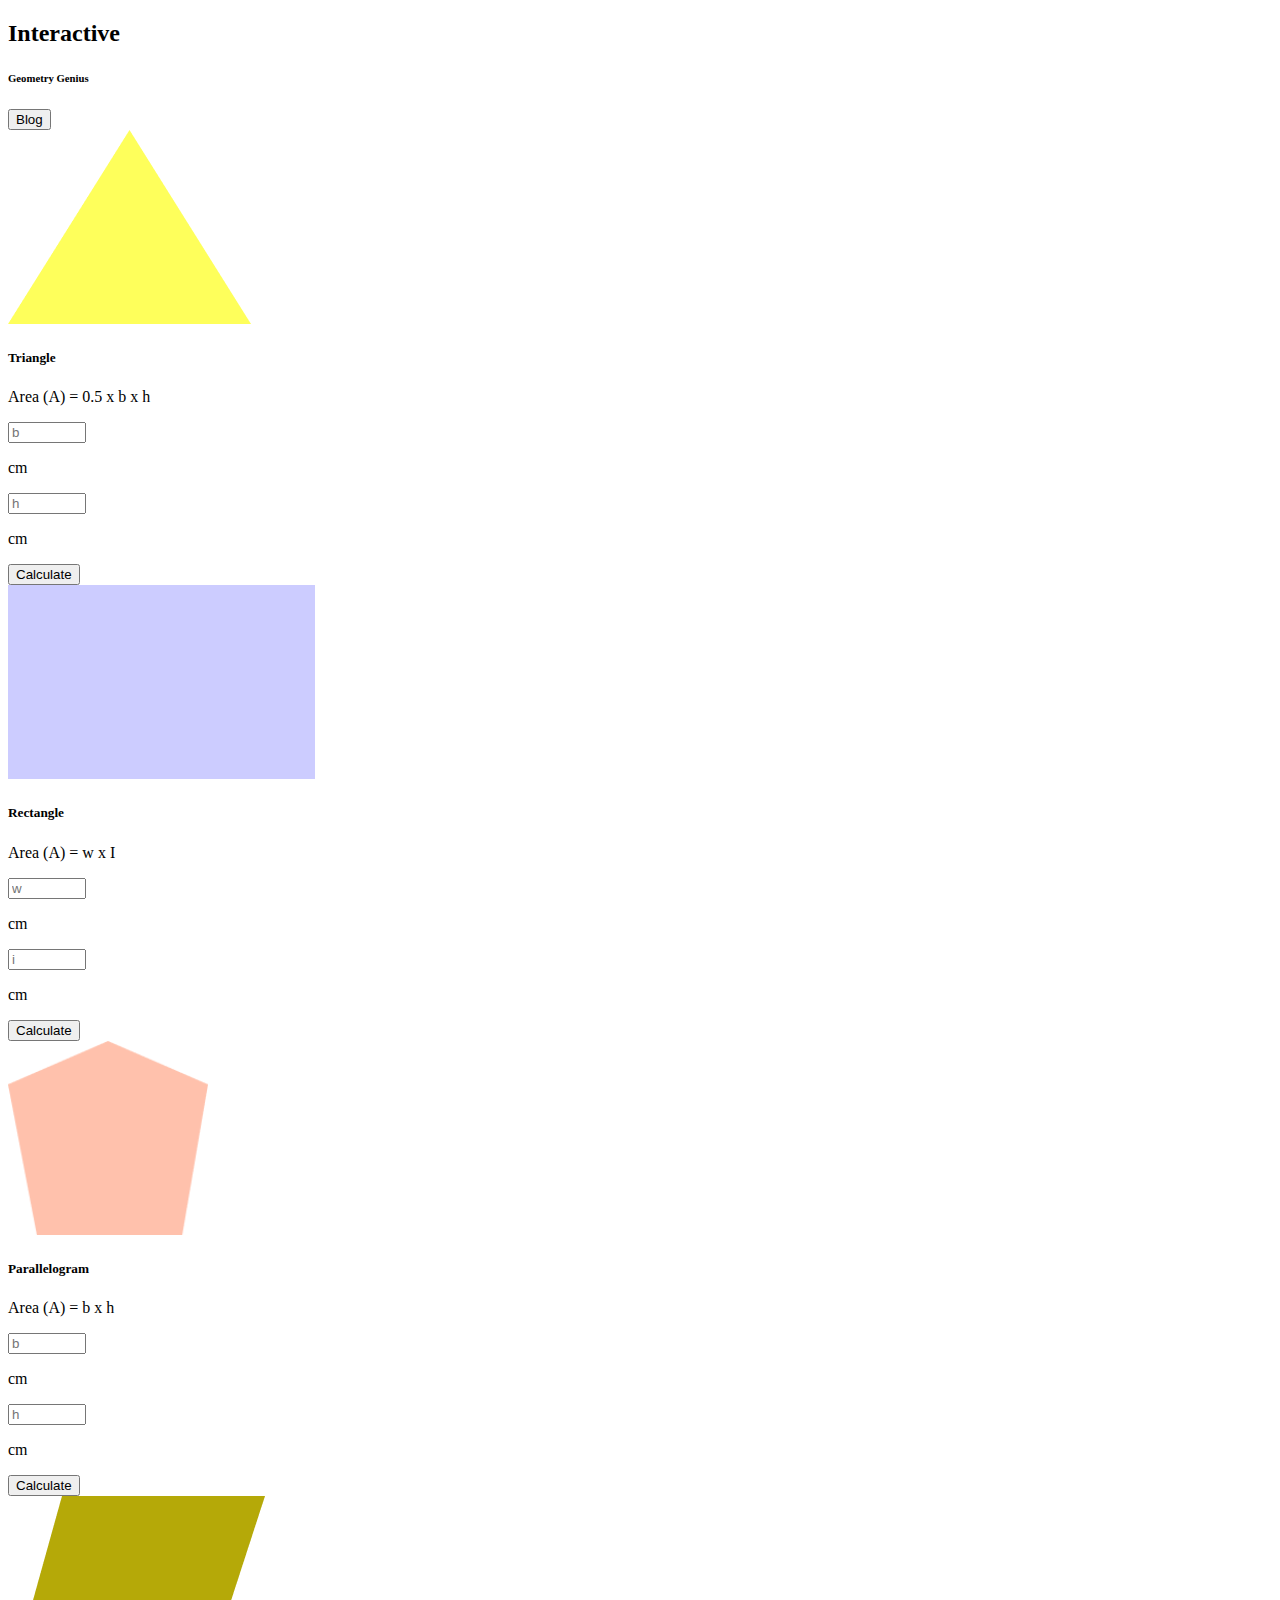
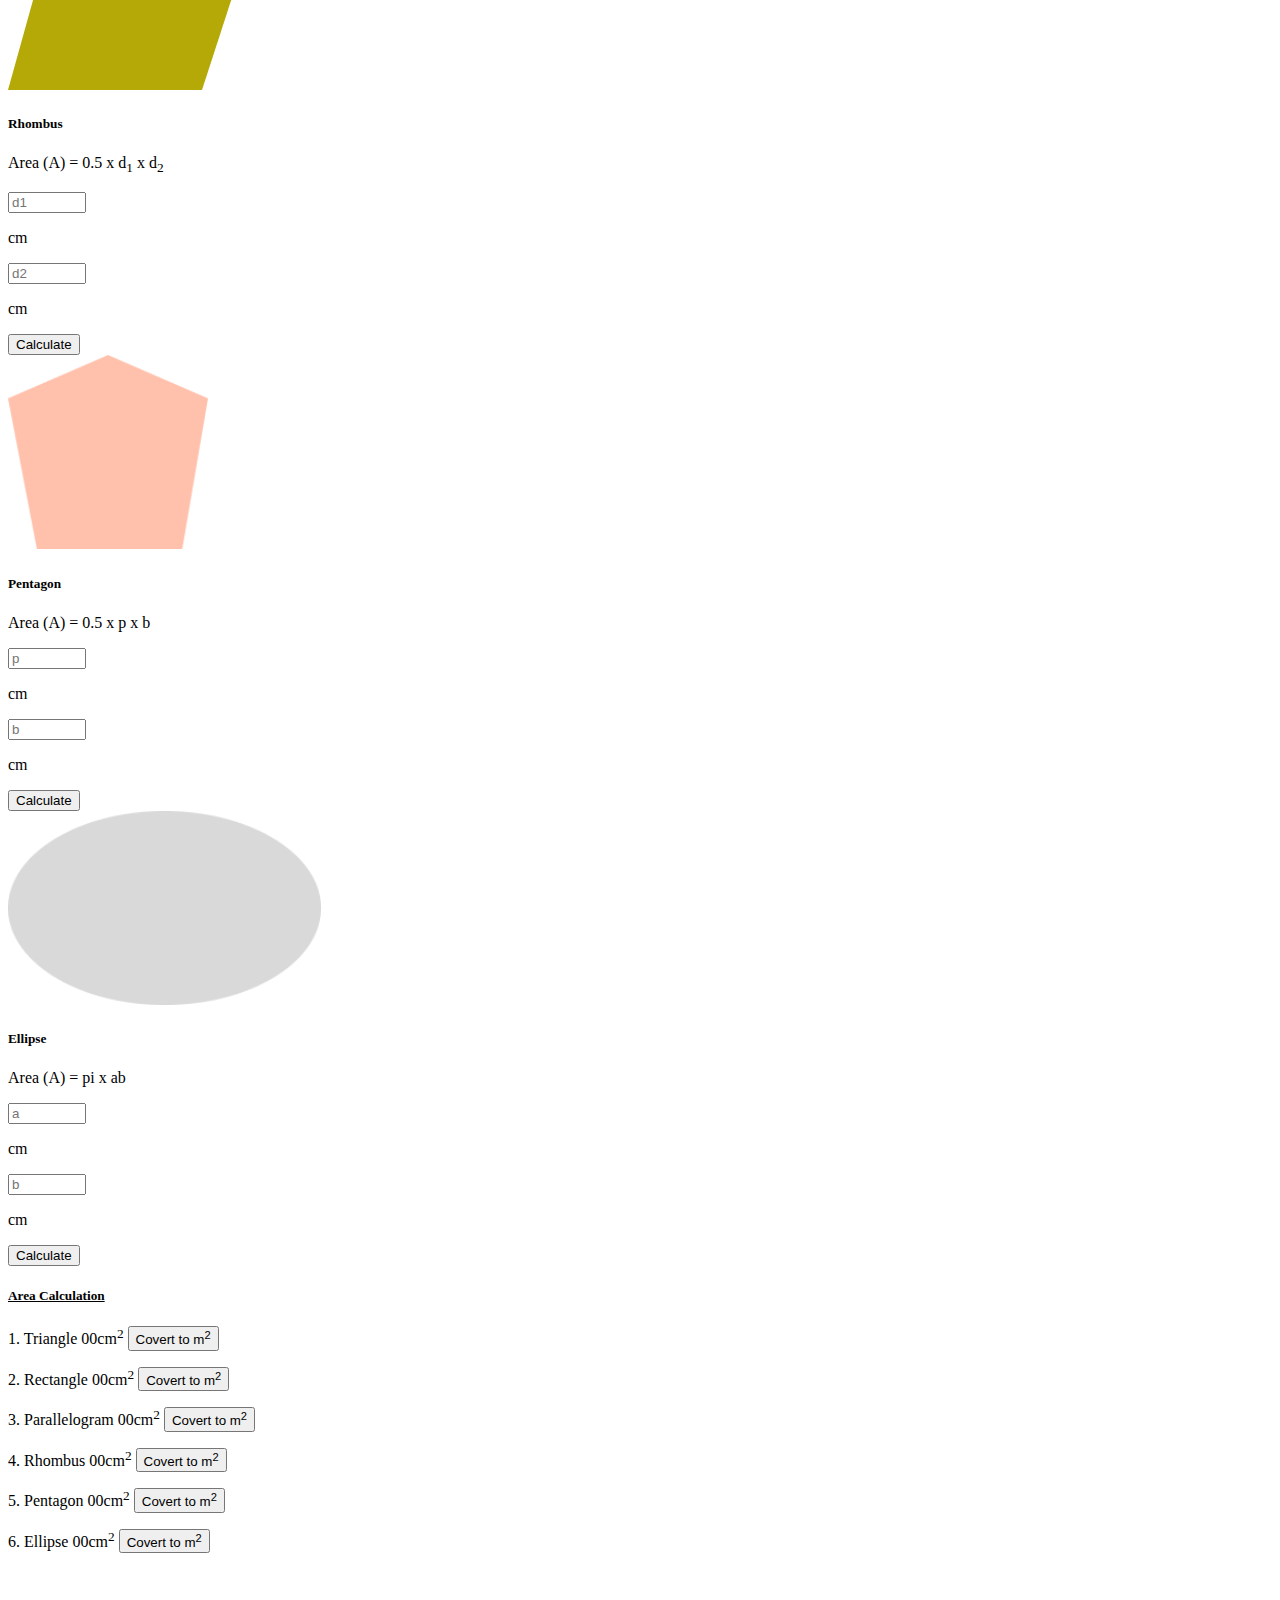
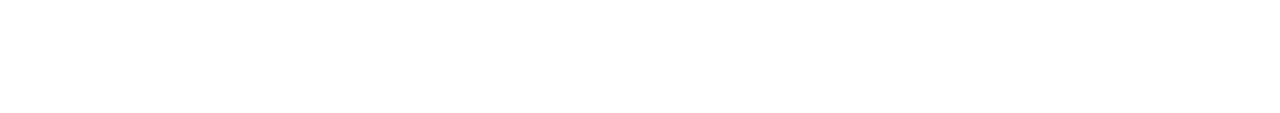
==== commit 2631a210: "triangle button valitation setup done" ====
--- a/index.html
+++ b/index.html
@@ -144,14 +144,14 @@
                 <div class="card p-1 collaction">
                     <h5 class="text-center"> <u> Area Calculation </u></h5>
                     <div class="">
-                      <ol>
-                       <li class="mb-2">Triangle <Span id="triangle-text" class="ms-2">00</Span>cm<sup>2</sup> <button class="btn bg-primary text-white py-1 px-3 mb-2 ms-1">Covert to m<sup>2</sup></button></li>
-                       <li class="mb-2">Rectangle <Span id="rectangle-text" class="ms-2">00</Span>cm<sup>2</sup> <button class="btn bg-primary text-white py-1 px-3 mb-2 ms-1">Covert to m<sup>2</sup></button></li>
-                       <li class="mb-2">Parallelogram <Span id="parallelogram-text" class="ms-1">00</Span>cm<sup>2</sup> <button class="btn bg-primary text-white py-1 mb-2 px-3 ms-1">Covert to m<sup>2</sup></button></li>
-                       <li class="mb-2">Rhombus <Span id="rhombus-text" class="ms-2">00</Span>cm<sup>2</sup> <button class="btn bg-primary text-white py-1 px-3 mb-2 ms-1">Covert to m<sup>2</sup></button></li>
-                       <li class="mb-2">Pentagon <Span id="pentagon-text" class="ms-2">00</Span>cm<sup>2</sup> <button class="btn bg-primary text-white py-1 px-3 mb-2 ms-1">Covert to m<sup>2</sup></button></li>
-                       <li class="mb-2">Ellipse <Span id="ellipse-text" class="ms-2">00</Span>cm<sup>2</sup> <button class="btn bg-primary text-white py-1 px-3 mb-2 ms-1">Covert to m<sup>2</sup></button></li>
-                      </ol>
+                      <div id="property">
+                       <p class="mb-2">1. Triangle <Span id="triangle-text" class="ms-2">00</Span>cm<sup>2</sup> <button class="btn bg-primary text-white py-1 px-3 mb-2 ms-1">Covert to m<sup>2</sup></button></p>
+                       <p class="mb-2">2. Rectangle <Span id="rectangle-text" class="ms-2">00</Span>cm<sup>2</sup> <button class="btn bg-primary text-white py-1 px-3 mb-2 ms-1">Covert to m<sup>2</sup></button></p>
+                       <p class="mb-2">3. Parallelogram <Span id="parallelogram-text" class="ms-1">00</Span>cm<sup>2</sup> <button class="btn bg-primary text-white py-1 mb-2 px-3 ms-1">Covert to m<sup>2</sup></button></p>
+                       <p class="mb-2">4. Rhombus <Span id="rhombus-text" class="ms-2">00</Span>cm<sup>2</sup> <button class="btn bg-primary text-white py-1 px-3 mb-2 ms-1">Covert to m<sup>2</sup></button></p>
+                       <p class="mb-2">5. Pentagon <Span id="pentagon-text" class="ms-2">00</Span>cm<sup>2</sup> <button class="btn bg-primary text-white py-1 px-3 mb-2 ms-1">Covert to m<sup>2</sup></button></p>
+                       <p  class="mb-2">6. Ellipse <Span id="ellipse-text" class="ms-2">00</Span>cm<sup>2</sup> <button class="btn bg-primary text-white py-1 px-3 mb-2 ms-1">Covert to m<sup>2</sup></button></p>
+                      </div>
                     
                     </div>
                 </div>
@@ -160,6 +160,7 @@
     </div>
    </div>
 </section>
+
   </main>
   <script src="js/utiliti.js"></script>
     <script src="js/app.js"></script>
--- a/css/style.css
+++ b/css/style.css
@@ -12,4 +12,7 @@
 }
 .collaction{
     height: 417px;
+}
+#display-5{
+    display: none;
 }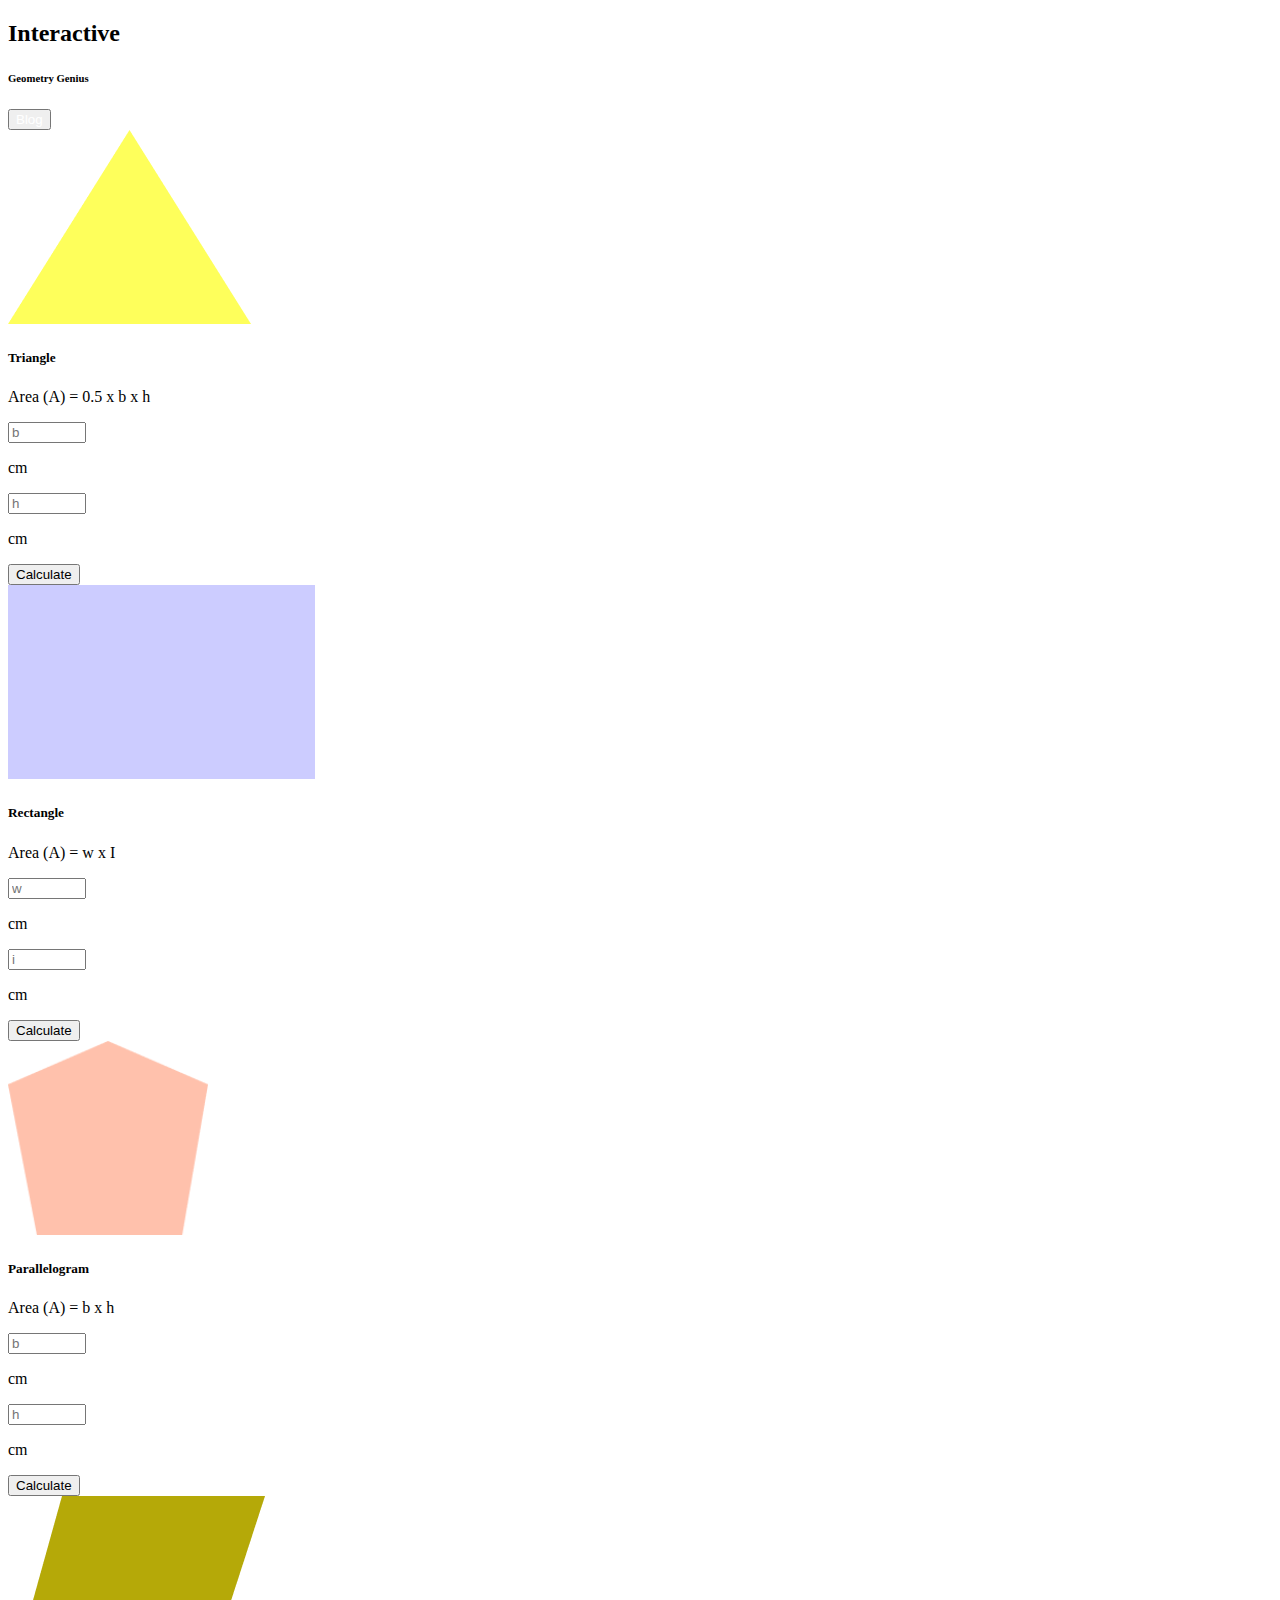
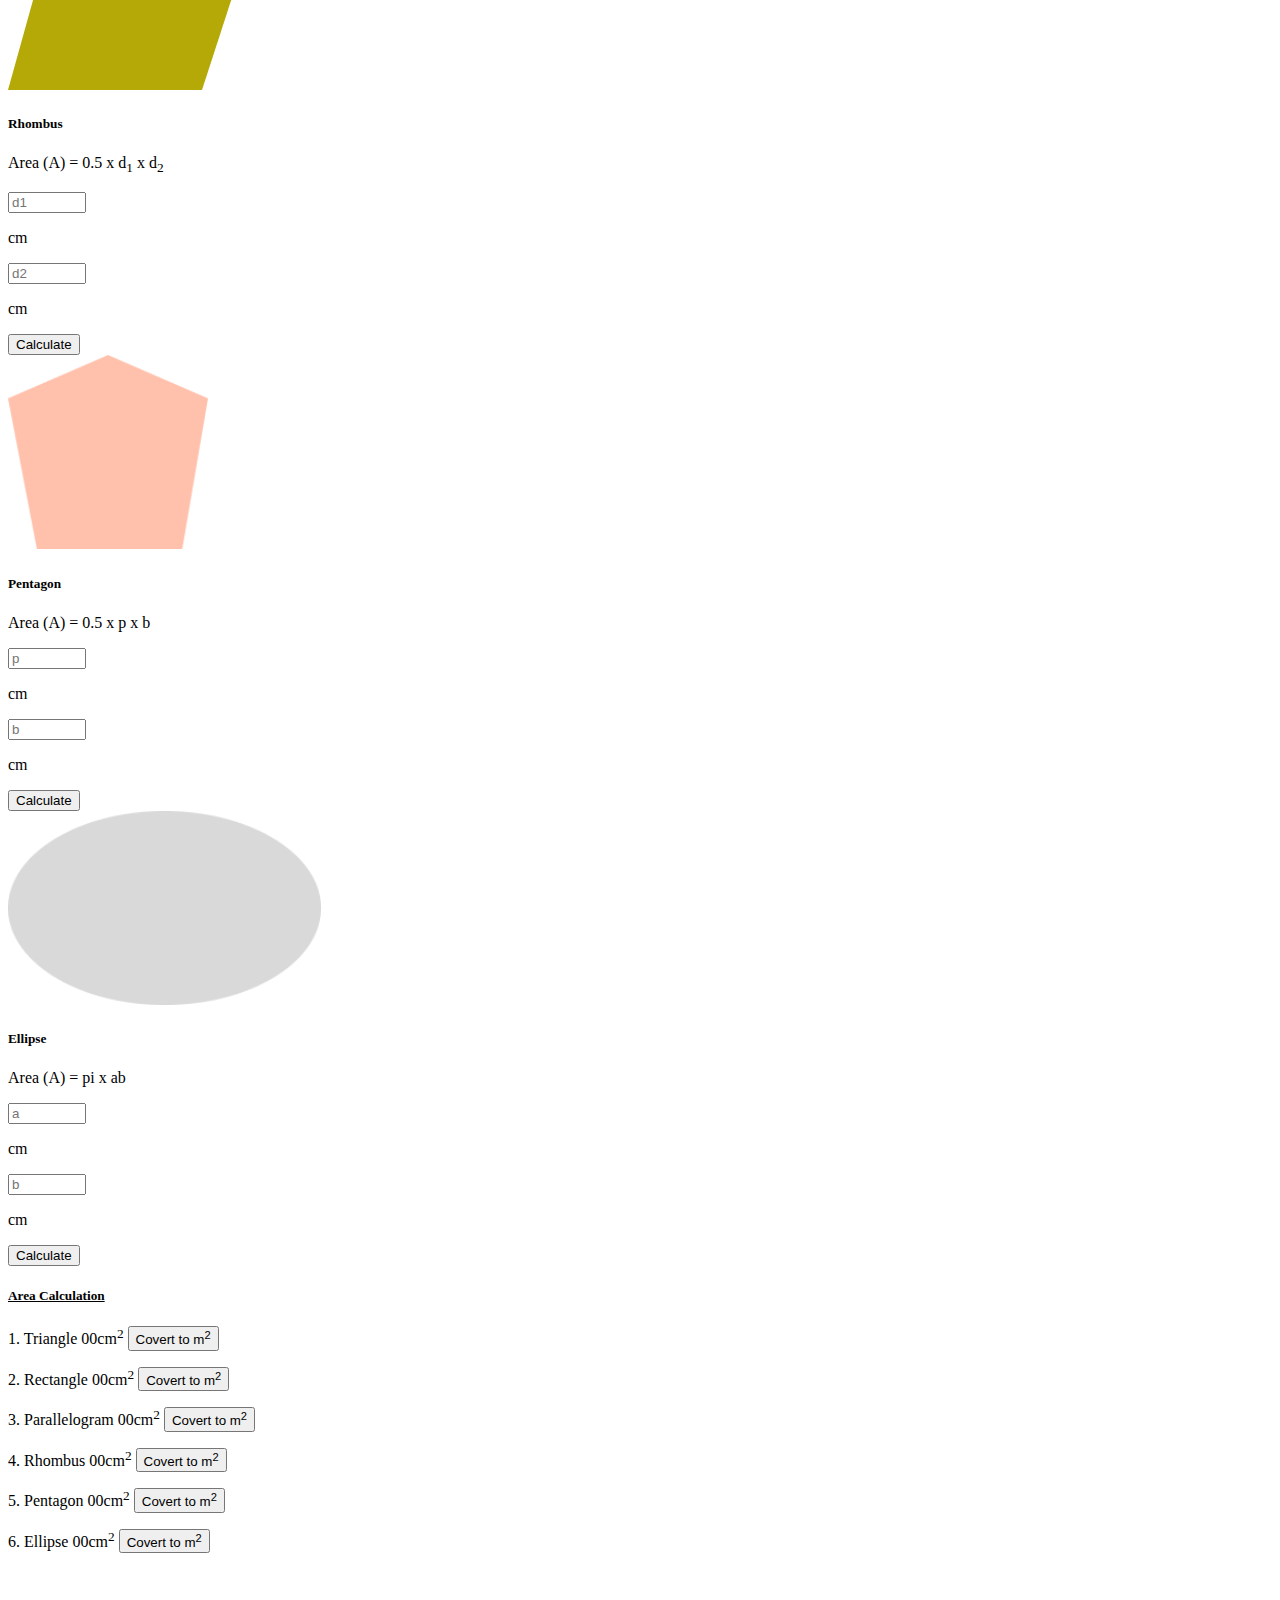
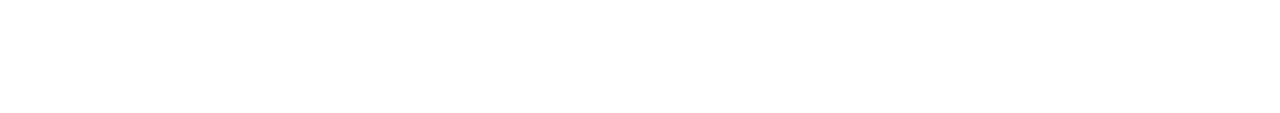
==== commit 36bc48e9: "blog page add" ====
--- a/index.html
+++ b/index.html
@@ -18,7 +18,7 @@
         <h6 class="text-secondary">Geometry Genius</h6>
         </div>
         <div>
-            <button class="btn bg-primary text-white py-1 px-3">Blog</button>
+            <button class="btn bg-primary text-white py-1 px-3"><a href="blog.html">Blog</a></button>
         </div>
       </div> 
    </div>
@@ -37,7 +37,7 @@
                     <div class="card-body  d-flex flex-column justify-content-center">
                       <div>
                         <h5 class="text-center">Triangle</h5>
-                        <p class="text-center">Area (A) = 0.5 x b x h</p>
+                        <p class="text-center">Area (A) = 0.5 x <span id="triangle-valu-b">b</span> x <span id="triangle-valu-h">h</span></p>
                     </div>
                     <div class="d-flex justify-content-center mb-2 gap-2">
                         <div> <input placeholder="b" id="triangle-1" class="input p-1  rounded-md mb-1" type="text"> </div> <p> cm</p>
--- a/css/style.css
+++ b/css/style.css
@@ -1,3 +1,7 @@
+a{
+    text-decoration: none;
+    color: #fff;
+}
 .twxtt p, p i{
     color:#414141;
 }
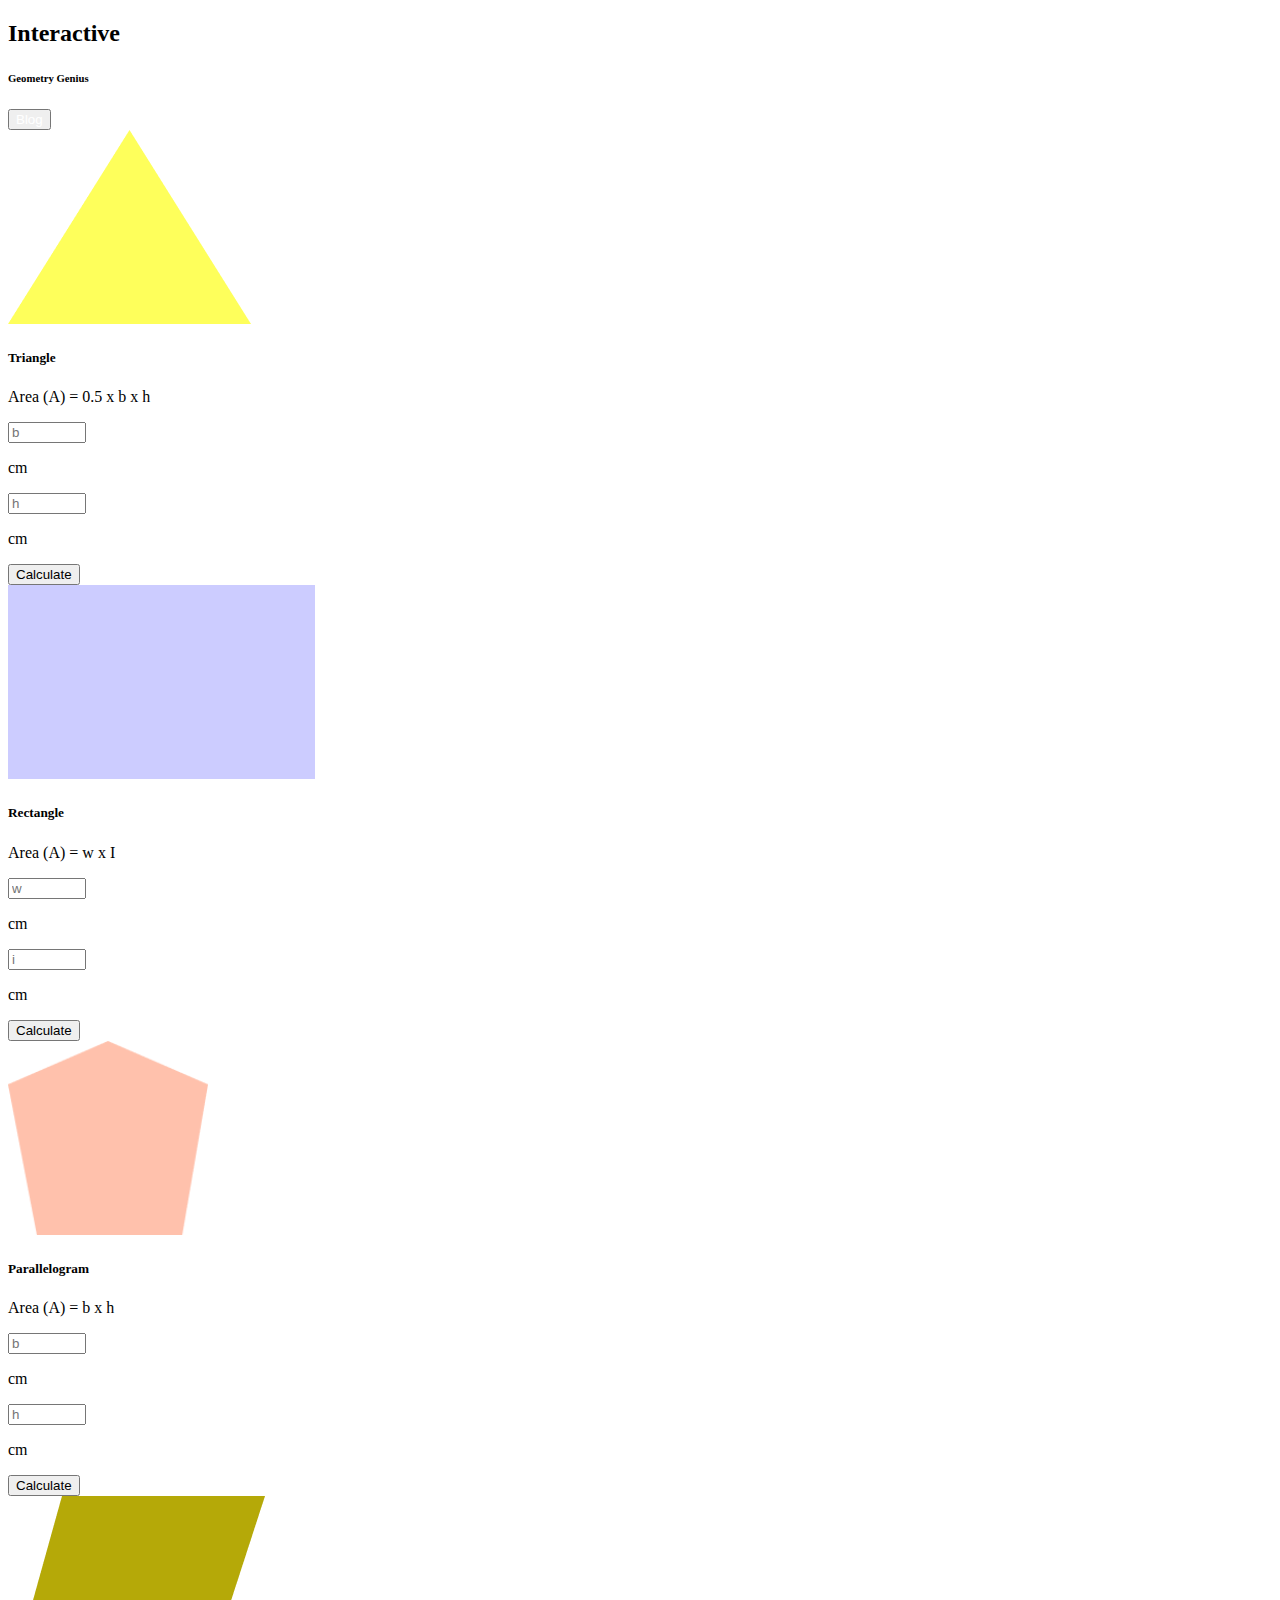
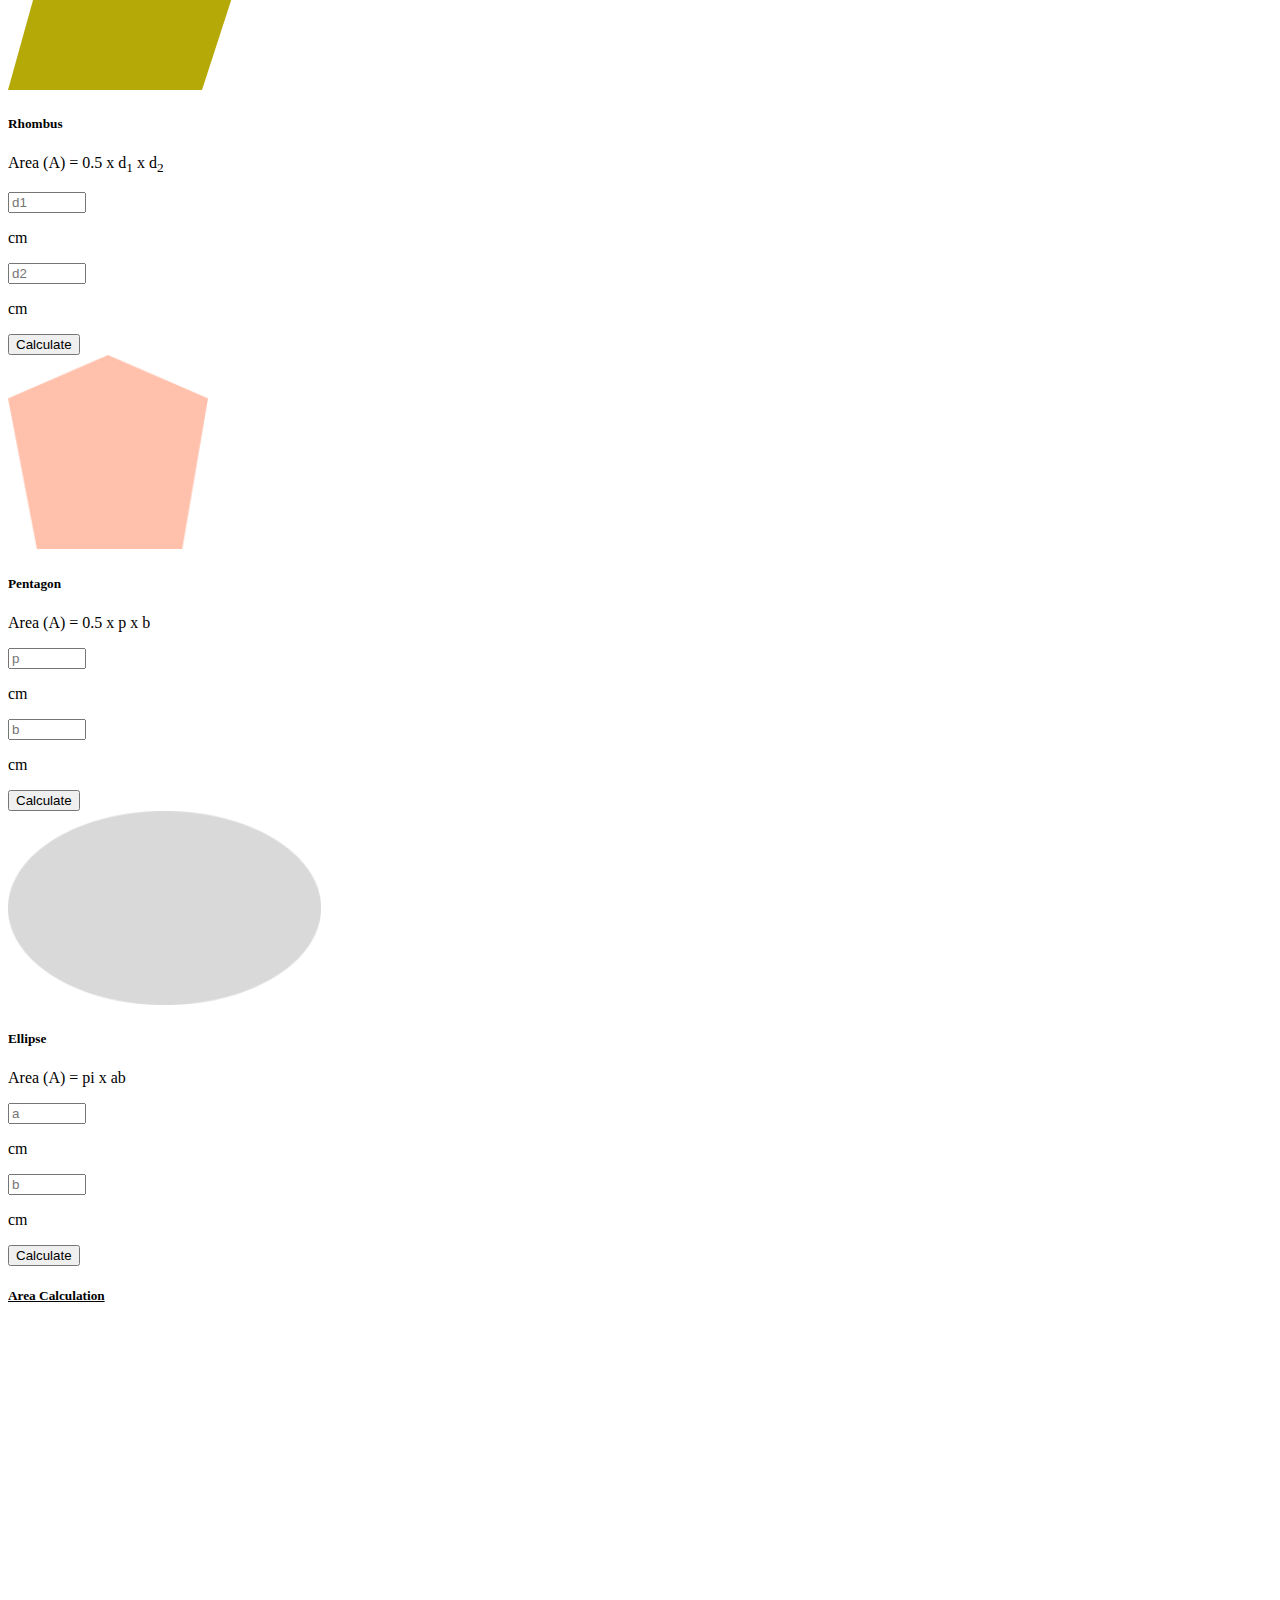
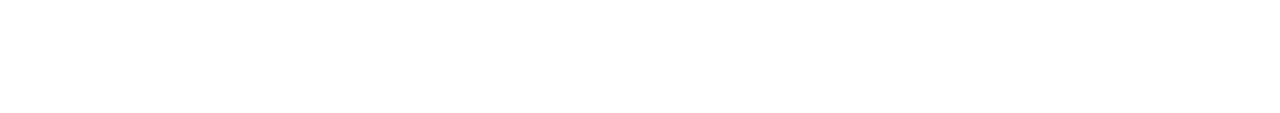
==== commit 8be5fadb: "Added the task of showing the result display and added the background color change property" ====
--- a/index.html
+++ b/index.html
@@ -30,7 +30,7 @@
         <div class="col-lg-9">
             <div class="row row-cols-1 row-cols-md-2  row-cols-lg-3 gx-4 gy-3">
                 <div class="col">
-                  <div class="card p-2">
+                  <div id="change-bgcolor-1" class="card p-2 body-one">
                     <div class="img p-3">
                         <img src="images/triangle.png" class="card-img-top img-fluid" alt="...">
                     </div>
@@ -43,12 +43,12 @@
                         <div> <input placeholder="b" id="triangle-1" class="input p-1  rounded-md mb-1" type="text"> </div> <p> cm</p>
                         <div> <input placeholder="h" id="triangle-2" class="input p-1  rounded-md mb-1" type="text"> </div><p> cm</p>
                     </div>
-                    <button id="btn-triangle" class="btn bg-primary text-white py-1 px-3">Calculate</button>
+                    <button id="btn-triangle"  class="btn bg-primary text-white py-1 px-3">Calculate</button>
                   </div>
                   </div>
                 </div>
                 <div class="col">
-                    <div class="card p-2">
+                    <div id="change-bgcolor-2" class="card p-2">
                       <div class="img p-3">
                           <img src="images/rectangle.png" class="card-img-top img-fluid" alt="...">
                       </div>
@@ -66,7 +66,7 @@
                     </div>
                   </div>
                   <div class="col">
-                    <div class="card p-2">
+                    <div id="change-bgcolor-3" class="card p-2">
                       <div class="img p-3">
                           <img src="images/pentagon.png" class="card-img-top img-fluid" alt="...">
                       </div>
@@ -84,7 +84,7 @@
                     </div>
                   </div>
                   <div class="col">
-                    <div class="card p-2">
+                    <div id="change-bgcolor-4" class="card p-2">
                       <div class="img p-3">
                           <img src="images/rhombus.png" class="card-img-top img-fluid" alt="...">
                       </div>
@@ -102,7 +102,7 @@
                     </div>
                   </div>
                   <div class="col">
-                    <div class="card p-2">
+                    <div id="change-bgcolor-5" class="card p-2">
                       <div class="img p-3">
                           <img src="images/pentagon.png" class="card-img-top img-fluid" alt="...">
                       </div>
@@ -120,7 +120,7 @@
                     </div>
                   </div>
                   <div class="col">
-                    <div class="card p-2">
+                    <div id="change-bgcolor-6" class="card p-2">
                       <div class="img p-3">
                           <img src="images/ellipse.png" class="card-img-top img-fluid" alt="...">
                       </div>
@@ -144,15 +144,14 @@
                 <div class="card p-1 collaction">
                     <h5 class="text-center"> <u> Area Calculation </u></h5>
                     <div class="">
-                      <div id="property">
-                       <p class="mb-2">1. Triangle <Span id="triangle-text" class="ms-2">00</Span>cm<sup>2</sup> <button class="btn bg-primary text-white py-1 px-3 mb-2 ms-1">Covert to m<sup>2</sup></button></p>
-                       <p class="mb-2">2. Rectangle <Span id="rectangle-text" class="ms-2">00</Span>cm<sup>2</sup> <button class="btn bg-primary text-white py-1 px-3 mb-2 ms-1">Covert to m<sup>2</sup></button></p>
-                       <p class="mb-2">3. Parallelogram <Span id="parallelogram-text" class="ms-1">00</Span>cm<sup>2</sup> <button class="btn bg-primary text-white py-1 mb-2 px-3 ms-1">Covert to m<sup>2</sup></button></p>
-                       <p class="mb-2">4. Rhombus <Span id="rhombus-text" class="ms-2">00</Span>cm<sup>2</sup> <button class="btn bg-primary text-white py-1 px-3 mb-2 ms-1">Covert to m<sup>2</sup></button></p>
-                       <p class="mb-2">5. Pentagon <Span id="pentagon-text" class="ms-2">00</Span>cm<sup>2</sup> <button class="btn bg-primary text-white py-1 px-3 mb-2 ms-1">Covert to m<sup>2</sup></button></p>
-                       <p  class="mb-2">6. Ellipse <Span id="ellipse-text" class="ms-2">00</Span>cm<sup>2</sup> <button class="btn bg-primary text-white py-1 px-3 mb-2 ms-1">Covert to m<sup>2</sup></button></p>
-                      </div>
-                    
+                      <ol id="property">
+                   <li id="displaay-show-1" class="mb-2"> Triangle <Span id="triangle-text" class="ms-2">00</Span>cm<sup>2</sup> <button class="btn bg-primary text-white py-1 px-3 mb-2 ms-1">Covert to m<sup>2</sup></button></li>
+                       <li id="displaay-show-2" class="mb-2"> Rectangle <Span id="rectangle-text" class="ms-2">00</Span>cm<sup>2</sup> <button class="btn bg-primary text-white py-1 px-3 mb-2 ms-1">Covert to m<sup>2</sup></button></li>
+                       <li id="displaay-show-3" class="mb-2"> Parallelogram <Span id="parallelogram-text" class="ms-1">00</Span>cm<sup>2</sup> <button class="btn bg-primary text-white py-1 mb-2 px-3 ms-1">Covert to m<sup>2</sup></button></li>
+                       <li id="displaay-show-4" class="mb-2"> Rhombus <Span id="rhombus-text" class="ms-2">00</Span>cm<sup>2</sup> <button class="btn bg-primary text-white py-1 px-3 mb-2 ms-1">Covert to m<sup>2</sup></button></li>
+                       <li id="displaay-show-5" class="mb-2"> Pentagon <Span id="pentagon-text" class="ms-2">00</Span>cm<sup>2</sup> <button class="btn bg-primary text-white py-1 px-3 mb-2 ms-1">Covert to m<sup>2</sup></button></li>
+                       <li id="displaay-show-6"  class="mb-2"> Ellipse <Span id="ellipse-text" class="ms-2">00</Span>cm<sup>2</sup> <button class="btn bg-primary text-white py-1 px-3 mb-2 ms-1">Covert to m<sup>2</sup></button></li>
+                      </ol> 
                     </div>
                 </div>
               </div>
@@ -165,5 +164,6 @@
   <script src="js/utiliti.js"></script>
     <script src="js/app.js"></script>
     <script src="https://cdn.jsdelivr.net/npm/bootstrap@5.3.0-alpha1/dist/js/bootstrap.bundle.min.js" integrity="sha384-w76AqPfDkMBDXo30jS1Sgez6pr3x5MlQ1ZAGC+nuZB+EYdgRZgiwxhTBTkF7CXvN" crossorigin="anonymous"></script>
+
   </body>
 </html>--- a/css/style.css
+++ b/css/style.css
@@ -19,4 +19,7 @@
 }
 #display-5{
     display: none;
+}
+#displaay-show-1,#displaay-show-2,#displaay-show-3,#displaay-show-4,#displaay-show-5,#displaay-show-6{
+    display: none;
 }